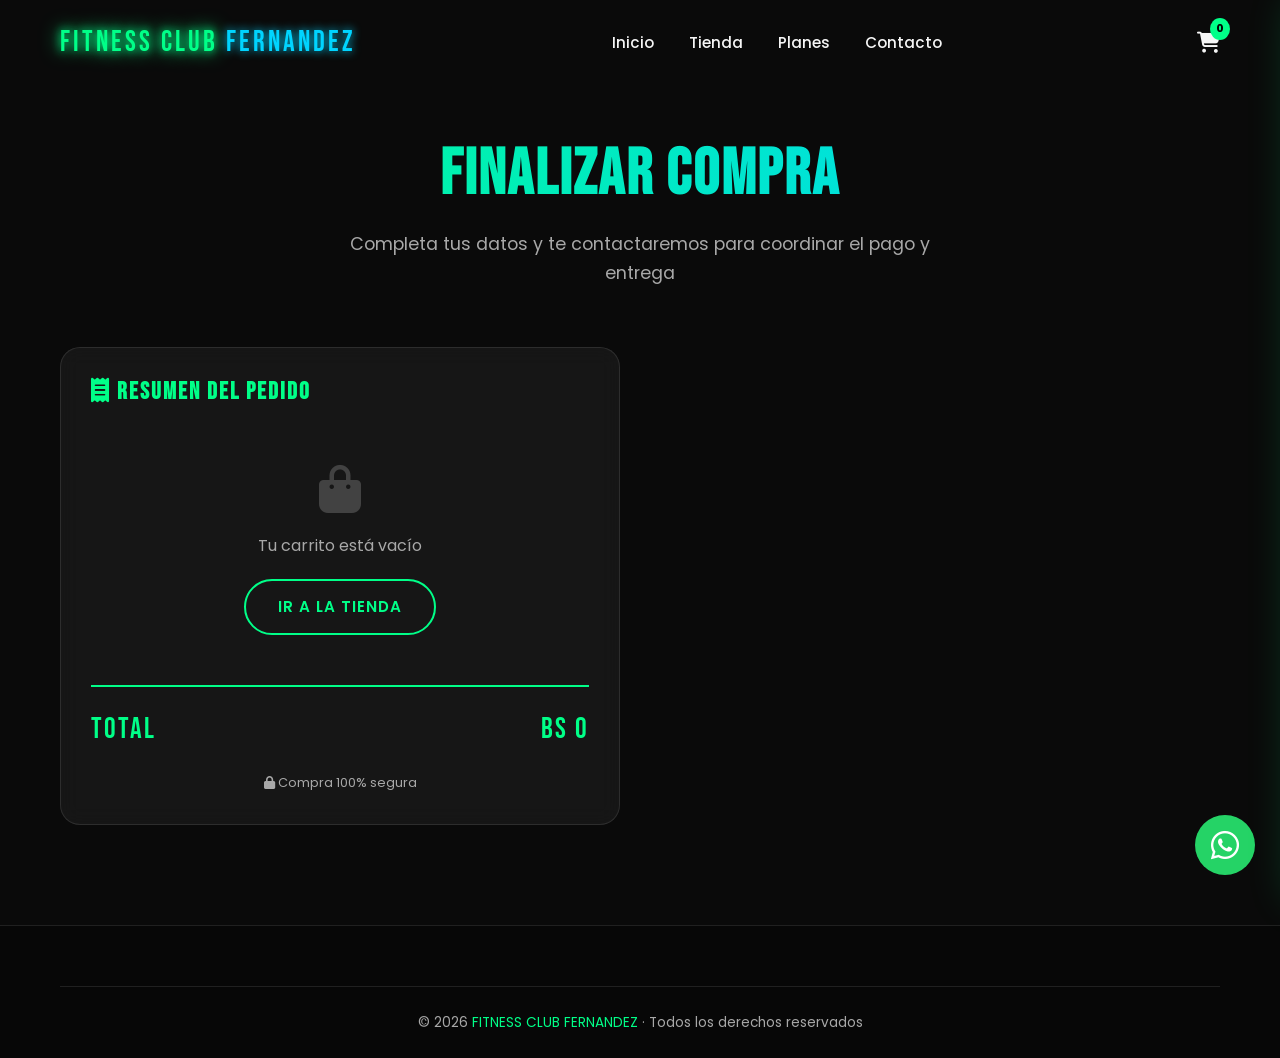
==== checkout.html @ b93fc381 "Add files via upload" ====
<!DOCTYPE html>
<html lang="es">
<head>
  <meta charset="UTF-8">
  <meta name="viewport" content="width=device-width, initial-scale=1.0">
  <title>Finalizar Compra | FITNESS CLUB FERNANDEZ</title>
  <meta name="description" content="Completa tu compra en la tienda Fitness Club Fernandez">
  <meta name="theme-color" content="#00ff88">
  <link rel="icon" type="image/svg+xml" href="assets/favicon.svg">

  <link rel="preconnect" href="https://fonts.googleapis.com">
  <link rel="preconnect" href="https://fonts.gstatic.com" crossorigin>
  <link href="https://fonts.googleapis.com/css2?family=Bebas+Neue&family=Poppins:wght@300;400;500;600;700&display=swap" rel="stylesheet">
  <link rel="stylesheet" href="https://cdnjs.cloudflare.com/ajax/libs/font-awesome/6.5.1/css/all.min.css">

  <link rel="stylesheet" href="css/style.css">
  <link rel="stylesheet" href="css/components.css">
  <link rel="stylesheet" href="css/responsive.css">
</head>
<body>

  <nav class="navbar scrolled" id="navbar">
    <div class="container nav-wrap">
      <a href="index.html" class="logo">FITNESS CLUB <span>FERNANDEZ</span></a>
      <ul class="nav-links" id="navLinks">
        <li><a href="index.html">Inicio</a></li>
        <li><a href="tienda.html">Tienda</a></li>
        <li><a href="index.html#planes">Planes</a></li>
        <li><a href="index.html#contacto">Contacto</a></li>
      </ul>
      <div class="nav-right">
        <div class="cart-icon" id="cartIcon" role="button" aria-label="Carrito">
          <i class="fas fa-shopping-cart"></i>
          <span class="cart-badge" id="cartBadge">0</span>
        </div>
        <i class="fas fa-bars menu-toggle" id="menuToggle" role="button" aria-label="Menú"></i>
      </div>
    </div>
  </nav>

  <section class="section" style="padding-top:140px">
    <div class="container">
      <h2 class="section-title reveal active">Finalizar Compra</h2>
      <p class="section-subtitle reveal active">Completa tus datos y te contactaremos para coordinar el pago y entrega</p>

      <div class="checkout-grid">

        <!-- Formulario -->
        <form class="contact-form" id="checkoutForm" novalidate>
          <h3 style="color:var(--neon-green);margin-bottom:20px;font-size:1.5rem">Datos del Cliente</h3>

          <div class="form-group">
            <label for="name">Nombre completo *</label>
            <input type="text" id="name" data-validate="name" required>
            <div class="form-error">Ingresa tu nombre completo</div>
          </div>

          <div class="form-group">
            <label for="phone">Teléfono / WhatsApp *</label>
            <input type="tel" id="phone" data-validate="phone" required>
            <div class="form-error">Solo números, entre 7 y 15 dígitos</div>
          </div>

          <div class="form-group">
            <label for="email">Email *</label>
            <input type="email" id="email" data-validate="email" required>
            <div class="form-error">Email inválido</div>
          </div>

          <div class="form-group">
            <label for="address">Dirección de entrega *</label>
            <input type="text" id="address" data-validate="address" required placeholder="Zona, calle, número, referencia">
            <div class="form-error">Ingresa una dirección válida</div>
          </div>

          <div class="form-group">
            <label>Método de pago *</label>
            <div class="payment-methods">
              <label class="payment-method">
                <input type="radio" name="payment" value="qr" style="display:none">
                <i class="fas fa-qrcode"></i><span>QR</span>
              </label>
              <label class="payment-method">
                <input type="radio" name="payment" value="transferencia" style="display:none">
                <i class="fas fa-university"></i><span>Transferencia</span>
              </label>
              <label class="payment-method">
                <input type="radio" name="payment" value="efectivo" style="display:none">
                <i class="fas fa-money-bill-wave"></i><span>Efectivo</span>
              </label>
              <label class="payment-method">
                <input type="radio" name="payment" value="tarjeta" style="display:none">
                <i class="far fa-credit-card"></i><span>Tarjeta</span>
              </label>
            </div>
            <input type="hidden" id="payment" data-validate="payment" required>
            <div class="form-error" id="paymentError">Selecciona un método de pago</div>
          </div>

          <div class="form-group">
            <label for="notes">Notas adicionales</label>
            <textarea id="notes" placeholder="Instrucciones especiales de entrega..."></textarea>
          </div>

          <button type="submit" class="btn btn-primary" style="width:100%">
            <i class="fab fa-whatsapp"></i> Confirmar pedido por WhatsApp
          </button>
          <div class="form-success" id="formSuccess">
            <i class="fas fa-check-circle"></i> ¡Pedido enviado! Te contactaremos por WhatsApp.
          </div>
        </form>

        <!-- Resumen del pedido -->
        <div class="checkout-summary">
          <h3><i class="fas fa-receipt"></i> Resumen del Pedido</h3>
          <div id="checkoutItems"></div>
          <div class="checkout-total">
            <span>TOTAL</span>
            <span id="checkoutTotal">Bs 0</span>
          </div>
          <p style="color:var(--text-dim);font-size:.8rem;margin-top:20px;text-align:center">
            <i class="fas fa-lock"></i> Compra 100% segura
          </p>
        </div>

      </div>
    </div>
  </section>

  <footer>
    <div class="container">
      <div class="footer-bottom">
        © 2026 <span style="color:var(--neon-green)">FITNESS CLUB FERNANDEZ</span> · Todos los derechos reservados
      </div>
    </div>
  </footer>

  <a href="https://wa.me/59168466609" target="_blank" rel="noopener" class="whatsapp-float" aria-label="WhatsApp">
    <i class="fab fa-whatsapp"></i>
    <span class="tooltip">¡Escríbenos!</span>
  </a>

  <!-- CART MODAL -->
  <div class="cart-overlay" id="cartOverlay"></div>
  <div class="cart-modal" id="cartModal">
    <div class="cart-header">
      <h3><i class="fas fa-shopping-cart"></i> Tu Carrito</h3>
      <span class="cart-close" id="cartClose" role="button"><i class="fas fa-times"></i></span>
    </div>
    <div class="cart-body" id="cartBody"></div>
    <div class="cart-footer">
      <div class="cart-total"><span>Total:</span><strong id="cartTotal">Bs 0</strong></div>
      <button class="cart-checkout" id="checkoutBtn" disabled style="opacity:.5;cursor:not-allowed">Ya estás en checkout</button>
    </div>
  </div>

  <script src="js/main.js"></script>
  <script src="js/cart.js"></script>
  <script src="js/validation.js"></script>

  <!-- Script específico del checkout -->
  <script>
    document.addEventListener('DOMContentLoaded', () => {
      const cart = window.FCFCart.getAll();
      const itemsEl = document.getElementById('checkoutItems');
      const totalEl = document.getElementById('checkoutTotal');

      // Si carrito vacío, redirigir
      if (cart.length === 0) {
        itemsEl.innerHTML = `
          <div style="text-align:center;padding:40px 20px;color:var(--text-dim)">
            <i class="fas fa-shopping-bag" style="font-size:3rem;opacity:.3;margin-bottom:20px;display:block"></i>
            <p>Tu carrito está vacío</p>
            <a href="tienda.html" class="btn btn-outline" style="margin-top:20px">Ir a la tienda</a>
          </div>`;
        totalEl.textContent = 'Bs 0';
        document.getElementById('checkoutForm').style.display = 'none';
      } else {
        itemsEl.innerHTML = cart.map(i => `
          <div class="checkout-item">
            <span>${i.name} × ${i.qty}</span>
            <strong>Bs ${i.price * i.qty}</strong>
          </div>
        `).join('');
        totalEl.textContent = `Bs ${window.FCFCart.getTotal()}`;
      }

      // Manejo métodos de pago
      document.querySelectorAll('.payment-method').forEach(m => {
        m.addEventListener('click', () => {
          document.querySelectorAll('.payment-method').forEach(x => x.classList.remove('selected'));
          m.classList.add('selected');
          const radio = m.querySelector('input');
          radio.checked = true;
          document.getElementById('payment').value = radio.value;
          document.getElementById('payment').closest('.form-group')?.classList.remove('error');
        });
      });

      // Envío del formulario → WhatsApp
      window.FCFValidation.setupFormValidation('checkoutForm', form => {
        const name = document.getElementById('name').value;
        const phone = document.getElementById('phone').value;
        const email = document.getElementById('email').value;
        const address = document.getElementById('address').value;
        const payment = document.getElementById('payment').value;
        const notes = document.getElementById('notes').value;

        const items = cart.map(i => `• ${i.name} × ${i.qty} = Bs ${i.price * i.qty}`).join('\n');
        const total = window.FCFCart.getTotal();

        const msg = `*NUEVO PEDIDO - Fitness Club Fernandez*%0A%0A` +
                    `*Cliente:* ${name}%0A` +
                    `*Teléfono:* ${phone}%0A` +
                    `*Email:* ${email}%0A` +
                    `*Dirección:* ${address}%0A` +
                    `*Pago:* ${payment}%0A%0A` +
                    `*Productos:*%0A${encodeURIComponent(items)}%0A%0A` +
                    `*TOTAL: Bs ${total}*%0A%0A` +
                    (notes ? `*Notas:* ${encodeURIComponent(notes)}` : '');

        const successMsg = document.getElementById('formSuccess');
        successMsg.classList.add('show');

        setTimeout(() => {
          window.open(`https://wa.me/59168466609?text=${msg}`, '_blank');
          window.FCFCart.clear();
        }, 800);
      });
    });
  </script>
</body>
</html>
---- css/style.css ----
/* =========================================
   FITNESS CLUB FERNANDEZ - Base Styles
   Variables, reset, tipografía, utilidades
========================================= */

/* Reset */
*,*::before,*::after{margin:0;padding:0;box-sizing:border-box}

/* Variables */
:root{
  --bg:#0a0a0a;
  --bg-2:#111;
  --bg-3:#080808;
  --neon-green:#00ff88;
  --neon-blue:#00d4ff;
  --neon-pink:#ff00ff;
  --text:#f5f5f5;
  --text-dim:#a8a8a8;
  --glass:rgba(255,255,255,.05);
  --glass-border:rgba(255,255,255,.1);
  --shadow-green:0 0 20px rgba(0,255,136,.5);
  --shadow-blue:0 0 20px rgba(0,212,255,.5);
  --danger:#ff4444;
  --whatsapp:#25D366;
}

/* Base */
html{scroll-behavior:smooth}
body{
  font-family:'Poppins',sans-serif;
  background:var(--bg);
  color:var(--text);
  overflow-x:hidden;
  line-height:1.6;
}
h1,h2,h3,h4{font-family:'Bebas Neue',sans-serif;letter-spacing:2px;line-height:1.1}
a{color:inherit;text-decoration:none}
img{max-width:100%;display:block}
button{font-family:inherit;cursor:pointer;border:none;background:none;color:inherit}
ul{list-style:none}

/* Scrollbar */
::-webkit-scrollbar{width:10px}
::-webkit-scrollbar-track{background:#0a0a0a}
::-webkit-scrollbar-thumb{background:linear-gradient(var(--neon-green),var(--neon-blue));border-radius:5px}

/* Utilidades / layout */
.container{max-width:1200px;margin:0 auto;padding:0 20px}
.section{padding:100px 0;position:relative}
.section-alt{background:var(--bg-3)}

.section-title{
  font-size:clamp(2.5rem,5vw,4rem);
  text-align:center;
  margin-bottom:20px;
  background:linear-gradient(90deg,var(--neon-green),var(--neon-blue));
  -webkit-background-clip:text;background-clip:text;
  -webkit-text-fill-color:transparent;
}
.section-subtitle{
  text-align:center;color:var(--text-dim);
  font-size:1.1rem;margin-bottom:60px;
  max-width:600px;margin-left:auto;margin-right:auto;
}

/* Animaciones globales */
@keyframes fadeIn{from{opacity:0;transform:translateY(20px)}to{opacity:1;transform:translateY(0)}}
@keyframes float{0%,100%{transform:translateY(0)}50%{transform:translateY(-10px)}}
@keyframes shine{to{background-position:200% center}}
@keyframes bounce{0%,100%{transform:translate(-50%,0)}50%{transform:translate(-50%,-15px)}}
@keyframes cursor-blink{0%,49%{opacity:1}50%,100%{opacity:0}}
@keyframes blink{
  0%,100%{box-shadow:0 0 15px var(--neon-green)}
  50%{box-shadow:0 0 30px var(--neon-blue),0 0 50px var(--neon-green)}
}
@keyframes pulse{
  0%{box-shadow:0 0 0 0 rgba(0,255,136,.7)}
  70%{box-shadow:0 0 0 25px rgba(0,255,136,0)}
  100%{box-shadow:0 0 0 0 rgba(0,255,136,0)}
}
@keyframes waPulse{
  0%{box-shadow:0 0 0 0 rgba(37,211,102,.7)}
  70%{box-shadow:0 0 0 20px rgba(37,211,102,0)}
  100%{box-shadow:0 0 0 0 rgba(37,211,102,0)}
}
@keyframes starPop{from{transform:scale(0)}to{transform:scale(1)}}

/* Reveal animations - Progressive enhancement:
   Solo ocultamos si JS está cargado (html.js).
   Si el JS falla, el contenido sigue visible. */
.reveal,.reveal-left,.reveal-right{transition:opacity .8s ease,transform .8s ease}
html.js .reveal{opacity:0;transform:translateY(40px)}
html.js .reveal-left{opacity:0;transform:translateX(-50px)}
html.js .reveal-right{opacity:0;transform:translateX(50px)}
html.js .reveal.active,
html.js .reveal-left.active,
html.js .reveal-right.active{opacity:1;transform:translate(0,0)}
---- css/components.css ----
/* =========================================
   FITNESS CLUB FERNANDEZ - Components
   Botones, Navbar, Hero, Cards, Modals, etc.
========================================= */

/* ============ BOTONES ============ */
.btn{
  display:inline-block;padding:14px 32px;
  border-radius:50px;font-weight:600;
  text-transform:uppercase;letter-spacing:1px;
  transition:.3s;cursor:pointer;font-size:.95rem;
}
.btn-primary{
  background:linear-gradient(90deg,var(--neon-green),var(--neon-blue));
  color:#000;box-shadow:var(--shadow-green);
}
.btn-primary:hover{transform:translateY(-3px);box-shadow:0 0 30px rgba(0,255,136,.8)}
.btn-outline{
  border:2px solid var(--neon-green);
  color:var(--neon-green);
  background:transparent;
}
.btn-outline:hover{background:var(--neon-green);color:#000;box-shadow:var(--shadow-green)}
.btn-pulse{animation:pulse 2s infinite}

/* ============ NAVBAR ============ */
.navbar{
  position:fixed;top:0;left:0;width:100%;
  padding:20px 0;z-index:1000;
  transition:.3s ease;
  background:transparent;
}
.navbar.scrolled{
  background:rgba(10,10,10,.95);
  backdrop-filter:blur(10px);
  padding:14px 0;
  box-shadow:0 2px 30px rgba(0,255,136,.2);
}
.nav-wrap{display:flex;align-items:center;justify-content:space-between}
.logo{
  font-family:'Bebas Neue',sans-serif;
  font-size:1.8rem;letter-spacing:3px;
  color:var(--neon-green);
  text-shadow:0 0 10px var(--neon-green),0 0 20px var(--neon-green);
}
.logo span{color:var(--neon-blue);text-shadow:0 0 10px var(--neon-blue)}
.nav-links{display:flex;gap:35px}
.nav-links a{font-weight:500;font-size:.95rem;position:relative;transition:.3s}
.nav-links a::after{
  content:'';position:absolute;bottom:-6px;left:0;
  width:0;height:2px;
  background:linear-gradient(90deg,var(--neon-green),var(--neon-blue));
  transition:.3s;box-shadow:var(--shadow-green);
}
.nav-links a:hover,.nav-links a.active{color:var(--neon-green)}
.nav-links a:hover::after,.nav-links a.active::after{width:100%}
.nav-cta{
  padding:10px 22px;border-radius:50px;
  background:linear-gradient(90deg,var(--neon-green),var(--neon-blue));
  color:#000;font-weight:700;font-size:.85rem;
  text-transform:uppercase;letter-spacing:1px;
  animation:blink 2s infinite;
}
.cart-icon{position:relative;font-size:1.3rem;color:var(--text);cursor:pointer;transition:.3s}
.cart-icon:hover{color:var(--neon-green);text-shadow:var(--shadow-green)}
.cart-badge{
  position:absolute;top:-8px;right:-10px;
  background:var(--neon-green);color:#000;
  font-size:.7rem;font-weight:700;
  padding:2px 6px;border-radius:50%;
  min-width:18px;text-align:center;
}
.nav-right{display:flex;align-items:center;gap:25px}
.menu-toggle{display:none;font-size:1.5rem;cursor:pointer;color:var(--neon-green)}

/* ============ HERO ============ */
.hero{
  min-height:100vh;
  display:flex;align-items:center;justify-content:center;
  position:relative;overflow:hidden;
  background:radial-gradient(ellipse at top,#0a1a14 0%,#0a0a0a 50%,#000 100%);
}
#particles-canvas{position:absolute;top:0;left:0;width:100%;height:100%;z-index:1}
.hero-content{position:relative;z-index:2;text-align:center;padding:0 20px;max-width:1000px}
.hero h1{
  font-size:clamp(2.5rem,7vw,6rem);
  margin-bottom:20px;line-height:1;
  background:linear-gradient(90deg,#fff,var(--neon-green),var(--neon-blue),#fff);
  background-size:200% auto;
  -webkit-background-clip:text;background-clip:text;
  -webkit-text-fill-color:transparent;
  animation:shine 4s linear infinite;
}
.hero .typed{display:inline-block;min-height:1.2em}
.hero .cursor{
  display:inline-block;width:4px;background:var(--neon-green);
  margin-left:5px;animation:cursor-blink 1s infinite;
  box-shadow:var(--shadow-green);
}
.hero p{
  font-size:clamp(1rem,2vw,1.3rem);
  color:var(--text-dim);
  margin-bottom:40px;max-width:700px;margin-left:auto;margin-right:auto;
}
.hero-cta{display:flex;gap:20px;justify-content:center;flex-wrap:wrap}
.hero-scroll{
  position:absolute;bottom:30px;left:50%;transform:translateX(-50%);
  color:var(--neon-green);font-size:1.5rem;
  animation:bounce 2s infinite;z-index:2;
}

/* ============ STATS ============ */
.stats{
  background:linear-gradient(135deg,#0a0a0a 0%,#0a1a14 100%);
  padding:60px 0;border-top:1px solid var(--glass-border);border-bottom:1px solid var(--glass-border);
}
.stats-grid{display:grid;grid-template-columns:repeat(auto-fit,minmax(200px,1fr));gap:30px;text-align:center}
.stat-item{padding:20px}
.stat-item i{font-size:2.5rem;color:var(--neon-green);margin-bottom:10px;text-shadow:var(--shadow-green)}
.stat-number{
  font-family:'Bebas Neue',sans-serif;font-size:3.5rem;
  background:linear-gradient(90deg,var(--neon-green),var(--neon-blue));
  -webkit-background-clip:text;background-clip:text;
  -webkit-text-fill-color:transparent;
}
.stat-label{color:var(--text-dim);text-transform:uppercase;letter-spacing:2px;font-size:.9rem}

/* ============ FLIP CARDS (CLASES) ============ */
.classes-grid{display:grid;grid-template-columns:repeat(auto-fit,minmax(280px,1fr));gap:30px}
.flip-card{height:380px;perspective:1500px}
.flip-inner{
  position:relative;width:100%;height:100%;
  transition:transform .8s cubic-bezier(.4,.2,.2,1);
  transform-style:preserve-3d;
}
.flip-card:hover .flip-inner{transform:rotateY(180deg)}
.flip-front,.flip-back{
  position:absolute;width:100%;height:100%;
  backface-visibility:hidden;border-radius:20px;padding:30px;
  display:flex;flex-direction:column;justify-content:center;align-items:center;
  text-align:center;background:var(--glass);
  backdrop-filter:blur(10px);border:1px solid var(--glass-border);
}
.flip-front{background:linear-gradient(135deg,rgba(0,255,136,.05),rgba(0,212,255,.05))}
.flip-back{
  transform:rotateY(180deg);
  background:linear-gradient(135deg,rgba(0,255,136,.15),rgba(0,212,255,.15));
  border-color:var(--neon-green);box-shadow:var(--shadow-green);
}
.flip-front i{font-size:5rem;color:var(--neon-green);margin-bottom:20px;text-shadow:var(--shadow-green);animation:float 3s ease-in-out infinite}
.flip-front h3{font-size:2rem;color:var(--text);margin-bottom:10px}
.flip-front p{color:var(--text-dim);font-size:.95rem}
.flip-back h3{font-size:1.8rem;color:var(--neon-green);margin-bottom:20px}
.flip-back .info-row{
  display:flex;justify-content:space-between;width:100%;
  padding:8px 0;border-bottom:1px solid var(--glass-border);font-size:.9rem;
}
.flip-back .info-row:last-child{border:none}
.flip-back .info-row span:first-child{color:var(--text-dim)}
.flip-back .info-row span:last-child{color:var(--neon-blue);font-weight:600}

/* ============ HORARIO ============ */
.schedule-filters{display:flex;gap:12px;justify-content:center;flex-wrap:wrap;margin-bottom:40px}
.filter-btn{
  padding:10px 24px;border:2px solid var(--glass-border);border-radius:50px;
  color:var(--text-dim);font-weight:500;font-size:.9rem;transition:.3s;
}
.filter-btn:hover,.filter-btn.active{border-color:var(--neon-green);color:var(--neon-green);box-shadow:var(--shadow-green)}
.schedule-grid{
  display:grid;grid-template-columns:80px repeat(7,1fr);gap:8px;
  background:var(--glass);backdrop-filter:blur(10px);
  border:1px solid var(--glass-border);border-radius:20px;
  padding:20px;overflow-x:auto;
}
.schedule-cell{padding:14px 8px;text-align:center;font-size:.85rem;border-radius:8px;transition:.3s;min-width:80px}
.schedule-cell.header{
  background:linear-gradient(135deg,rgba(0,255,136,.1),rgba(0,212,255,.1));
  font-family:'Bebas Neue',sans-serif;letter-spacing:2px;font-size:1rem;color:var(--neon-green);
}
.schedule-cell.time{background:rgba(255,255,255,.03);font-weight:600;color:var(--neon-blue);font-size:.8rem;text-transform:uppercase}
.schedule-cell.class-cell{background:rgba(255,255,255,.03);cursor:pointer;font-size:.75rem}
.schedule-cell.class-cell:hover{
  background:linear-gradient(135deg,var(--neon-green),var(--neon-blue));
  color:#000;font-weight:700;transform:scale(1.05);box-shadow:var(--shadow-green);
}
.schedule-cell.empty{background:transparent;color:#333}
.schedule-cell.hidden{opacity:.15;pointer-events:none}
.class-zumba{border-left:3px solid var(--neon-pink)}
.class-aerobic{border-left:3px solid var(--neon-blue)}
.class-fitness{border-left:3px solid var(--neon-green)}
.class-funcional{border-left:3px solid #ffaa00}

/* ============ TIENDA (PRODUCT CARDS) ============ */
.shop-grid{display:grid;grid-template-columns:repeat(auto-fill,minmax(250px,1fr));gap:25px}
.product-card{
  background:var(--glass);backdrop-filter:blur(10px);
  border:1px solid var(--glass-border);border-radius:20px;
  overflow:hidden;transition:.3s;display:flex;flex-direction:column;
}
.product-card:hover{transform:translateY(-8px);border-color:var(--neon-green);box-shadow:0 10px 40px rgba(0,255,136,.2)}
.product-img{height:200px;background:#111;display:flex;align-items:center;justify-content:center;position:relative;overflow:hidden}
.product-img img{width:100%;height:100%;object-fit:cover;transition:.5s}
.product-card:hover .product-img img{transform:scale(1.1)}
.product-badge{
  position:absolute;top:12px;left:12px;background:var(--neon-green);color:#000;
  padding:4px 10px;border-radius:50px;font-size:.7rem;font-weight:700;
  text-transform:uppercase;letter-spacing:1px;
}
.product-body{padding:20px;flex:1;display:flex;flex-direction:column}
.product-cat{font-size:.7rem;color:var(--neon-blue);text-transform:uppercase;letter-spacing:2px;margin-bottom:6px}
.product-name{font-size:1.15rem;font-weight:600;margin-bottom:8px;color:var(--text)}
.product-desc{font-size:.85rem;color:var(--text-dim);margin-bottom:15px;flex:1}
.product-price{
  font-family:'Bebas Neue',sans-serif;font-size:1.6rem;color:var(--neon-green);
  letter-spacing:2px;margin-bottom:12px;
}
.product-price small{font-size:.9rem;color:var(--text-dim)}
.btn-add{
  width:100%;padding:11px;border-radius:50px;background:transparent;
  border:2px solid var(--neon-green);color:var(--neon-green);
  font-weight:600;font-size:.85rem;text-transform:uppercase;letter-spacing:1px;transition:.3s;
}
.btn-add:hover{background:var(--neon-green);color:#000;box-shadow:var(--shadow-green)}

/* ============ PLANES ============ */
.plans-grid{display:grid;grid-template-columns:repeat(auto-fit,minmax(280px,1fr));gap:30px;align-items:stretch}
.plan-card{
  background:var(--glass);backdrop-filter:blur(10px);
  border:1px solid var(--glass-border);border-radius:20px;padding:40px 30px;
  text-align:center;transition:.4s;position:relative;display:flex;flex-direction:column;
}
.plan-card:hover{transform:translateY(-15px);border-color:var(--neon-green);box-shadow:0 20px 50px rgba(0,255,136,.25)}
.plan-card.featured{
  border:2px solid var(--neon-green);
  background:linear-gradient(135deg,rgba(0,255,136,.08),rgba(0,212,255,.08));
  box-shadow:var(--shadow-green);transform:scale(1.03);
}
.plan-card.featured:hover{transform:scale(1.03) translateY(-15px)}
.plan-badge{
  position:absolute;top:-12px;left:50%;transform:translateX(-50%);
  background:linear-gradient(90deg,var(--neon-green),var(--neon-blue));
  color:#000;padding:6px 18px;border-radius:50px;
  font-size:.75rem;font-weight:700;text-transform:uppercase;letter-spacing:2px;
}
.plan-name{font-size:2rem;color:var(--text);margin-bottom:10px}
.plan-desc{color:var(--text-dim);font-size:.9rem;margin-bottom:25px}
.plan-price{
  font-family:'Bebas Neue',sans-serif;font-size:4rem;
  background:linear-gradient(90deg,var(--neon-green),var(--neon-blue));
  -webkit-background-clip:text;background-clip:text;
  -webkit-text-fill-color:transparent;line-height:1;margin-bottom:8px;
}
.plan-price small{font-size:1rem;color:var(--text-dim);-webkit-text-fill-color:var(--text-dim)}
.plan-period{color:var(--text-dim);font-size:.85rem;margin-bottom:30px}
.plan-features{text-align:left;margin-bottom:30px;flex:1}
.plan-features li{padding:10px 0;color:var(--text-dim);font-size:.9rem;display:flex;align-items:center;gap:10px}
.plan-features li i{color:var(--neon-green);text-shadow:var(--shadow-green);font-size:.9rem}
.plan-features li.disabled{opacity:.4;text-decoration:line-through}
.plan-features li.disabled i{color:#555;text-shadow:none}

/* ============ GALERÍA ============ */
.gallery-wrap{position:relative;border-radius:20px;overflow:hidden;border:1px solid var(--glass-border)}
.gallery-track{display:flex;transition:transform .6s ease}
.gallery-slide{min-width:100%;height:500px;position:relative}
.gallery-slide img{width:100%;height:100%;object-fit:cover}
.gallery-caption{
  position:absolute;bottom:0;left:0;right:0;
  background:linear-gradient(transparent,rgba(0,0,0,.9));padding:30px;
}
.gallery-caption h3{font-size:2rem;color:var(--neon-green);margin-bottom:5px}
.gallery-caption p{color:var(--text-dim)}
.gallery-arrow{
  position:absolute;top:50%;transform:translateY(-50%);
  width:50px;height:50px;border-radius:50%;
  background:rgba(0,0,0,.6);backdrop-filter:blur(10px);
  border:1px solid var(--neon-green);color:var(--neon-green);
  font-size:1.2rem;cursor:pointer;transition:.3s;z-index:5;
  display:flex;align-items:center;justify-content:center;
}
.gallery-arrow:hover{background:var(--neon-green);color:#000;box-shadow:var(--shadow-green)}
.gallery-arrow.prev{left:20px}
.gallery-arrow.next{right:20px}
.gallery-dots{display:flex;justify-content:center;gap:10px;margin-top:20px}
.gallery-dot{width:12px;height:12px;border-radius:50%;background:var(--glass-border);cursor:pointer;transition:.3s}
.gallery-dot.active{background:var(--neon-green);box-shadow:var(--shadow-green);width:30px;border-radius:6px}

/* ============ TESTIMONIOS ============ */
.testimonials-wrap{position:relative;max-width:800px;margin:0 auto}
.testimonial-track{overflow:hidden}
.testimonial-slide{
  display:none;text-align:center;padding:40px 30px;
  background:var(--glass);backdrop-filter:blur(10px);
  border:1px solid var(--glass-border);border-radius:20px;
  animation:fadeIn .6s ease;
}
.testimonial-slide.active{display:block}
.testimonial-avatar{
  width:90px;height:90px;border-radius:50%;margin:0 auto 20px;
  border:3px solid var(--neon-green);box-shadow:var(--shadow-green);overflow:hidden;
}
.testimonial-avatar img{width:100%;height:100%;object-fit:cover}
.testimonial-stars{color:#ffd700;margin-bottom:15px;font-size:1.1rem}
.testimonial-stars i{margin:0 2px;animation:starPop .3s ease}
.testimonial-text{font-size:1.1rem;color:var(--text);font-style:italic;margin-bottom:20px;line-height:1.7}
.testimonial-name{font-family:'Bebas Neue',sans-serif;font-size:1.4rem;color:var(--neon-green);letter-spacing:2px}
.testimonial-role{color:var(--text-dim);font-size:.85rem;margin-top:4px}
.testimonial-nav{display:flex;justify-content:center;gap:10px;margin-top:25px}
.test-dot{width:12px;height:12px;border-radius:50%;background:var(--glass-border);cursor:pointer;transition:.3s}
.test-dot.active{background:var(--neon-green);box-shadow:var(--shadow-green);width:30px;border-radius:6px}

/* ============ FORMULARIO CONTACTO ============ */
.contact-grid{display:grid;grid-template-columns:1fr 1fr;gap:50px;align-items:start}
.contact-info h3{font-size:2rem;margin-bottom:20px;color:var(--neon-green)}
.contact-info p{color:var(--text-dim);margin-bottom:25px}
.contact-item{display:flex;align-items:center;gap:15px;margin-bottom:18px}
.contact-item i{
  width:45px;height:45px;border-radius:50%;
  background:var(--glass);border:1px solid var(--neon-green);
  display:flex;align-items:center;justify-content:center;
  color:var(--neon-green);font-size:1.1rem;box-shadow:var(--shadow-green);
}
.contact-form{
  background:var(--glass);backdrop-filter:blur(10px);
  border:1px solid var(--glass-border);border-radius:20px;padding:30px;
}
.form-group{margin-bottom:20px;position:relative}
.form-group label{
  display:block;margin-bottom:8px;color:var(--text-dim);
  font-size:.85rem;text-transform:uppercase;letter-spacing:1px;
}
.form-group input,.form-group select,.form-group textarea{
  width:100%;padding:12px 16px;background:rgba(255,255,255,.03);
  border:1px solid var(--glass-border);border-radius:10px;
  color:var(--text);font-family:inherit;font-size:.95rem;transition:.3s;
}
.form-group input:focus,.form-group select:focus,.form-group textarea:focus{
  outline:none;border-color:var(--neon-green);box-shadow:0 0 15px rgba(0,255,136,.2);
}
.form-group input.invalid,.form-group select.invalid,.form-group textarea.invalid{
  border-color:var(--danger);box-shadow:0 0 10px rgba(255,68,68,.3);
}
.form-group input.valid,.form-group select.valid,.form-group textarea.valid{border-color:var(--neon-green)}
.form-error{color:var(--danger);font-size:.75rem;margin-top:5px;display:none}
.form-group.error .form-error{display:block}
.form-group textarea{resize:vertical;min-height:100px}
.form-success{
  background:linear-gradient(135deg,rgba(0,255,136,.15),rgba(0,212,255,.15));
  border:1px solid var(--neon-green);border-radius:10px;padding:15px;
  color:var(--neon-green);margin-top:15px;text-align:center;display:none;
}
.form-success.show{display:block;animation:fadeIn .4s ease}

/* ============ FOOTER ============ */
footer{background:#070707;padding:60px 0 25px;border-top:1px solid var(--glass-border)}
.footer-grid{display:grid;grid-template-columns:2fr 1fr 1fr 1fr;gap:40px;margin-bottom:40px}
.footer-col h4{font-size:1.3rem;color:var(--neon-green);margin-bottom:20px;letter-spacing:2px}
.footer-col p,.footer-col li{color:var(--text-dim);font-size:.9rem;margin-bottom:10px}
.footer-col li{transition:.3s;cursor:pointer}
.footer-col li:hover{color:var(--neon-green);transform:translateX(5px)}
.footer-col li i{margin-right:8px;color:var(--neon-blue)}
.social-icons{display:flex;gap:12px;margin-top:20px}
.social-icons a{
  width:42px;height:42px;border-radius:50%;
  background:var(--glass);border:1px solid var(--glass-border);
  display:flex;align-items:center;justify-content:center;
  color:var(--text);transition:.3s;
}
.social-icons a:hover{
  background:var(--neon-green);color:#000;border-color:var(--neon-green);
  box-shadow:var(--shadow-green);transform:translateY(-3px);
}
.footer-bottom{text-align:center;padding-top:25px;border-top:1px solid var(--glass-border);color:var(--text-dim);font-size:.85rem}
.footer-bottom span{color:var(--neon-green)}

/* ============ WHATSAPP FLOAT ============ */
.whatsapp-float{
  position:fixed;bottom:25px;right:25px;
  width:60px;height:60px;border-radius:50%;
  background:var(--whatsapp);color:#fff;font-size:2rem;
  display:flex;align-items:center;justify-content:center;
  z-index:999;cursor:pointer;text-decoration:none;
  box-shadow:0 0 0 0 rgba(37,211,102,.7);
  animation:waPulse 2s infinite;
}
.whatsapp-float .tooltip{
  position:absolute;right:75px;top:50%;transform:translateY(-50%);
  background:#000;color:var(--neon-green);
  padding:8px 14px;border-radius:8px;
  font-size:.85rem;font-weight:600;white-space:nowrap;
  opacity:0;pointer-events:none;transition:.3s;
  border:1px solid var(--neon-green);
}
.whatsapp-float:hover .tooltip{opacity:1;right:80px}

/* ============ CART MODAL ============ */
.cart-modal{
  position:fixed;top:0;right:-400px;
  width:380px;max-width:100%;height:100vh;
  background:#0a0a0a;border-left:1px solid var(--neon-green);
  z-index:1100;transition:right .4s ease;
  display:flex;flex-direction:column;
  box-shadow:-10px 0 40px rgba(0,255,136,.2);
}
.cart-modal.open{right:0}
.cart-header{
  padding:20px;border-bottom:1px solid var(--glass-border);
  display:flex;justify-content:space-between;align-items:center;
}
.cart-header h3{font-size:1.5rem;color:var(--neon-green)}
.cart-close{font-size:1.5rem;cursor:pointer;color:var(--text)}
.cart-close:hover{color:var(--neon-green)}
.cart-body{flex:1;overflow-y:auto;padding:20px}
.cart-empty{text-align:center;color:var(--text-dim);padding:50px 20px}
.cart-empty i{font-size:4rem;margin-bottom:20px;opacity:.3}
.cart-item{
  display:flex;gap:12px;padding:12px;
  background:var(--glass);border-radius:10px;
  margin-bottom:12px;align-items:center;
}
.cart-item-img{width:60px;height:60px;border-radius:8px;overflow:hidden;flex-shrink:0;background:#222}
.cart-item-img img{width:100%;height:100%;object-fit:cover}
.cart-item-info{flex:1;min-width:0}
.cart-item-name{font-size:.9rem;font-weight:500;margin-bottom:3px}
.cart-item-price{color:var(--neon-green);font-size:.85rem}
.cart-item-qty{display:flex;align-items:center;gap:6px;margin-top:4px}
.cart-item-qty button{
  width:22px;height:22px;border-radius:50%;
  background:var(--glass);border:1px solid var(--neon-green);
  color:var(--neon-green);font-size:.7rem;cursor:pointer;
  display:flex;align-items:center;justify-content:center;transition:.2s;
}
.cart-item-qty button:hover{background:var(--neon-green);color:#000}
.cart-item-qty span{color:var(--text);font-size:.85rem;min-width:20px;text-align:center}
.cart-item-remove{color:var(--danger);cursor:pointer;font-size:1rem;padding:6px;transition:.3s}
.cart-item-remove:hover{transform:scale(1.2)}
.cart-footer{padding:20px;border-top:1px solid var(--glass-border)}
.cart-total{display:flex;justify-content:space-between;margin-bottom:15px;font-size:1.1rem}
.cart-total strong{color:var(--neon-green);font-family:'Bebas Neue',sans-serif;font-size:1.6rem;letter-spacing:2px}
.cart-checkout{
  width:100%;padding:14px;
  background:linear-gradient(90deg,var(--neon-green),var(--neon-blue));
  color:#000;font-weight:700;text-transform:uppercase;letter-spacing:1px;
  border-radius:50px;cursor:pointer;transition:.3s;
  text-align:center;text-decoration:none;display:block;
}
.cart-checkout:hover{box-shadow:0 0 30px rgba(0,255,136,.6)}
.cart-overlay{
  position:fixed;inset:0;background:rgba(0,0,0,.6);
  backdrop-filter:blur(5px);z-index:1050;
  opacity:0;pointer-events:none;transition:.3s;
}
.cart-overlay.open{opacity:1;pointer-events:auto}

/* ============ TIMELINE HORARIO ANIMADO ============ */
.timeline-schedule{
  max-width:900px;margin:0 auto;
  position:relative;padding:20px 0;
}
/* Línea central vertical */
.timeline-schedule::before{
  content:'';position:absolute;
  left:50px;top:0;bottom:0;width:3px;
  background:linear-gradient(180deg,var(--neon-green),var(--neon-blue),var(--neon-pink),transparent);
  box-shadow:0 0 15px var(--neon-green);
  animation:timelinePulse 3s ease-in-out infinite;
}
@keyframes timelinePulse{
  0%,100%{box-shadow:0 0 15px var(--neon-green)}
  33%{box-shadow:0 0 20px var(--neon-blue)}
  66%{box-shadow:0 0 20px var(--neon-pink)}
}

.timeline-item{
  position:relative;
  padding-left:110px;
  margin-bottom:30px;
  opacity:0;
  transform:translateX(-40px);
  transition:opacity .8s ease,transform .8s ease;
}
.timeline-item.active{opacity:1;transform:translateX(0)}
.timeline-item:nth-child(2){transition-delay:.15s}
.timeline-item:nth-child(3){transition-delay:.30s}
.timeline-item:nth-child(4){transition-delay:.45s}

/* Marcador circular con hora */
.timeline-marker{
  position:absolute;left:0;top:15px;
  width:100px;height:100px;
  border-radius:50%;
  display:flex;flex-direction:column;
  align-items:center;justify-content:center;
  background:radial-gradient(circle,rgba(0,255,136,.15) 0%,rgba(10,10,10,.9) 70%);
  border:2px solid var(--neon-green);
  box-shadow:0 0 25px rgba(0,255,136,.4),inset 0 0 15px rgba(0,255,136,.1);
  z-index:2;
  animation:markerPulse 2.5s ease-in-out infinite;
}
@keyframes markerPulse{
  0%,100%{box-shadow:0 0 25px rgba(0,255,136,.4),inset 0 0 15px rgba(0,255,136,.1);transform:scale(1)}
  50%{box-shadow:0 0 40px rgba(0,255,136,.7),inset 0 0 25px rgba(0,255,136,.2);transform:scale(1.05)}
}
.timeline-marker .hour{
  font-family:'Bebas Neue',sans-serif;
  font-size:1.9rem;color:var(--neon-green);
  letter-spacing:2px;line-height:1;
  text-shadow:0 0 10px var(--neon-green);
}
.timeline-marker .period{
  font-size:.65rem;color:var(--text-dim);
  letter-spacing:2px;font-weight:600;
  text-transform:uppercase;margin-top:3px;
}

/* Variantes de color por clase */
.timeline-item.zumba .timeline-marker{
  border-color:var(--neon-pink);
  background:radial-gradient(circle,rgba(255,0,255,.15) 0%,rgba(10,10,10,.9) 70%);
  box-shadow:0 0 25px rgba(255,0,255,.4),inset 0 0 15px rgba(255,0,255,.1);
  animation:markerPulsePink 2.5s ease-in-out infinite;
}
.timeline-item.zumba .timeline-marker .hour{color:var(--neon-pink);text-shadow:0 0 10px var(--neon-pink)}
@keyframes markerPulsePink{
  0%,100%{box-shadow:0 0 25px rgba(255,0,255,.4),inset 0 0 15px rgba(255,0,255,.1);transform:scale(1)}
  50%{box-shadow:0 0 40px rgba(255,0,255,.7),inset 0 0 25px rgba(255,0,255,.2);transform:scale(1.05)}
}
.timeline-item.aerobic .timeline-marker{
  border-color:var(--neon-blue);
  background:radial-gradient(circle,rgba(0,212,255,.15) 0%,rgba(10,10,10,.9) 70%);
  box-shadow:0 0 25px rgba(0,212,255,.4),inset 0 0 15px rgba(0,212,255,.1);
  animation:markerPulseBlue 2.5s ease-in-out infinite;
}
.timeline-item.aerobic .timeline-marker .hour{color:var(--neon-blue);text-shadow:0 0 10px var(--neon-blue)}
@keyframes markerPulseBlue{
  0%,100%{box-shadow:0 0 25px rgba(0,212,255,.4),inset 0 0 15px rgba(0,212,255,.1);transform:scale(1)}
  50%{box-shadow:0 0 40px rgba(0,212,255,.7),inset 0 0 25px rgba(0,212,255,.2);transform:scale(1.05)}
}
.timeline-item.saturday .timeline-marker{
  border-color:#ffaa00;
  background:radial-gradient(circle,rgba(255,170,0,.15) 0%,rgba(10,10,10,.9) 70%);
  box-shadow:0 0 25px rgba(255,170,0,.4),inset 0 0 15px rgba(255,170,0,.1);
}
.timeline-item.saturday .timeline-marker .hour{color:#ffaa00;text-shadow:0 0 10px #ffaa00}

/* Card de contenido */
.timeline-card{
  background:var(--glass);backdrop-filter:blur(10px);
  border:1px solid var(--glass-border);
  border-radius:16px;padding:22px 26px;
  transition:.4s;position:relative;
  overflow:hidden;
}
.timeline-card::before{
  content:'';position:absolute;top:0;left:0;bottom:0;width:4px;
  background:var(--neon-green);
  box-shadow:0 0 15px var(--neon-green);
}
.timeline-item.zumba .timeline-card::before{background:var(--neon-pink);box-shadow:0 0 15px var(--neon-pink)}
.timeline-item.aerobic .timeline-card::before{background:var(--neon-blue);box-shadow:0 0 15px var(--neon-blue)}
.timeline-item.saturday .timeline-card::before{background:#ffaa00;box-shadow:0 0 15px #ffaa00}
.timeline-card:hover{
  transform:translateX(8px);
  border-color:var(--neon-green);
  box-shadow:0 10px 30px rgba(0,255,136,.2);
}
.timeline-item.zumba .timeline-card:hover{border-color:var(--neon-pink);box-shadow:0 10px 30px rgba(255,0,255,.2)}
.timeline-item.aerobic .timeline-card:hover{border-color:var(--neon-blue);box-shadow:0 10px 30px rgba(0,212,255,.2)}

.timeline-head{
  display:flex;justify-content:space-between;align-items:flex-start;
  gap:15px;margin-bottom:14px;flex-wrap:wrap;
}
.timeline-title{
  display:flex;align-items:center;gap:12px;
}
.timeline-title .class-icon{
  font-size:1.8rem;color:var(--neon-green);
  text-shadow:0 0 12px var(--neon-green);
  animation:float 3s ease-in-out infinite;
}
.timeline-item.zumba .timeline-title .class-icon{color:var(--neon-pink);text-shadow:0 0 12px var(--neon-pink)}
.timeline-item.aerobic .timeline-title .class-icon{color:var(--neon-blue);text-shadow:0 0 12px var(--neon-blue)}
.timeline-item.saturday .timeline-title .class-icon{color:#ffaa00;text-shadow:0 0 12px #ffaa00}
.timeline-title h3{
  font-size:1.8rem;color:var(--text);
  letter-spacing:2px;line-height:1;
}

/* Chips de días */
.day-chips{display:flex;gap:5px;flex-wrap:wrap}
.day-chip{
  width:34px;height:34px;border-radius:8px;
  display:flex;align-items:center;justify-content:center;
  background:rgba(255,255,255,.03);
  border:1px solid var(--glass-border);
  font-family:'Bebas Neue',sans-serif;
  font-size:.85rem;letter-spacing:1px;
  color:var(--text-dim);
  transition:.3s;
}
.day-chip.on{
  background:linear-gradient(135deg,rgba(0,255,136,.2),rgba(0,212,255,.2));
  border-color:var(--neon-green);
  color:var(--neon-green);
  box-shadow:0 0 10px rgba(0,255,136,.4);
}
.timeline-item.zumba .day-chip.on{
  background:linear-gradient(135deg,rgba(255,0,255,.2),rgba(255,105,180,.2));
  border-color:var(--neon-pink);color:var(--neon-pink);
  box-shadow:0 0 10px rgba(255,0,255,.4);
}
.timeline-item.aerobic .day-chip.on{
  background:linear-gradient(135deg,rgba(0,212,255,.2),rgba(0,180,220,.2));
  border-color:var(--neon-blue);color:var(--neon-blue);
  box-shadow:0 0 10px rgba(0,212,255,.4);
}
.timeline-item.saturday .day-chip.on{
  background:linear-gradient(135deg,rgba(255,170,0,.2),rgba(255,140,0,.2));
  border-color:#ffaa00;color:#ffaa00;
  box-shadow:0 0 10px rgba(255,170,0,.4);
}

.timeline-details{
  display:flex;gap:15px;flex-wrap:wrap;
  color:var(--text-dim);font-size:.85rem;
}
.timeline-details span{
  display:flex;align-items:center;gap:6px;
}
.timeline-details i{color:var(--neon-green);font-size:.8rem}
.timeline-item.zumba .timeline-details i{color:var(--neon-pink)}
.timeline-item.aerobic .timeline-details i{color:var(--neon-blue)}
.timeline-item.saturday .timeline-details i{color:#ffaa00}
.timeline-desc{
  color:var(--text-dim);font-size:.9rem;
  margin-top:12px;line-height:1.5;
}

/* Responsive timeline */
@media(max-width:600px){
  .timeline-schedule::before{left:25px}
  .timeline-item{padding-left:65px;margin-bottom:20px}
  .timeline-marker{width:55px;height:55px;top:10px}
  .timeline-marker .hour{font-size:1.1rem}
  .timeline-marker .period{font-size:.55rem}
  .timeline-card{padding:16px 18px}
  .timeline-title h3{font-size:1.4rem}
  .timeline-title .class-icon{font-size:1.4rem}
  .day-chip{width:28px;height:28px;font-size:.7rem}
  .timeline-head{gap:10px}
  .timeline-details{font-size:.8rem;gap:10px}
}

/* ============ PROMO BANNER TOP ============ */
.promo-banner{
  position:fixed;top:0;left:0;width:100%;
  background:linear-gradient(90deg,var(--neon-green),var(--neon-blue),var(--neon-pink),var(--neon-green));
  background-size:300% 100%;
  color:#000;font-weight:700;font-size:.85rem;
  padding:8px 20px;text-align:center;
  z-index:1200;letter-spacing:1px;
  animation:promoSlide 6s linear infinite;
  display:flex;align-items:center;justify-content:center;gap:12px;
  flex-wrap:wrap;
}
@keyframes promoSlide{0%{background-position:0% 50%}100%{background-position:300% 50%}}
.promo-banner .promo-close{
  position:absolute;right:15px;top:50%;transform:translateY(-50%);
  cursor:pointer;font-size:1.1rem;color:#000;opacity:.7;transition:.3s;
}
.promo-banner .promo-close:hover{opacity:1;transform:translateY(-50%) scale(1.2)}
.promo-banner strong{text-transform:uppercase;letter-spacing:2px}
.promo-banner a{
  background:#000;color:var(--neon-green);
  padding:4px 14px;border-radius:50px;
  font-weight:700;text-decoration:none;
  font-size:.8rem;transition:.3s;
}
.promo-banner a:hover{box-shadow:0 0 15px rgba(0,255,136,.8);transform:scale(1.05)}
body.has-promo{padding-top:38px}
body.has-promo .navbar{top:38px}
@media(max-width:600px){
  .promo-banner{font-size:.7rem;padding:6px 30px 6px 10px}
  body.has-promo{padding-top:50px}
  body.has-promo .navbar{top:50px}
}

/* ============ PÓSTER PROMOCIONAL ============ */
/* Fallback cuando no existe la imagen */
.poster-fallback-content{display:none}
.poster-wrap.poster-fallback{
  cursor:default;
  aspect-ratio:3/4;
  max-width:400px;
  background:linear-gradient(135deg,rgba(0,255,136,.08),rgba(0,212,255,.08),rgba(255,0,255,.08));
  display:flex;align-items:center;justify-content:center;
}
.poster-wrap.poster-fallback .poster-badge-zoom{display:none}
.poster-wrap.poster-fallback .poster-fallback-content{
  display:flex;flex-direction:column;align-items:center;
  padding:40px 30px;text-align:center;
}
.poster-wrap.poster-fallback .poster-fallback-content i{
  font-size:4rem;color:var(--neon-green);
  margin-bottom:20px;text-shadow:var(--shadow-green);
  animation:float 3s ease-in-out infinite;
}
.poster-wrap.poster-fallback .poster-fallback-content p{
  color:var(--text);font-size:1.2rem;font-weight:600;
  margin-bottom:8px;
}
.poster-wrap.poster-fallback .poster-fallback-content small{
  color:var(--text-dim);font-size:.9rem;
}


.poster-wrap{
  max-width:550px;margin:0 auto 50px;
  position:relative;cursor:pointer;
  border-radius:20px;overflow:hidden;
  box-shadow:0 10px 40px rgba(255,0,255,.25),0 0 60px rgba(0,255,136,.15);
  transition:.4s;
}
.poster-wrap::before{
  content:'';position:absolute;inset:-2px;z-index:-1;
  background:linear-gradient(135deg,var(--neon-pink),var(--neon-blue),var(--neon-green),var(--neon-pink));
  background-size:400% 400%;
  border-radius:22px;
  animation:posterGlow 6s linear infinite;
}
@keyframes posterGlow{
  0%{background-position:0% 50%}
  100%{background-position:400% 50%}
}
.poster-wrap:hover{transform:translateY(-8px) scale(1.01);box-shadow:0 20px 60px rgba(255,0,255,.5),0 0 80px rgba(0,255,136,.3)}
.poster-wrap img{width:100%;height:auto;display:block;border-radius:20px}
.poster-badge-zoom{
  position:absolute;top:15px;right:15px;
  background:rgba(0,0,0,.7);backdrop-filter:blur(10px);
  color:var(--neon-green);
  padding:8px 14px;border-radius:50px;
  font-size:.75rem;font-weight:600;
  display:flex;align-items:center;gap:6px;
  opacity:0;transition:.3s;
  border:1px solid var(--neon-green);
}
.poster-wrap:hover .poster-badge-zoom{opacity:1}

/* Lightbox */
.poster-lightbox{
  position:fixed;inset:0;
  background:rgba(0,0,0,.95);
  z-index:2000;display:none;
  align-items:center;justify-content:center;
  padding:20px;overflow:auto;
}
.poster-lightbox.open{display:flex;animation:fadeIn .3s ease}
.poster-lightbox img{
  max-width:100%;max-height:95vh;
  border-radius:15px;
  box-shadow:0 0 60px rgba(0,255,136,.4);
  animation:fadeIn .4s ease;
}
.poster-lightbox-close{
  position:fixed;top:20px;right:20px;
  width:50px;height:50px;border-radius:50%;
  background:rgba(0,0,0,.7);
  border:1px solid var(--neon-green);
  color:var(--neon-green);font-size:1.3rem;
  cursor:pointer;z-index:2001;
  display:flex;align-items:center;justify-content:center;
  transition:.3s;
}
.poster-lightbox-close:hover{background:var(--neon-green);color:#000;box-shadow:var(--shadow-green);transform:rotate(90deg)}
@media(max-width:600px){
  .poster-wrap{max-width:100%;margin-bottom:40px;border-radius:15px}
  .poster-wrap img{border-radius:15px}
  .poster-badge-zoom{opacity:1;font-size:.7rem;padding:6px 10px}
  .poster-lightbox{padding:10px}
  .poster-lightbox-close{width:44px;height:44px;top:15px;right:15px;font-size:1.1rem}
}

/* ============ SECCIÓN PROMOCIONES JULIO ============ */
.promo-hero{
  text-align:center;margin-bottom:50px;
}
.promo-badge-top{
  display:inline-block;
  background:linear-gradient(90deg,var(--neon-pink),var(--neon-blue));
  color:#fff;padding:8px 22px;border-radius:50px;
  font-weight:700;font-size:.85rem;letter-spacing:2px;
  text-transform:uppercase;margin-bottom:15px;
  box-shadow:0 0 20px rgba(255,0,255,.5);
  animation:blink 2s infinite;
}
.promo-cards{
  display:grid;grid-template-columns:repeat(auto-fit,minmax(320px,1fr));
  gap:30px;max-width:900px;margin:0 auto;
}
.promo-card{
  background:var(--glass);backdrop-filter:blur(10px);
  border:2px solid var(--glass-border);border-radius:20px;
  padding:35px 30px;transition:.4s;
  position:relative;overflow:hidden;
}
.promo-card::before{
  content:'';position:absolute;top:0;left:0;right:0;height:5px;
  background:linear-gradient(90deg,var(--neon-green),var(--neon-blue));
}
.promo-card.zumba::before{background:linear-gradient(90deg,var(--neon-pink),#ff69b4)}
.promo-card:hover{
  transform:translateY(-10px);
  border-color:var(--neon-green);
  box-shadow:0 20px 50px rgba(0,255,136,.25);
}
.promo-card.zumba:hover{border-color:var(--neon-pink);box-shadow:0 20px 50px rgba(255,0,255,.25)}
.promo-card-header{
  display:flex;align-items:center;gap:15px;
  padding-bottom:20px;margin-bottom:20px;
  border-bottom:1px solid var(--glass-border);
}
.promo-card-header i{
  width:55px;height:55px;border-radius:50%;
  background:linear-gradient(135deg,rgba(0,255,136,.15),rgba(0,212,255,.15));
  border:1px solid var(--neon-green);
  display:flex;align-items:center;justify-content:center;
  color:var(--neon-green);font-size:1.5rem;
  box-shadow:var(--shadow-green);flex-shrink:0;
}
.promo-card.zumba .promo-card-header i{
  border-color:var(--neon-pink);color:var(--neon-pink);
  box-shadow:0 0 20px rgba(255,0,255,.5);
  background:linear-gradient(135deg,rgba(255,0,255,.15),rgba(255,105,180,.15));
}
.promo-card-header h3{font-size:2rem;color:var(--text);margin-bottom:3px}
.promo-card-header .time{color:var(--neon-blue);font-size:.9rem;font-family:'Poppins',sans-serif;letter-spacing:1px;font-weight:500}
.promo-card.zumba .promo-card-header .time{color:var(--neon-pink)}
.promo-list{margin-bottom:20px}
.promo-price-row{
  display:flex;justify-content:space-between;align-items:center;
  padding:14px 0;border-bottom:1px dashed var(--glass-border);
  transition:.3s;gap:10px;
}
.promo-price-row:last-child{border-bottom:none}
.promo-price-row:hover{padding-left:8px;background:rgba(255,255,255,.02)}
.promo-price-row .label{
  color:var(--text);font-size:.9rem;
  display:flex;align-items:center;gap:8px;flex:1;
}
.promo-price-row .price{
  font-family:'Bebas Neue',sans-serif;font-size:1.6rem;
  color:var(--neon-green);letter-spacing:2px;white-space:nowrap;
}
.promo-card.zumba .promo-price-row .price{color:var(--neon-pink)}
.promo-price-row .gift{
  color:var(--neon-blue);font-size:.7rem;
  display:block;margin-top:2px;
}
.promo-price-row.student{
  background:linear-gradient(90deg,rgba(0,212,255,.08),transparent);
  padding-left:12px;padding-right:12px;border-radius:10px;
  border:1px dashed rgba(0,212,255,.3);margin-top:10px;
}
.promo-cta-btn{
  display:block;text-align:center;
  padding:14px;border-radius:50px;
  background:linear-gradient(90deg,var(--neon-green),var(--neon-blue));
  color:#000;font-weight:700;text-transform:uppercase;
  letter-spacing:1px;font-size:.9rem;
  text-decoration:none;transition:.3s;
  box-shadow:var(--shadow-green);
}
.promo-card.zumba .promo-cta-btn{
  background:linear-gradient(90deg,var(--neon-pink),#ff69b4);
  color:#fff;box-shadow:0 0 20px rgba(255,0,255,.5);
}
.promo-cta-btn:hover{transform:translateY(-3px);box-shadow:0 0 30px rgba(0,255,136,.8)}
.promo-card.zumba .promo-cta-btn:hover{box-shadow:0 0 30px rgba(255,0,255,.8)}
.promo-motivational{
  text-align:center;margin-top:50px;
  padding:30px;border-radius:20px;
  background:linear-gradient(135deg,rgba(0,255,136,.08),rgba(0,212,255,.08));
  border:1px solid var(--glass-border);
}
.promo-motivational p{
  font-size:1.15rem;color:var(--text);
  line-height:1.6;margin-bottom:15px;
}
.promo-motivational p strong{
  background:linear-gradient(90deg,var(--neon-green),var(--neon-blue));
  -webkit-background-clip:text;background-clip:text;
  -webkit-text-fill-color:transparent;
}

/* ============ SHOP PAGE FILTERS ============ */
.shop-controls{
  display:flex;justify-content:space-between;align-items:center;
  gap:20px;margin-bottom:40px;flex-wrap:wrap;
}
.shop-search{
  flex:1;min-width:250px;position:relative;
}
.shop-search input{
  width:100%;padding:12px 20px 12px 45px;
  background:var(--glass);border:1px solid var(--glass-border);
  border-radius:50px;color:var(--text);font-family:inherit;
}
.shop-search input:focus{outline:none;border-color:var(--neon-green);box-shadow:var(--shadow-green)}
.shop-search i{position:absolute;left:18px;top:50%;transform:translateY(-50%);color:var(--neon-green)}
.shop-cats{display:flex;gap:10px;flex-wrap:wrap}

/* ============ CHECKOUT PAGE ============ */
.checkout-grid{display:grid;grid-template-columns:1fr 1fr;gap:40px;align-items:start}
.checkout-summary{
  background:var(--glass);backdrop-filter:blur(10px);
  border:1px solid var(--glass-border);border-radius:20px;padding:30px;
  position:sticky;top:100px;
}
.checkout-summary h3{color:var(--neon-green);margin-bottom:20px;font-size:1.5rem}
.checkout-item{
  display:flex;justify-content:space-between;
  padding:12px 0;border-bottom:1px solid var(--glass-border);
  color:var(--text-dim);font-size:.9rem;
}
.checkout-item strong{color:var(--text)}
.checkout-total{
  display:flex;justify-content:space-between;
  padding-top:20px;margin-top:10px;
  border-top:2px solid var(--neon-green);
  font-family:'Bebas Neue',sans-serif;font-size:1.8rem;
  color:var(--neon-green);letter-spacing:2px;
}
.payment-methods{display:grid;grid-template-columns:repeat(auto-fit,minmax(120px,1fr));gap:12px;margin:20px 0}
.payment-method{
  padding:15px;text-align:center;
  background:var(--glass);border:2px solid var(--glass-border);
  border-radius:12px;cursor:pointer;transition:.3s;
}
.payment-method:hover,.payment-method.selected{border-color:var(--neon-green);color:var(--neon-green);box-shadow:var(--shadow-green)}
.payment-method i{font-size:1.8rem;display:block;margin-bottom:6px}
.payment-method span{font-size:.8rem;font-weight:600}
---- css/responsive.css ----
/* =========================================
   FITNESS CLUB FERNANDEZ - Responsive
   Media queries mobile-first
========================================= */

/* Tablet y menores (≤ 900px) */
@media (max-width:900px){
  .nav-links{
    position:fixed;top:70px;left:0;width:100%;
    background:rgba(10,10,10,.98);backdrop-filter:blur(10px);
    flex-direction:column;gap:0;padding:20px 0;
    transform:translateY(-150%);transition:.4s;
    border-bottom:1px solid var(--neon-green);
  }
  .nav-links.open{transform:translateY(0)}
  .nav-links a{padding:15px 20px;width:100%;text-align:center}
  .menu-toggle{display:block}
  .nav-cta{display:none}
  .contact-grid,.checkout-grid{grid-template-columns:1fr}
  .checkout-summary{position:static}
  .footer-grid{grid-template-columns:1fr 1fr;gap:30px}
  .gallery-slide{height:350px}
  .schedule-grid{font-size:.7rem}
}

/* Móvil (≤ 600px) */
@media (max-width:600px){
  .section{padding:70px 0}
  .hero-cta{flex-direction:column;align-items:center}
  .hero-cta .btn{width:100%;max-width:280px;text-align:center}
  .footer-grid{grid-template-columns:1fr}
  .stat-number{font-size:2.5rem}
  .plan-card.featured{transform:none}
  .plan-card.featured:hover{transform:translateY(-15px)}
  .gallery-slide{height:280px}
  .whatsapp-float{width:55px;height:55px;font-size:1.7rem;bottom:20px;right:20px}
  .shop-controls{flex-direction:column;align-items:stretch}
}

/* Móvil pequeño (≤ 400px) */
@media (max-width:400px){
  .container{padding:0 15px}
  .logo{font-size:1.4rem}
  .cart-modal{width:100%}
  .schedule-grid{grid-template-columns:60px repeat(7,1fr);padding:12px;gap:4px}
  .schedule-cell{padding:10px 4px;min-width:60px;font-size:.65rem}
}
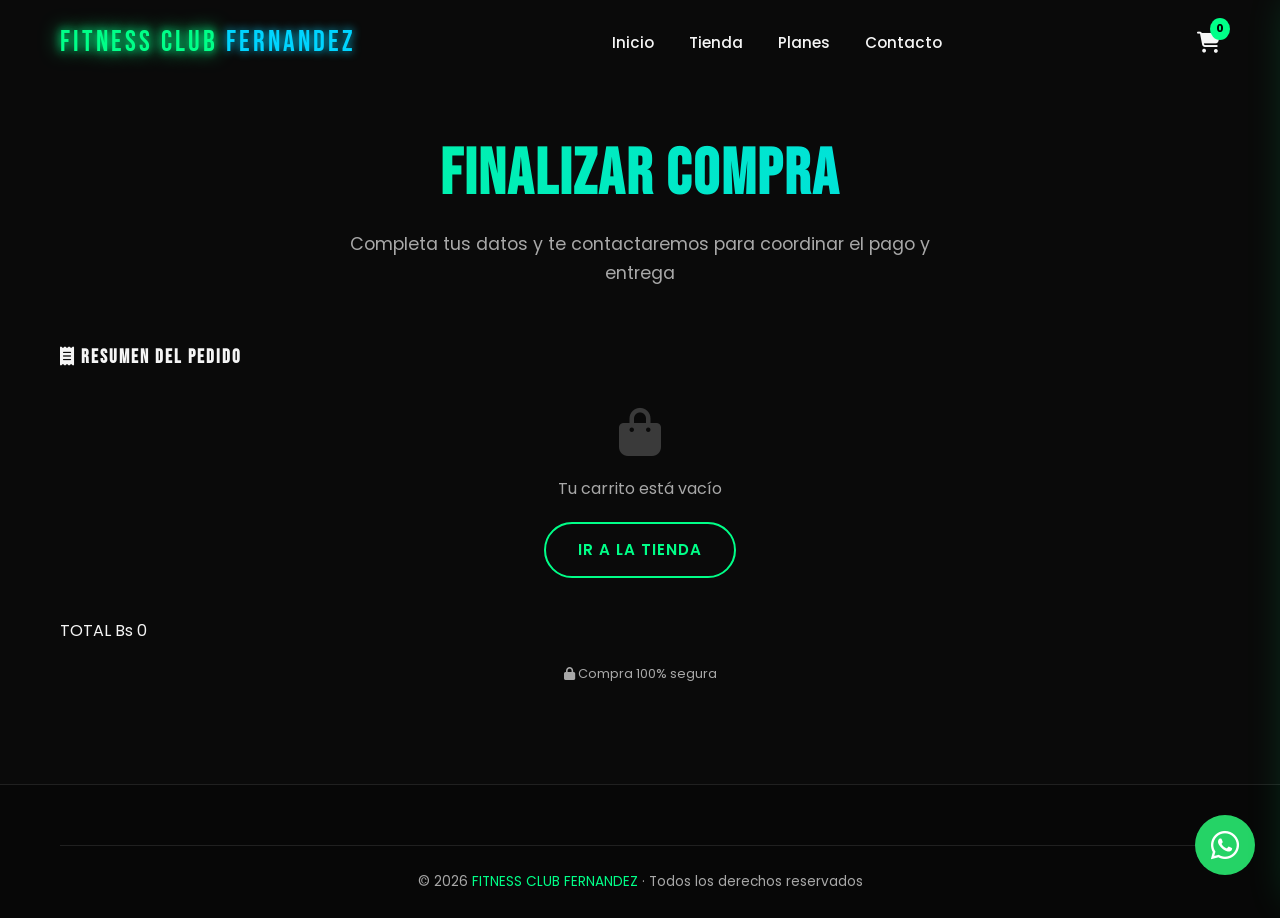
==== commit 7037e7ac: "Resolver conflictos de Git en planes y pulir sitio - Resolver marcadores de conflicto (stash pop) en" ====
--- a/checkout.html
+++ b/checkout.html
@@ -1,233 +1,238 @@
-<!DOCTYPE html>
-<html lang="es">
-<head>
-  <meta charset="UTF-8">
-  <meta name="viewport" content="width=device-width, initial-scale=1.0">
-  <title>Finalizar Compra | FITNESS CLUB FERNANDEZ</title>
-  <meta name="description" content="Completa tu compra en la tienda Fitness Club Fernandez">
-  <meta name="theme-color" content="#00ff88">
-  <link rel="icon" type="image/svg+xml" href="assets/favicon.svg">
-
-  <link rel="preconnect" href="https://fonts.googleapis.com">
-  <link rel="preconnect" href="https://fonts.gstatic.com" crossorigin>
-  <link href="https://fonts.googleapis.com/css2?family=Bebas+Neue&family=Poppins:wght@300;400;500;600;700&display=swap" rel="stylesheet">
-  <link rel="stylesheet" href="https://cdnjs.cloudflare.com/ajax/libs/font-awesome/6.5.1/css/all.min.css">
-
-  <link rel="stylesheet" href="css/style.css">
-  <link rel="stylesheet" href="css/components.css">
-  <link rel="stylesheet" href="css/responsive.css">
-</head>
-<body>
-
-  <nav class="navbar scrolled" id="navbar">
-    <div class="container nav-wrap">
-      <a href="index.html" class="logo">FITNESS CLUB <span>FERNANDEZ</span></a>
-      <ul class="nav-links" id="navLinks">
-        <li><a href="index.html">Inicio</a></li>
-        <li><a href="tienda.html">Tienda</a></li>
-        <li><a href="index.html#planes">Planes</a></li>
-        <li><a href="index.html#contacto">Contacto</a></li>
-      </ul>
-      <div class="nav-right">
-        <div class="cart-icon" id="cartIcon" role="button" aria-label="Carrito">
-          <i class="fas fa-shopping-cart"></i>
-          <span class="cart-badge" id="cartBadge">0</span>
-        </div>
-        <i class="fas fa-bars menu-toggle" id="menuToggle" role="button" aria-label="Menú"></i>
-      </div>
-    </div>
-  </nav>
-
-  <section class="section" style="padding-top:140px">
-    <div class="container">
-      <h2 class="section-title reveal active">Finalizar Compra</h2>
-      <p class="section-subtitle reveal active">Completa tus datos y te contactaremos para coordinar el pago y entrega</p>
-
-      <div class="checkout-grid">
-
-        <!-- Formulario -->
-        <form class="contact-form" id="checkoutForm" novalidate>
-          <h3 style="color:var(--neon-green);margin-bottom:20px;font-size:1.5rem">Datos del Cliente</h3>
-
-          <div class="form-group">
-            <label for="name">Nombre completo *</label>
-            <input type="text" id="name" data-validate="name" required>
-            <div class="form-error">Ingresa tu nombre completo</div>
-          </div>
-
-          <div class="form-group">
-            <label for="phone">Teléfono / WhatsApp *</label>
-            <input type="tel" id="phone" data-validate="phone" required>
-            <div class="form-error">Solo números, entre 7 y 15 dígitos</div>
-          </div>
-
-          <div class="form-group">
-            <label for="email">Email *</label>
-            <input type="email" id="email" data-validate="email" required>
-            <div class="form-error">Email inválido</div>
-          </div>
-
-          <div class="form-group">
-            <label for="address">Dirección de entrega *</label>
-            <input type="text" id="address" data-validate="address" required placeholder="Zona, calle, número, referencia">
-            <div class="form-error">Ingresa una dirección válida</div>
-          </div>
-
-          <div class="form-group">
-            <label>Método de pago *</label>
-            <div class="payment-methods">
-              <label class="payment-method">
-                <input type="radio" name="payment" value="qr" style="display:none">
-                <i class="fas fa-qrcode"></i><span>QR</span>
-              </label>
-              <label class="payment-method">
-                <input type="radio" name="payment" value="transferencia" style="display:none">
-                <i class="fas fa-university"></i><span>Transferencia</span>
-              </label>
-              <label class="payment-method">
-                <input type="radio" name="payment" value="efectivo" style="display:none">
-                <i class="fas fa-money-bill-wave"></i><span>Efectivo</span>
-              </label>
-              <label class="payment-method">
-                <input type="radio" name="payment" value="tarjeta" style="display:none">
-                <i class="far fa-credit-card"></i><span>Tarjeta</span>
-              </label>
-            </div>
-            <input type="hidden" id="payment" data-validate="payment" required>
-            <div class="form-error" id="paymentError">Selecciona un método de pago</div>
-          </div>
-
-          <div class="form-group">
-            <label for="notes">Notas adicionales</label>
-            <textarea id="notes" placeholder="Instrucciones especiales de entrega..."></textarea>
-          </div>
-
-          <button type="submit" class="btn btn-primary" style="width:100%">
-            <i class="fab fa-whatsapp"></i> Confirmar pedido por WhatsApp
-          </button>
-          <div class="form-success" id="formSuccess">
-            <i class="fas fa-check-circle"></i> ¡Pedido enviado! Te contactaremos por WhatsApp.
-          </div>
-        </form>
-
-        <!-- Resumen del pedido -->
-        <div class="checkout-summary">
-          <h3><i class="fas fa-receipt"></i> Resumen del Pedido</h3>
-          <div id="checkoutItems"></div>
-          <div class="checkout-total">
-            <span>TOTAL</span>
-            <span id="checkoutTotal">Bs 0</span>
-          </div>
-          <p style="color:var(--text-dim);font-size:.8rem;margin-top:20px;text-align:center">
-            <i class="fas fa-lock"></i> Compra 100% segura
-          </p>
-        </div>
-
-      </div>
-    </div>
-  </section>
-
-  <footer>
-    <div class="container">
-      <div class="footer-bottom">
-        © 2026 <span style="color:var(--neon-green)">FITNESS CLUB FERNANDEZ</span> · Todos los derechos reservados
-      </div>
-    </div>
-  </footer>
-
-  <a href="https://wa.me/59168466609" target="_blank" rel="noopener" class="whatsapp-float" aria-label="WhatsApp">
-    <i class="fab fa-whatsapp"></i>
-    <span class="tooltip">¡Escríbenos!</span>
-  </a>
-
-  <!-- CART MODAL -->
-  <div class="cart-overlay" id="cartOverlay"></div>
-  <div class="cart-modal" id="cartModal">
-    <div class="cart-header">
-      <h3><i class="fas fa-shopping-cart"></i> Tu Carrito</h3>
-      <span class="cart-close" id="cartClose" role="button"><i class="fas fa-times"></i></span>
-    </div>
-    <div class="cart-body" id="cartBody"></div>
-    <div class="cart-footer">
-      <div class="cart-total"><span>Total:</span><strong id="cartTotal">Bs 0</strong></div>
-      <button class="cart-checkout" id="checkoutBtn" disabled style="opacity:.5;cursor:not-allowed">Ya estás en checkout</button>
-    </div>
-  </div>
-
-  <script src="js/main.js"></script>
-  <script src="js/cart.js"></script>
-  <script src="js/validation.js"></script>
-
-  <!-- Script específico del checkout -->
-  <script>
-    document.addEventListener('DOMContentLoaded', () => {
-      const cart = window.FCFCart.getAll();
-      const itemsEl = document.getElementById('checkoutItems');
-      const totalEl = document.getElementById('checkoutTotal');
-
-      // Si carrito vacío, redirigir
-      if (cart.length === 0) {
-        itemsEl.innerHTML = `
-          <div style="text-align:center;padding:40px 20px;color:var(--text-dim)">
-            <i class="fas fa-shopping-bag" style="font-size:3rem;opacity:.3;margin-bottom:20px;display:block"></i>
-            <p>Tu carrito está vacío</p>
-            <a href="tienda.html" class="btn btn-outline" style="margin-top:20px">Ir a la tienda</a>
-          </div>`;
-        totalEl.textContent = 'Bs 0';
-        document.getElementById('checkoutForm').style.display = 'none';
-      } else {
-        itemsEl.innerHTML = cart.map(i => `
-          <div class="checkout-item">
-            <span>${i.name} × ${i.qty}</span>
-            <strong>Bs ${i.price * i.qty}</strong>
-          </div>
-        `).join('');
-        totalEl.textContent = `Bs ${window.FCFCart.getTotal()}`;
-      }
-
-      // Manejo métodos de pago
-      document.querySelectorAll('.payment-method').forEach(m => {
-        m.addEventListener('click', () => {
-          document.querySelectorAll('.payment-method').forEach(x => x.classList.remove('selected'));
-          m.classList.add('selected');
-          const radio = m.querySelector('input');
-          radio.checked = true;
-          document.getElementById('payment').value = radio.value;
-          document.getElementById('payment').closest('.form-group')?.classList.remove('error');
-        });
-      });
-
-      // Envío del formulario → WhatsApp
-      window.FCFValidation.setupFormValidation('checkoutForm', form => {
-        const name = document.getElementById('name').value;
-        const phone = document.getElementById('phone').value;
-        const email = document.getElementById('email').value;
-        const address = document.getElementById('address').value;
-        const payment = document.getElementById('payment').value;
-        const notes = document.getElementById('notes').value;
-
-        const items = cart.map(i => `• ${i.name} × ${i.qty} = Bs ${i.price * i.qty}`).join('\n');
-        const total = window.FCFCart.getTotal();
-
-        const msg = `*NUEVO PEDIDO - Fitness Club Fernandez*%0A%0A` +
-                    `*Cliente:* ${name}%0A` +
-                    `*Teléfono:* ${phone}%0A` +
-                    `*Email:* ${email}%0A` +
-                    `*Dirección:* ${address}%0A` +
-                    `*Pago:* ${payment}%0A%0A` +
-                    `*Productos:*%0A${encodeURIComponent(items)}%0A%0A` +
-                    `*TOTAL: Bs ${total}*%0A%0A` +
-                    (notes ? `*Notas:* ${encodeURIComponent(notes)}` : '');
-
-        const successMsg = document.getElementById('formSuccess');
-        successMsg.classList.add('show');
-
-        setTimeout(() => {
-          window.open(`https://wa.me/59168466609?text=${msg}`, '_blank');
-          window.FCFCart.clear();
-        }, 800);
-      });
-    });
-  </script>
-</body>
-</html>
+<!DOCTYPE html>
+<html lang="es">
+<head>
+  <meta charset="UTF-8">
+  <meta name="viewport" content="width=device-width, initial-scale=1.0">
+  <title>Finalizar Compra | FITNESS CLUB FERNANDEZ</title>
+  <meta name="description" content="Completa tu compra en la tienda Fitness Club Fernandez">
+  <meta name="theme-color" content="#00ff88">
+  <link rel="icon" type="image/svg+xml" href="assets/favicon.svg">
+
+  <link rel="preconnect" href="https://fonts.googleapis.com">
+  <link rel="preconnect" href="https://fonts.gstatic.com" crossorigin>
+  <link href="https://fonts.googleapis.com/css2?family=Bebas+Neue&family=Poppins:wght@300;400;500;600;700&display=swap" rel="stylesheet">
+  <link rel="stylesheet" href="https://cdnjs.cloudflare.com/ajax/libs/font-awesome/6.5.1/css/all.min.css">
+
+  <link rel="stylesheet" href="css/style.css?v=julio2026">
+  <link rel="stylesheet" href="css/components.css?v=julio2026">
+  <link rel="stylesheet" href="css/responsive.css?v=julio2026">
+</head>
+<body>
+
+  <nav class="navbar scrolled" id="navbar">
+    <div class="container nav-wrap">
+      <a href="index.html" class="logo">FITNESS CLUB <span>FERNANDEZ</span></a>
+      <ul class="nav-links" id="navLinks">
+        <li><a href="index.html">Inicio</a></li>
+        <li><a href="tienda.html">Tienda</a></li>
+        <li><a href="index.html#planes">Planes</a></li>
+        <li><a href="index.html#contacto">Contacto</a></li>
+      </ul>
+      <div class="nav-right">
+        <div class="cart-icon" id="cartIcon" role="button" aria-label="Carrito">
+          <i class="fas fa-shopping-cart"></i>
+          <span class="cart-badge" id="cartBadge">0</span>
+        </div>
+        <i class="fas fa-bars menu-toggle" id="menuToggle" role="button" aria-label="Menú"></i>
+      </div>
+    </div>
+  </nav>
+
+  <section class="section" style="padding-top:140px">
+    <div class="container">
+      <h2 class="section-title reveal active">Finalizar Compra</h2>
+      <p class="section-subtitle reveal active">Completa tus datos y te contactaremos para coordinar el pago y entrega</p>
+
+      <div class="checkout-grid">
+
+        <!-- Formulario -->
+        <form class="contact-form" id="checkoutForm" novalidate>
+          <h3 style="color:var(--neon-green);margin-bottom:20px;font-size:1.5rem">Datos del Cliente</h3>
+
+          <div class="form-group">
+            <label for="name">Nombre completo *</label>
+            <input type="text" id="name" data-validate="name" required>
+            <div class="form-error">Ingresa tu nombre completo</div>
+          </div>
+
+          <div class="form-group">
+            <label for="phone">Teléfono / WhatsApp *</label>
+            <input type="tel" id="phone" data-validate="phone" required>
+            <div class="form-error">Solo números, entre 7 y 15 dígitos</div>
+          </div>
+
+          <div class="form-group">
+            <label for="email">Email *</label>
+            <input type="email" id="email" data-validate="email" required>
+            <div class="form-error">Email inválido</div>
+          </div>
+
+          <div class="form-group">
+            <label for="address">Dirección de entrega *</label>
+            <input type="text" id="address" data-validate="address" required placeholder="Zona, calle, número, referencia">
+            <div class="form-error">Ingresa una dirección válida</div>
+          </div>
+
+          <div class="form-group">
+            <label>Método de pago *</label>
+            <div class="payment-methods">
+              <label class="payment-method">
+                <input type="radio" name="payment" value="qr" style="display:none">
+                <i class="fas fa-qrcode"></i><span>QR</span>
+              </label>
+              <label class="payment-method">
+                <input type="radio" name="payment" value="transferencia" style="display:none">
+                <i class="fas fa-university"></i><span>Transferencia</span>
+              </label>
+              <label class="payment-method">
+                <input type="radio" name="payment" value="efectivo" style="display:none">
+                <i class="fas fa-money-bill-wave"></i><span>Efectivo</span>
+              </label>
+              <label class="payment-method">
+                <input type="radio" name="payment" value="tarjeta" style="display:none">
+                <i class="far fa-credit-card"></i><span>Tarjeta</span>
+              </label>
+            </div>
+            <input type="hidden" id="payment" data-validate="payment" required>
+            <div class="form-error" id="paymentError">Selecciona un método de pago</div>
+          </div>
+
+          <div class="form-group">
+            <label for="notes">Notas adicionales</label>
+            <textarea id="notes" placeholder="Instrucciones especiales de entrega..."></textarea>
+          </div>
+
+          <button type="submit" class="btn btn-primary" style="width:100%">
+            <i class="fab fa-whatsapp"></i> Confirmar pedido por WhatsApp
+          </button>
+          <div class="form-success" id="formSuccess">
+            <i class="fas fa-check-circle"></i> ¡Pedido enviado! Te contactaremos por WhatsApp.
+          </div>
+        </form>
+
+        <!-- Resumen del pedido -->
+        <div class="checkout-summary">
+          <h3><i class="fas fa-receipt"></i> Resumen del Pedido</h3>
+          <div id="checkoutItems"></div>
+          <div class="checkout-total">
+            <span>TOTAL</span>
+            <span id="checkoutTotal">Bs 0</span>
+          </div>
+          <p style="color:var(--text-dim);font-size:.8rem;margin-top:20px;text-align:center">
+            <i class="fas fa-lock"></i> Compra 100% segura
+          </p>
+        </div>
+
+      </div>
+    </div>
+  </section>
+
+  <footer>
+    <div class="container">
+      <div class="footer-bottom">
+        © 2026 <span style="color:var(--neon-green)">FITNESS CLUB FERNANDEZ</span> · Todos los derechos reservados
+      </div>
+    </div>
+  </footer>
+
+  <a href="https://wa.me/59168466609" target="_blank" rel="noopener" class="whatsapp-float" aria-label="WhatsApp">
+    <i class="fab fa-whatsapp"></i>
+    <span class="tooltip">¡Escríbenos!</span>
+  </a>
+
+  <!-- CART MODAL -->
+  <div class="cart-overlay" id="cartOverlay"></div>
+  <div class="cart-modal" id="cartModal">
+    <div class="cart-header">
+      <h3><i class="fas fa-shopping-cart"></i> Tu Carrito</h3>
+      <span class="cart-close" id="cartClose" role="button"><i class="fas fa-times"></i></span>
+    </div>
+    <div class="cart-body" id="cartBody"></div>
+    <div class="cart-footer">
+      <div class="cart-total"><span>Total:</span><strong id="cartTotal">Bs 0</strong></div>
+      <button class="cart-checkout" id="checkoutBtn" disabled style="opacity:.5;cursor:not-allowed">Ya estás en checkout</button>
+    </div>
+  </div>
+
+  <script src="js/main.js?v=julio2026"></script>
+  <script src="js/cart.js?v=julio2026"></script>
+  <script src="js/validation.js?v=julio2026"></script>
+  <script src="js/whatsapp.js?v=julio2026"></script>
+
+  <!-- Script específico del checkout -->
+  <script>
+    document.addEventListener('DOMContentLoaded', () => {
+      const cart = window.FCFCart.getAll();
+      const itemsEl = document.getElementById('checkoutItems');
+      const totalEl = document.getElementById('checkoutTotal');
+
+      // Si carrito vacío, redirigir
+      if (cart.length === 0) {
+        itemsEl.innerHTML = `
+          <div style="text-align:center;padding:40px 20px;color:var(--text-dim)">
+            <i class="fas fa-shopping-bag" style="font-size:3rem;opacity:.3;margin-bottom:20px;display:block"></i>
+            <p>Tu carrito está vacío</p>
+            <a href="tienda.html" class="btn btn-outline" style="margin-top:20px">Ir a la tienda</a>
+          </div>`;
+        totalEl.textContent = 'Bs 0';
+        document.getElementById('checkoutForm').style.display = 'none';
+      } else {
+        itemsEl.innerHTML = cart.map(i => `
+          <div class="checkout-item">
+            <span>${i.name} × ${i.qty}</span>
+            <strong>Bs ${i.price * i.qty}</strong>
+          </div>
+        `).join('');
+        totalEl.textContent = `Bs ${window.FCFCart.getTotal()}`;
+      }
+
+      // Manejo métodos de pago
+      document.querySelectorAll('.payment-method').forEach(m => {
+        m.addEventListener('click', () => {
+          document.querySelectorAll('.payment-method').forEach(x => x.classList.remove('selected'));
+          m.classList.add('selected');
+          const radio = m.querySelector('input');
+          radio.checked = true;
+          document.getElementById('payment').value = radio.value;
+          document.getElementById('payment').closest('.form-group')?.classList.remove('error');
+        });
+      });
+
+      // Envío del formulario → WhatsApp
+      window.FCFValidation.setupFormValidation('checkoutForm', form => {
+        const name = document.getElementById('name').value;
+        const phone = document.getElementById('phone').value;
+        const email = document.getElementById('email').value;
+        const address = document.getElementById('address').value;
+        const payment = document.getElementById('payment').value;
+        const notes = document.getElementById('notes').value;
+
+        const items = cart.map(i => `• ${i.name} × ${i.qty} = Bs ${i.price * i.qty}`).join('\n');
+        const total = window.FCFCart.getTotal();
+
+        // Construir el mensaje con saltos de línea reales y codificar TODO junto una sola vez
+        const rawMsg =
+          `*NUEVO PEDIDO - Fitness Club Fernandez*\n\n` +
+          `*Cliente:* ${name}\n` +
+          `*Teléfono:* ${phone}\n` +
+          `*Email:* ${email}\n` +
+          `*Dirección:* ${address}\n` +
+          `*Pago:* ${payment}\n\n` +
+          `*Productos:*\n${items}\n\n` +
+          `*TOTAL: Bs ${total}*\n\n` +
+          (notes ? `*Notas:* ${notes}` : '');
+        const msg = encodeURIComponent(rawMsg);
+
+        const successMsg = document.getElementById('formSuccess');
+        successMsg.classList.add('show');
+
+        setTimeout(() => {
+          // Selector: el cliente elige a qué asesora enviar el pedido.
+          // El carrito se vacía solo cuando confirma un contacto.
+          window.FCFWhatsApp.open(rawMsg, () => window.FCFCart.clear());
+        }, 800);
+      });
+    });
+  </script>
+</body>
+</html>
--- a/css/style.css
+++ b/css/style.css
@@ -1,97 +1,97 @@
-/* =========================================
-   FITNESS CLUB FERNANDEZ - Base Styles
-   Variables, reset, tipografía, utilidades
-========================================= */
-
-/* Reset */
-*,*::before,*::after{margin:0;padding:0;box-sizing:border-box}
-
-/* Variables */
-:root{
-  --bg:#0a0a0a;
-  --bg-2:#111;
-  --bg-3:#080808;
-  --neon-green:#00ff88;
-  --neon-blue:#00d4ff;
-  --neon-pink:#ff00ff;
-  --text:#f5f5f5;
-  --text-dim:#a8a8a8;
-  --glass:rgba(255,255,255,.05);
-  --glass-border:rgba(255,255,255,.1);
-  --shadow-green:0 0 20px rgba(0,255,136,.5);
-  --shadow-blue:0 0 20px rgba(0,212,255,.5);
-  --danger:#ff4444;
-  --whatsapp:#25D366;
-}
-
-/* Base */
-html{scroll-behavior:smooth}
-body{
-  font-family:'Poppins',sans-serif;
-  background:var(--bg);
-  color:var(--text);
-  overflow-x:hidden;
-  line-height:1.6;
-}
-h1,h2,h3,h4{font-family:'Bebas Neue',sans-serif;letter-spacing:2px;line-height:1.1}
-a{color:inherit;text-decoration:none}
-img{max-width:100%;display:block}
-button{font-family:inherit;cursor:pointer;border:none;background:none;color:inherit}
-ul{list-style:none}
-
-/* Scrollbar */
-::-webkit-scrollbar{width:10px}
-::-webkit-scrollbar-track{background:#0a0a0a}
-::-webkit-scrollbar-thumb{background:linear-gradient(var(--neon-green),var(--neon-blue));border-radius:5px}
-
-/* Utilidades / layout */
-.container{max-width:1200px;margin:0 auto;padding:0 20px}
-.section{padding:100px 0;position:relative}
-.section-alt{background:var(--bg-3)}
-
-.section-title{
-  font-size:clamp(2.5rem,5vw,4rem);
-  text-align:center;
-  margin-bottom:20px;
-  background:linear-gradient(90deg,var(--neon-green),var(--neon-blue));
-  -webkit-background-clip:text;background-clip:text;
-  -webkit-text-fill-color:transparent;
-}
-.section-subtitle{
-  text-align:center;color:var(--text-dim);
-  font-size:1.1rem;margin-bottom:60px;
-  max-width:600px;margin-left:auto;margin-right:auto;
-}
-
-/* Animaciones globales */
-@keyframes fadeIn{from{opacity:0;transform:translateY(20px)}to{opacity:1;transform:translateY(0)}}
-@keyframes float{0%,100%{transform:translateY(0)}50%{transform:translateY(-10px)}}
-@keyframes shine{to{background-position:200% center}}
-@keyframes bounce{0%,100%{transform:translate(-50%,0)}50%{transform:translate(-50%,-15px)}}
-@keyframes cursor-blink{0%,49%{opacity:1}50%,100%{opacity:0}}
-@keyframes blink{
-  0%,100%{box-shadow:0 0 15px var(--neon-green)}
-  50%{box-shadow:0 0 30px var(--neon-blue),0 0 50px var(--neon-green)}
-}
-@keyframes pulse{
-  0%{box-shadow:0 0 0 0 rgba(0,255,136,.7)}
-  70%{box-shadow:0 0 0 25px rgba(0,255,136,0)}
-  100%{box-shadow:0 0 0 0 rgba(0,255,136,0)}
-}
-@keyframes waPulse{
-  0%{box-shadow:0 0 0 0 rgba(37,211,102,.7)}
-  70%{box-shadow:0 0 0 20px rgba(37,211,102,0)}
-  100%{box-shadow:0 0 0 0 rgba(37,211,102,0)}
-}
-@keyframes starPop{from{transform:scale(0)}to{transform:scale(1)}}
-
-/* Reveal animations - Progressive enhancement:
-   Solo ocultamos si JS está cargado (html.js).
-   Si el JS falla, el contenido sigue visible. */
-.reveal,.reveal-left,.reveal-right{transition:opacity .8s ease,transform .8s ease}
-html.js .reveal{opacity:0;transform:translateY(40px)}
-html.js .reveal-left{opacity:0;transform:translateX(-50px)}
-html.js .reveal-right{opacity:0;transform:translateX(50px)}
-html.js .reveal.active,
-html.js .reveal-left.active,
-html.js .reveal-right.active{opacity:1;transform:translate(0,0)}
+/* =========================================
+   FITNESS CLUB FERNANDEZ - Base Styles
+   Variables, reset, tipografía, utilidades
+========================================= */
+
+/* Reset */
+*,*::before,*::after{margin:0;padding:0;box-sizing:border-box}
+
+/* Variables */
+:root{
+  --bg:#0a0a0a;
+  --bg-2:#111;
+  --bg-3:#080808;
+  --neon-green:#00ff88;
+  --neon-blue:#00d4ff;
+  --neon-pink:#ff00ff;
+  --text:#f5f5f5;
+  --text-dim:#a8a8a8;
+  --glass:rgba(255,255,255,.05);
+  --glass-border:rgba(255,255,255,.1);
+  --shadow-green:0 0 20px rgba(0,255,136,.5);
+  --shadow-blue:0 0 20px rgba(0,212,255,.5);
+  --danger:#ff4444;
+  --whatsapp:#25D366;
+}
+
+/* Base */
+html{scroll-behavior:smooth}
+body{
+  font-family:'Poppins',sans-serif;
+  background:var(--bg);
+  color:var(--text);
+  overflow-x:hidden;
+  line-height:1.6;
+}
+h1,h2,h3,h4{font-family:'Bebas Neue',sans-serif;letter-spacing:2px;line-height:1.1}
+a{color:inherit;text-decoration:none}
+img{max-width:100%;display:block}
+button{font-family:inherit;cursor:pointer;border:none;background:none;color:inherit}
+ul{list-style:none}
+
+/* Scrollbar */
+::-webkit-scrollbar{width:10px}
+::-webkit-scrollbar-track{background:#0a0a0a}
+::-webkit-scrollbar-thumb{background:linear-gradient(var(--neon-green),var(--neon-blue));border-radius:5px}
+
+/* Utilidades / layout */
+.container{max-width:1200px;margin:0 auto;padding:0 20px}
+.section{padding:100px 0;position:relative}
+.section-alt{background:var(--bg-3)}
+
+.section-title{
+  font-size:clamp(2.5rem,5vw,4rem);
+  text-align:center;
+  margin-bottom:20px;
+  background:linear-gradient(90deg,var(--neon-green),var(--neon-blue));
+  -webkit-background-clip:text;background-clip:text;
+  -webkit-text-fill-color:transparent;
+}
+.section-subtitle{
+  text-align:center;color:var(--text-dim);
+  font-size:1.1rem;margin-bottom:60px;
+  max-width:600px;margin-left:auto;margin-right:auto;
+}
+
+/* Animaciones globales */
+@keyframes fadeIn{from{opacity:0;transform:translateY(20px)}to{opacity:1;transform:translateY(0)}}
+@keyframes float{0%,100%{transform:translateY(0)}50%{transform:translateY(-10px)}}
+@keyframes shine{to{background-position:200% center}}
+@keyframes bounce{0%,100%{transform:translate(-50%,0)}50%{transform:translate(-50%,-15px)}}
+@keyframes cursor-blink{0%,49%{opacity:1}50%,100%{opacity:0}}
+@keyframes blink{
+  0%,100%{box-shadow:0 0 15px var(--neon-green)}
+  50%{box-shadow:0 0 30px var(--neon-blue),0 0 50px var(--neon-green)}
+}
+@keyframes pulse{
+  0%{box-shadow:0 0 0 0 rgba(0,255,136,.7)}
+  70%{box-shadow:0 0 0 25px rgba(0,255,136,0)}
+  100%{box-shadow:0 0 0 0 rgba(0,255,136,0)}
+}
+@keyframes waPulse{
+  0%{box-shadow:0 0 0 0 rgba(37,211,102,.7)}
+  70%{box-shadow:0 0 0 20px rgba(37,211,102,0)}
+  100%{box-shadow:0 0 0 0 rgba(37,211,102,0)}
+}
+@keyframes starPop{from{transform:scale(0)}to{transform:scale(1)}}
+
+/* Reveal animations - Progressive enhancement:
+   Solo ocultamos si JS está cargado (html.js).
+   Si el JS falla, el contenido sigue visible. */
+.reveal,.reveal-left,.reveal-right{transition:opacity .8s ease,transform .8s ease}
+html.js .reveal{opacity:0;transform:translateY(40px)}
+html.js .reveal-left{opacity:0;transform:translateX(-50px)}
+html.js .reveal-right{opacity:0;transform:translateX(50px)}
+html.js .reveal.active,
+html.js .reveal-left.active,
+html.js .reveal-right.active{opacity:1;transform:translate(0,0)}
--- a/css/components.css
+++ b/css/components.css
@@ -1,941 +1,1005 @@
-/* =========================================
-   FITNESS CLUB FERNANDEZ - Components
-   Botones, Navbar, Hero, Cards, Modals, etc.
-========================================= */
-
-/* ============ BOTONES ============ */
-.btn{
-  display:inline-block;padding:14px 32px;
-  border-radius:50px;font-weight:600;
-  text-transform:uppercase;letter-spacing:1px;
-  transition:.3s;cursor:pointer;font-size:.95rem;
-}
-.btn-primary{
-  background:linear-gradient(90deg,var(--neon-green),var(--neon-blue));
-  color:#000;box-shadow:var(--shadow-green);
-}
-.btn-primary:hover{transform:translateY(-3px);box-shadow:0 0 30px rgba(0,255,136,.8)}
-.btn-outline{
-  border:2px solid var(--neon-green);
-  color:var(--neon-green);
-  background:transparent;
-}
-.btn-outline:hover{background:var(--neon-green);color:#000;box-shadow:var(--shadow-green)}
-.btn-pulse{animation:pulse 2s infinite}
-
-/* ============ NAVBAR ============ */
-.navbar{
-  position:fixed;top:0;left:0;width:100%;
-  padding:20px 0;z-index:1000;
-  transition:.3s ease;
-  background:transparent;
-}
-.navbar.scrolled{
-  background:rgba(10,10,10,.95);
-  backdrop-filter:blur(10px);
-  padding:14px 0;
-  box-shadow:0 2px 30px rgba(0,255,136,.2);
-}
-.nav-wrap{display:flex;align-items:center;justify-content:space-between}
-.logo{
-  font-family:'Bebas Neue',sans-serif;
-  font-size:1.8rem;letter-spacing:3px;
-  color:var(--neon-green);
-  text-shadow:0 0 10px var(--neon-green),0 0 20px var(--neon-green);
-}
-.logo span{color:var(--neon-blue);text-shadow:0 0 10px var(--neon-blue)}
-.nav-links{display:flex;gap:35px}
-.nav-links a{font-weight:500;font-size:.95rem;position:relative;transition:.3s}
-.nav-links a::after{
-  content:'';position:absolute;bottom:-6px;left:0;
-  width:0;height:2px;
-  background:linear-gradient(90deg,var(--neon-green),var(--neon-blue));
-  transition:.3s;box-shadow:var(--shadow-green);
-}
-.nav-links a:hover,.nav-links a.active{color:var(--neon-green)}
-.nav-links a:hover::after,.nav-links a.active::after{width:100%}
-.nav-cta{
-  padding:10px 22px;border-radius:50px;
-  background:linear-gradient(90deg,var(--neon-green),var(--neon-blue));
-  color:#000;font-weight:700;font-size:.85rem;
-  text-transform:uppercase;letter-spacing:1px;
-  animation:blink 2s infinite;
-}
-.cart-icon{position:relative;font-size:1.3rem;color:var(--text);cursor:pointer;transition:.3s}
-.cart-icon:hover{color:var(--neon-green);text-shadow:var(--shadow-green)}
-.cart-badge{
-  position:absolute;top:-8px;right:-10px;
-  background:var(--neon-green);color:#000;
-  font-size:.7rem;font-weight:700;
-  padding:2px 6px;border-radius:50%;
-  min-width:18px;text-align:center;
-}
-.nav-right{display:flex;align-items:center;gap:25px}
-.menu-toggle{display:none;font-size:1.5rem;cursor:pointer;color:var(--neon-green)}
-
-/* ============ HERO ============ */
-.hero{
-  min-height:100vh;
-  display:flex;align-items:center;justify-content:center;
-  position:relative;overflow:hidden;
-  background:radial-gradient(ellipse at top,#0a1a14 0%,#0a0a0a 50%,#000 100%);
-}
-#particles-canvas{position:absolute;top:0;left:0;width:100%;height:100%;z-index:1}
-.hero-content{position:relative;z-index:2;text-align:center;padding:0 20px;max-width:1000px}
-.hero h1{
-  font-size:clamp(2.5rem,7vw,6rem);
-  margin-bottom:20px;line-height:1;
-  background:linear-gradient(90deg,#fff,var(--neon-green),var(--neon-blue),#fff);
-  background-size:200% auto;
-  -webkit-background-clip:text;background-clip:text;
-  -webkit-text-fill-color:transparent;
-  animation:shine 4s linear infinite;
-}
-.hero .typed{display:inline-block;min-height:1.2em}
-.hero .cursor{
-  display:inline-block;width:4px;background:var(--neon-green);
-  margin-left:5px;animation:cursor-blink 1s infinite;
-  box-shadow:var(--shadow-green);
-}
-.hero p{
-  font-size:clamp(1rem,2vw,1.3rem);
-  color:var(--text-dim);
-  margin-bottom:40px;max-width:700px;margin-left:auto;margin-right:auto;
-}
-.hero-cta{display:flex;gap:20px;justify-content:center;flex-wrap:wrap}
-.hero-scroll{
-  position:absolute;bottom:30px;left:50%;transform:translateX(-50%);
-  color:var(--neon-green);font-size:1.5rem;
-  animation:bounce 2s infinite;z-index:2;
-}
-
-/* ============ STATS ============ */
-.stats{
-  background:linear-gradient(135deg,#0a0a0a 0%,#0a1a14 100%);
-  padding:60px 0;border-top:1px solid var(--glass-border);border-bottom:1px solid var(--glass-border);
-}
-.stats-grid{display:grid;grid-template-columns:repeat(auto-fit,minmax(200px,1fr));gap:30px;text-align:center}
-.stat-item{padding:20px}
-.stat-item i{font-size:2.5rem;color:var(--neon-green);margin-bottom:10px;text-shadow:var(--shadow-green)}
-.stat-number{
-  font-family:'Bebas Neue',sans-serif;font-size:3.5rem;
-  background:linear-gradient(90deg,var(--neon-green),var(--neon-blue));
-  -webkit-background-clip:text;background-clip:text;
-  -webkit-text-fill-color:transparent;
-}
-.stat-label{color:var(--text-dim);text-transform:uppercase;letter-spacing:2px;font-size:.9rem}
-
-/* ============ FLIP CARDS (CLASES) ============ */
-.classes-grid{display:grid;grid-template-columns:repeat(auto-fit,minmax(280px,1fr));gap:30px}
-.flip-card{height:380px;perspective:1500px}
-.flip-inner{
-  position:relative;width:100%;height:100%;
-  transition:transform .8s cubic-bezier(.4,.2,.2,1);
-  transform-style:preserve-3d;
-}
-.flip-card:hover .flip-inner{transform:rotateY(180deg)}
-.flip-front,.flip-back{
-  position:absolute;width:100%;height:100%;
-  backface-visibility:hidden;border-radius:20px;padding:30px;
-  display:flex;flex-direction:column;justify-content:center;align-items:center;
-  text-align:center;background:var(--glass);
-  backdrop-filter:blur(10px);border:1px solid var(--glass-border);
-}
-.flip-front{background:linear-gradient(135deg,rgba(0,255,136,.05),rgba(0,212,255,.05))}
-.flip-back{
-  transform:rotateY(180deg);
-  background:linear-gradient(135deg,rgba(0,255,136,.15),rgba(0,212,255,.15));
-  border-color:var(--neon-green);box-shadow:var(--shadow-green);
-}
-.flip-front i{font-size:5rem;color:var(--neon-green);margin-bottom:20px;text-shadow:var(--shadow-green);animation:float 3s ease-in-out infinite}
-.flip-front h3{font-size:2rem;color:var(--text);margin-bottom:10px}
-.flip-front p{color:var(--text-dim);font-size:.95rem}
-.flip-back h3{font-size:1.8rem;color:var(--neon-green);margin-bottom:20px}
-.flip-back .info-row{
-  display:flex;justify-content:space-between;width:100%;
-  padding:8px 0;border-bottom:1px solid var(--glass-border);font-size:.9rem;
-}
-.flip-back .info-row:last-child{border:none}
-.flip-back .info-row span:first-child{color:var(--text-dim)}
-.flip-back .info-row span:last-child{color:var(--neon-blue);font-weight:600}
-
-/* ============ HORARIO ============ */
-.schedule-filters{display:flex;gap:12px;justify-content:center;flex-wrap:wrap;margin-bottom:40px}
-.filter-btn{
-  padding:10px 24px;border:2px solid var(--glass-border);border-radius:50px;
-  color:var(--text-dim);font-weight:500;font-size:.9rem;transition:.3s;
-}
-.filter-btn:hover,.filter-btn.active{border-color:var(--neon-green);color:var(--neon-green);box-shadow:var(--shadow-green)}
-.schedule-grid{
-  display:grid;grid-template-columns:80px repeat(7,1fr);gap:8px;
-  background:var(--glass);backdrop-filter:blur(10px);
-  border:1px solid var(--glass-border);border-radius:20px;
-  padding:20px;overflow-x:auto;
-}
-.schedule-cell{padding:14px 8px;text-align:center;font-size:.85rem;border-radius:8px;transition:.3s;min-width:80px}
-.schedule-cell.header{
-  background:linear-gradient(135deg,rgba(0,255,136,.1),rgba(0,212,255,.1));
-  font-family:'Bebas Neue',sans-serif;letter-spacing:2px;font-size:1rem;color:var(--neon-green);
-}
-.schedule-cell.time{background:rgba(255,255,255,.03);font-weight:600;color:var(--neon-blue);font-size:.8rem;text-transform:uppercase}
-.schedule-cell.class-cell{background:rgba(255,255,255,.03);cursor:pointer;font-size:.75rem}
-.schedule-cell.class-cell:hover{
-  background:linear-gradient(135deg,var(--neon-green),var(--neon-blue));
-  color:#000;font-weight:700;transform:scale(1.05);box-shadow:var(--shadow-green);
-}
-.schedule-cell.empty{background:transparent;color:#333}
-.schedule-cell.hidden{opacity:.15;pointer-events:none}
-.class-zumba{border-left:3px solid var(--neon-pink)}
-.class-aerobic{border-left:3px solid var(--neon-blue)}
-.class-fitness{border-left:3px solid var(--neon-green)}
-.class-funcional{border-left:3px solid #ffaa00}
-
-/* ============ TIENDA (PRODUCT CARDS) ============ */
-.shop-grid{display:grid;grid-template-columns:repeat(auto-fill,minmax(250px,1fr));gap:25px}
-.product-card{
-  background:var(--glass);backdrop-filter:blur(10px);
-  border:1px solid var(--glass-border);border-radius:20px;
-  overflow:hidden;transition:.3s;display:flex;flex-direction:column;
-}
-.product-card:hover{transform:translateY(-8px);border-color:var(--neon-green);box-shadow:0 10px 40px rgba(0,255,136,.2)}
-.product-img{height:200px;background:#111;display:flex;align-items:center;justify-content:center;position:relative;overflow:hidden}
-.product-img img{width:100%;height:100%;object-fit:cover;transition:.5s}
-.product-card:hover .product-img img{transform:scale(1.1)}
-.product-badge{
-  position:absolute;top:12px;left:12px;background:var(--neon-green);color:#000;
-  padding:4px 10px;border-radius:50px;font-size:.7rem;font-weight:700;
-  text-transform:uppercase;letter-spacing:1px;
-}
-.product-body{padding:20px;flex:1;display:flex;flex-direction:column}
-.product-cat{font-size:.7rem;color:var(--neon-blue);text-transform:uppercase;letter-spacing:2px;margin-bottom:6px}
-.product-name{font-size:1.15rem;font-weight:600;margin-bottom:8px;color:var(--text)}
-.product-desc{font-size:.85rem;color:var(--text-dim);margin-bottom:15px;flex:1}
-.product-price{
-  font-family:'Bebas Neue',sans-serif;font-size:1.6rem;color:var(--neon-green);
-  letter-spacing:2px;margin-bottom:12px;
-}
-.product-price small{font-size:.9rem;color:var(--text-dim)}
-.btn-add{
-  width:100%;padding:11px;border-radius:50px;background:transparent;
-  border:2px solid var(--neon-green);color:var(--neon-green);
-  font-weight:600;font-size:.85rem;text-transform:uppercase;letter-spacing:1px;transition:.3s;
-}
-.btn-add:hover{background:var(--neon-green);color:#000;box-shadow:var(--shadow-green)}
-
-/* ============ PLANES ============ */
-.plans-grid{display:grid;grid-template-columns:repeat(auto-fit,minmax(280px,1fr));gap:30px;align-items:stretch}
-.plan-card{
-  background:var(--glass);backdrop-filter:blur(10px);
-  border:1px solid var(--glass-border);border-radius:20px;padding:40px 30px;
-  text-align:center;transition:.4s;position:relative;display:flex;flex-direction:column;
-}
-.plan-card:hover{transform:translateY(-15px);border-color:var(--neon-green);box-shadow:0 20px 50px rgba(0,255,136,.25)}
-.plan-card.featured{
-  border:2px solid var(--neon-green);
-  background:linear-gradient(135deg,rgba(0,255,136,.08),rgba(0,212,255,.08));
-  box-shadow:var(--shadow-green);transform:scale(1.03);
-}
-.plan-card.featured:hover{transform:scale(1.03) translateY(-15px)}
-.plan-badge{
-  position:absolute;top:-12px;left:50%;transform:translateX(-50%);
-  background:linear-gradient(90deg,var(--neon-green),var(--neon-blue));
-  color:#000;padding:6px 18px;border-radius:50px;
-  font-size:.75rem;font-weight:700;text-transform:uppercase;letter-spacing:2px;
-}
-.plan-name{font-size:2rem;color:var(--text);margin-bottom:10px}
-.plan-desc{color:var(--text-dim);font-size:.9rem;margin-bottom:25px}
-.plan-price{
-  font-family:'Bebas Neue',sans-serif;font-size:4rem;
-  background:linear-gradient(90deg,var(--neon-green),var(--neon-blue));
-  -webkit-background-clip:text;background-clip:text;
-  -webkit-text-fill-color:transparent;line-height:1;margin-bottom:8px;
-}
-.plan-price small{font-size:1rem;color:var(--text-dim);-webkit-text-fill-color:var(--text-dim)}
-.plan-period{color:var(--text-dim);font-size:.85rem;margin-bottom:30px}
-.plan-features{text-align:left;margin-bottom:30px;flex:1}
-.plan-features li{padding:10px 0;color:var(--text-dim);font-size:.9rem;display:flex;align-items:center;gap:10px}
-.plan-features li i{color:var(--neon-green);text-shadow:var(--shadow-green);font-size:.9rem}
-.plan-features li.disabled{opacity:.4;text-decoration:line-through}
-.plan-features li.disabled i{color:#555;text-shadow:none}
-
-/* ============ GALERÍA ============ */
-.gallery-wrap{position:relative;border-radius:20px;overflow:hidden;border:1px solid var(--glass-border)}
-.gallery-track{display:flex;transition:transform .6s ease}
-.gallery-slide{min-width:100%;height:500px;position:relative}
-.gallery-slide img{width:100%;height:100%;object-fit:cover}
-.gallery-caption{
-  position:absolute;bottom:0;left:0;right:0;
-  background:linear-gradient(transparent,rgba(0,0,0,.9));padding:30px;
-}
-.gallery-caption h3{font-size:2rem;color:var(--neon-green);margin-bottom:5px}
-.gallery-caption p{color:var(--text-dim)}
-.gallery-arrow{
-  position:absolute;top:50%;transform:translateY(-50%);
-  width:50px;height:50px;border-radius:50%;
-  background:rgba(0,0,0,.6);backdrop-filter:blur(10px);
-  border:1px solid var(--neon-green);color:var(--neon-green);
-  font-size:1.2rem;cursor:pointer;transition:.3s;z-index:5;
-  display:flex;align-items:center;justify-content:center;
-}
-.gallery-arrow:hover{background:var(--neon-green);color:#000;box-shadow:var(--shadow-green)}
-.gallery-arrow.prev{left:20px}
-.gallery-arrow.next{right:20px}
-.gallery-dots{display:flex;justify-content:center;gap:10px;margin-top:20px}
-.gallery-dot{width:12px;height:12px;border-radius:50%;background:var(--glass-border);cursor:pointer;transition:.3s}
-.gallery-dot.active{background:var(--neon-green);box-shadow:var(--shadow-green);width:30px;border-radius:6px}
-
-/* ============ TESTIMONIOS ============ */
-.testimonials-wrap{position:relative;max-width:800px;margin:0 auto}
-.testimonial-track{overflow:hidden}
-.testimonial-slide{
-  display:none;text-align:center;padding:40px 30px;
-  background:var(--glass);backdrop-filter:blur(10px);
-  border:1px solid var(--glass-border);border-radius:20px;
-  animation:fadeIn .6s ease;
-}
-.testimonial-slide.active{display:block}
-.testimonial-avatar{
-  width:90px;height:90px;border-radius:50%;margin:0 auto 20px;
-  border:3px solid var(--neon-green);box-shadow:var(--shadow-green);overflow:hidden;
-}
-.testimonial-avatar img{width:100%;height:100%;object-fit:cover}
-.testimonial-stars{color:#ffd700;margin-bottom:15px;font-size:1.1rem}
-.testimonial-stars i{margin:0 2px;animation:starPop .3s ease}
-.testimonial-text{font-size:1.1rem;color:var(--text);font-style:italic;margin-bottom:20px;line-height:1.7}
-.testimonial-name{font-family:'Bebas Neue',sans-serif;font-size:1.4rem;color:var(--neon-green);letter-spacing:2px}
-.testimonial-role{color:var(--text-dim);font-size:.85rem;margin-top:4px}
-.testimonial-nav{display:flex;justify-content:center;gap:10px;margin-top:25px}
-.test-dot{width:12px;height:12px;border-radius:50%;background:var(--glass-border);cursor:pointer;transition:.3s}
-.test-dot.active{background:var(--neon-green);box-shadow:var(--shadow-green);width:30px;border-radius:6px}
-
-/* ============ FORMULARIO CONTACTO ============ */
-.contact-grid{display:grid;grid-template-columns:1fr 1fr;gap:50px;align-items:start}
-.contact-info h3{font-size:2rem;margin-bottom:20px;color:var(--neon-green)}
-.contact-info p{color:var(--text-dim);margin-bottom:25px}
-.contact-item{display:flex;align-items:center;gap:15px;margin-bottom:18px}
-.contact-item i{
-  width:45px;height:45px;border-radius:50%;
-  background:var(--glass);border:1px solid var(--neon-green);
-  display:flex;align-items:center;justify-content:center;
-  color:var(--neon-green);font-size:1.1rem;box-shadow:var(--shadow-green);
-}
-.contact-form{
-  background:var(--glass);backdrop-filter:blur(10px);
-  border:1px solid var(--glass-border);border-radius:20px;padding:30px;
-}
-.form-group{margin-bottom:20px;position:relative}
-.form-group label{
-  display:block;margin-bottom:8px;color:var(--text-dim);
-  font-size:.85rem;text-transform:uppercase;letter-spacing:1px;
-}
-.form-group input,.form-group select,.form-group textarea{
-  width:100%;padding:12px 16px;background:rgba(255,255,255,.03);
-  border:1px solid var(--glass-border);border-radius:10px;
-  color:var(--text);font-family:inherit;font-size:.95rem;transition:.3s;
-}
-.form-group input:focus,.form-group select:focus,.form-group textarea:focus{
-  outline:none;border-color:var(--neon-green);box-shadow:0 0 15px rgba(0,255,136,.2);
-}
-.form-group input.invalid,.form-group select.invalid,.form-group textarea.invalid{
-  border-color:var(--danger);box-shadow:0 0 10px rgba(255,68,68,.3);
-}
-.form-group input.valid,.form-group select.valid,.form-group textarea.valid{border-color:var(--neon-green)}
-.form-error{color:var(--danger);font-size:.75rem;margin-top:5px;display:none}
-.form-group.error .form-error{display:block}
-.form-group textarea{resize:vertical;min-height:100px}
-.form-success{
-  background:linear-gradient(135deg,rgba(0,255,136,.15),rgba(0,212,255,.15));
-  border:1px solid var(--neon-green);border-radius:10px;padding:15px;
-  color:var(--neon-green);margin-top:15px;text-align:center;display:none;
-}
-.form-success.show{display:block;animation:fadeIn .4s ease}
-
-/* ============ FOOTER ============ */
-footer{background:#070707;padding:60px 0 25px;border-top:1px solid var(--glass-border)}
-.footer-grid{display:grid;grid-template-columns:2fr 1fr 1fr 1fr;gap:40px;margin-bottom:40px}
-.footer-col h4{font-size:1.3rem;color:var(--neon-green);margin-bottom:20px;letter-spacing:2px}
-.footer-col p,.footer-col li{color:var(--text-dim);font-size:.9rem;margin-bottom:10px}
-.footer-col li{transition:.3s;cursor:pointer}
-.footer-col li:hover{color:var(--neon-green);transform:translateX(5px)}
-.footer-col li i{margin-right:8px;color:var(--neon-blue)}
-.social-icons{display:flex;gap:12px;margin-top:20px}
-.social-icons a{
-  width:42px;height:42px;border-radius:50%;
-  background:var(--glass);border:1px solid var(--glass-border);
-  display:flex;align-items:center;justify-content:center;
-  color:var(--text);transition:.3s;
-}
-.social-icons a:hover{
-  background:var(--neon-green);color:#000;border-color:var(--neon-green);
-  box-shadow:var(--shadow-green);transform:translateY(-3px);
-}
-.footer-bottom{text-align:center;padding-top:25px;border-top:1px solid var(--glass-border);color:var(--text-dim);font-size:.85rem}
-.footer-bottom span{color:var(--neon-green)}
-
-/* ============ WHATSAPP FLOAT ============ */
-.whatsapp-float{
-  position:fixed;bottom:25px;right:25px;
-  width:60px;height:60px;border-radius:50%;
-  background:var(--whatsapp);color:#fff;font-size:2rem;
-  display:flex;align-items:center;justify-content:center;
-  z-index:999;cursor:pointer;text-decoration:none;
-  box-shadow:0 0 0 0 rgba(37,211,102,.7);
-  animation:waPulse 2s infinite;
-}
-.whatsapp-float .tooltip{
-  position:absolute;right:75px;top:50%;transform:translateY(-50%);
-  background:#000;color:var(--neon-green);
-  padding:8px 14px;border-radius:8px;
-  font-size:.85rem;font-weight:600;white-space:nowrap;
-  opacity:0;pointer-events:none;transition:.3s;
-  border:1px solid var(--neon-green);
-}
-.whatsapp-float:hover .tooltip{opacity:1;right:80px}
-
-/* ============ CART MODAL ============ */
-.cart-modal{
-  position:fixed;top:0;right:-400px;
-  width:380px;max-width:100%;height:100vh;
-  background:#0a0a0a;border-left:1px solid var(--neon-green);
-  z-index:1100;transition:right .4s ease;
-  display:flex;flex-direction:column;
-  box-shadow:-10px 0 40px rgba(0,255,136,.2);
-}
-.cart-modal.open{right:0}
-.cart-header{
-  padding:20px;border-bottom:1px solid var(--glass-border);
-  display:flex;justify-content:space-between;align-items:center;
-}
-.cart-header h3{font-size:1.5rem;color:var(--neon-green)}
-.cart-close{font-size:1.5rem;cursor:pointer;color:var(--text)}
-.cart-close:hover{color:var(--neon-green)}
-.cart-body{flex:1;overflow-y:auto;padding:20px}
-.cart-empty{text-align:center;color:var(--text-dim);padding:50px 20px}
-.cart-empty i{font-size:4rem;margin-bottom:20px;opacity:.3}
-.cart-item{
-  display:flex;gap:12px;padding:12px;
-  background:var(--glass);border-radius:10px;
-  margin-bottom:12px;align-items:center;
-}
-.cart-item-img{width:60px;height:60px;border-radius:8px;overflow:hidden;flex-shrink:0;background:#222}
-.cart-item-img img{width:100%;height:100%;object-fit:cover}
-.cart-item-info{flex:1;min-width:0}
-.cart-item-name{font-size:.9rem;font-weight:500;margin-bottom:3px}
-.cart-item-price{color:var(--neon-green);font-size:.85rem}
-.cart-item-qty{display:flex;align-items:center;gap:6px;margin-top:4px}
-.cart-item-qty button{
-  width:22px;height:22px;border-radius:50%;
-  background:var(--glass);border:1px solid var(--neon-green);
-  color:var(--neon-green);font-size:.7rem;cursor:pointer;
-  display:flex;align-items:center;justify-content:center;transition:.2s;
-}
-.cart-item-qty button:hover{background:var(--neon-green);color:#000}
-.cart-item-qty span{color:var(--text);font-size:.85rem;min-width:20px;text-align:center}
-.cart-item-remove{color:var(--danger);cursor:pointer;font-size:1rem;padding:6px;transition:.3s}
-.cart-item-remove:hover{transform:scale(1.2)}
-.cart-footer{padding:20px;border-top:1px solid var(--glass-border)}
-.cart-total{display:flex;justify-content:space-between;margin-bottom:15px;font-size:1.1rem}
-.cart-total strong{color:var(--neon-green);font-family:'Bebas Neue',sans-serif;font-size:1.6rem;letter-spacing:2px}
-.cart-checkout{
-  width:100%;padding:14px;
-  background:linear-gradient(90deg,var(--neon-green),var(--neon-blue));
-  color:#000;font-weight:700;text-transform:uppercase;letter-spacing:1px;
-  border-radius:50px;cursor:pointer;transition:.3s;
-  text-align:center;text-decoration:none;display:block;
-}
-.cart-checkout:hover{box-shadow:0 0 30px rgba(0,255,136,.6)}
-.cart-overlay{
-  position:fixed;inset:0;background:rgba(0,0,0,.6);
-  backdrop-filter:blur(5px);z-index:1050;
-  opacity:0;pointer-events:none;transition:.3s;
-}
-.cart-overlay.open{opacity:1;pointer-events:auto}
-
-/* ============ TIMELINE HORARIO ANIMADO ============ */
-.timeline-schedule{
-  max-width:900px;margin:0 auto;
-  position:relative;padding:20px 0;
-}
-/* Línea central vertical */
-.timeline-schedule::before{
-  content:'';position:absolute;
-  left:50px;top:0;bottom:0;width:3px;
-  background:linear-gradient(180deg,var(--neon-green),var(--neon-blue),var(--neon-pink),transparent);
-  box-shadow:0 0 15px var(--neon-green);
-  animation:timelinePulse 3s ease-in-out infinite;
-}
-@keyframes timelinePulse{
-  0%,100%{box-shadow:0 0 15px var(--neon-green)}
-  33%{box-shadow:0 0 20px var(--neon-blue)}
-  66%{box-shadow:0 0 20px var(--neon-pink)}
-}
-
-.timeline-item{
-  position:relative;
-  padding-left:110px;
-  margin-bottom:30px;
-  opacity:0;
-  transform:translateX(-40px);
-  transition:opacity .8s ease,transform .8s ease;
-}
-.timeline-item.active{opacity:1;transform:translateX(0)}
-.timeline-item:nth-child(2){transition-delay:.15s}
-.timeline-item:nth-child(3){transition-delay:.30s}
-.timeline-item:nth-child(4){transition-delay:.45s}
-
-/* Marcador circular con hora */
-.timeline-marker{
-  position:absolute;left:0;top:15px;
-  width:100px;height:100px;
-  border-radius:50%;
-  display:flex;flex-direction:column;
-  align-items:center;justify-content:center;
-  background:radial-gradient(circle,rgba(0,255,136,.15) 0%,rgba(10,10,10,.9) 70%);
-  border:2px solid var(--neon-green);
-  box-shadow:0 0 25px rgba(0,255,136,.4),inset 0 0 15px rgba(0,255,136,.1);
-  z-index:2;
-  animation:markerPulse 2.5s ease-in-out infinite;
-}
-@keyframes markerPulse{
-  0%,100%{box-shadow:0 0 25px rgba(0,255,136,.4),inset 0 0 15px rgba(0,255,136,.1);transform:scale(1)}
-  50%{box-shadow:0 0 40px rgba(0,255,136,.7),inset 0 0 25px rgba(0,255,136,.2);transform:scale(1.05)}
-}
-.timeline-marker .hour{
-  font-family:'Bebas Neue',sans-serif;
-  font-size:1.9rem;color:var(--neon-green);
-  letter-spacing:2px;line-height:1;
-  text-shadow:0 0 10px var(--neon-green);
-}
-.timeline-marker .period{
-  font-size:.65rem;color:var(--text-dim);
-  letter-spacing:2px;font-weight:600;
-  text-transform:uppercase;margin-top:3px;
-}
-
-/* Variantes de color por clase */
-.timeline-item.zumba .timeline-marker{
-  border-color:var(--neon-pink);
-  background:radial-gradient(circle,rgba(255,0,255,.15) 0%,rgba(10,10,10,.9) 70%);
-  box-shadow:0 0 25px rgba(255,0,255,.4),inset 0 0 15px rgba(255,0,255,.1);
-  animation:markerPulsePink 2.5s ease-in-out infinite;
-}
-.timeline-item.zumba .timeline-marker .hour{color:var(--neon-pink);text-shadow:0 0 10px var(--neon-pink)}
-@keyframes markerPulsePink{
-  0%,100%{box-shadow:0 0 25px rgba(255,0,255,.4),inset 0 0 15px rgba(255,0,255,.1);transform:scale(1)}
-  50%{box-shadow:0 0 40px rgba(255,0,255,.7),inset 0 0 25px rgba(255,0,255,.2);transform:scale(1.05)}
-}
-.timeline-item.aerobic .timeline-marker{
-  border-color:var(--neon-blue);
-  background:radial-gradient(circle,rgba(0,212,255,.15) 0%,rgba(10,10,10,.9) 70%);
-  box-shadow:0 0 25px rgba(0,212,255,.4),inset 0 0 15px rgba(0,212,255,.1);
-  animation:markerPulseBlue 2.5s ease-in-out infinite;
-}
-.timeline-item.aerobic .timeline-marker .hour{color:var(--neon-blue);text-shadow:0 0 10px var(--neon-blue)}
-@keyframes markerPulseBlue{
-  0%,100%{box-shadow:0 0 25px rgba(0,212,255,.4),inset 0 0 15px rgba(0,212,255,.1);transform:scale(1)}
-  50%{box-shadow:0 0 40px rgba(0,212,255,.7),inset 0 0 25px rgba(0,212,255,.2);transform:scale(1.05)}
-}
-.timeline-item.saturday .timeline-marker{
-  border-color:#ffaa00;
-  background:radial-gradient(circle,rgba(255,170,0,.15) 0%,rgba(10,10,10,.9) 70%);
-  box-shadow:0 0 25px rgba(255,170,0,.4),inset 0 0 15px rgba(255,170,0,.1);
-}
-.timeline-item.saturday .timeline-marker .hour{color:#ffaa00;text-shadow:0 0 10px #ffaa00}
-
-/* Card de contenido */
-.timeline-card{
-  background:var(--glass);backdrop-filter:blur(10px);
-  border:1px solid var(--glass-border);
-  border-radius:16px;padding:22px 26px;
-  transition:.4s;position:relative;
-  overflow:hidden;
-}
-.timeline-card::before{
-  content:'';position:absolute;top:0;left:0;bottom:0;width:4px;
-  background:var(--neon-green);
-  box-shadow:0 0 15px var(--neon-green);
-}
-.timeline-item.zumba .timeline-card::before{background:var(--neon-pink);box-shadow:0 0 15px var(--neon-pink)}
-.timeline-item.aerobic .timeline-card::before{background:var(--neon-blue);box-shadow:0 0 15px var(--neon-blue)}
-.timeline-item.saturday .timeline-card::before{background:#ffaa00;box-shadow:0 0 15px #ffaa00}
-.timeline-card:hover{
-  transform:translateX(8px);
-  border-color:var(--neon-green);
-  box-shadow:0 10px 30px rgba(0,255,136,.2);
-}
-.timeline-item.zumba .timeline-card:hover{border-color:var(--neon-pink);box-shadow:0 10px 30px rgba(255,0,255,.2)}
-.timeline-item.aerobic .timeline-card:hover{border-color:var(--neon-blue);box-shadow:0 10px 30px rgba(0,212,255,.2)}
-
-.timeline-head{
-  display:flex;justify-content:space-between;align-items:flex-start;
-  gap:15px;margin-bottom:14px;flex-wrap:wrap;
-}
-.timeline-title{
-  display:flex;align-items:center;gap:12px;
-}
-.timeline-title .class-icon{
-  font-size:1.8rem;color:var(--neon-green);
-  text-shadow:0 0 12px var(--neon-green);
-  animation:float 3s ease-in-out infinite;
-}
-.timeline-item.zumba .timeline-title .class-icon{color:var(--neon-pink);text-shadow:0 0 12px var(--neon-pink)}
-.timeline-item.aerobic .timeline-title .class-icon{color:var(--neon-blue);text-shadow:0 0 12px var(--neon-blue)}
-.timeline-item.saturday .timeline-title .class-icon{color:#ffaa00;text-shadow:0 0 12px #ffaa00}
-.timeline-title h3{
-  font-size:1.8rem;color:var(--text);
-  letter-spacing:2px;line-height:1;
-}
-
-/* Chips de días */
-.day-chips{display:flex;gap:5px;flex-wrap:wrap}
-.day-chip{
-  width:34px;height:34px;border-radius:8px;
-  display:flex;align-items:center;justify-content:center;
-  background:rgba(255,255,255,.03);
-  border:1px solid var(--glass-border);
-  font-family:'Bebas Neue',sans-serif;
-  font-size:.85rem;letter-spacing:1px;
-  color:var(--text-dim);
-  transition:.3s;
-}
-.day-chip.on{
-  background:linear-gradient(135deg,rgba(0,255,136,.2),rgba(0,212,255,.2));
-  border-color:var(--neon-green);
-  color:var(--neon-green);
-  box-shadow:0 0 10px rgba(0,255,136,.4);
-}
-.timeline-item.zumba .day-chip.on{
-  background:linear-gradient(135deg,rgba(255,0,255,.2),rgba(255,105,180,.2));
-  border-color:var(--neon-pink);color:var(--neon-pink);
-  box-shadow:0 0 10px rgba(255,0,255,.4);
-}
-.timeline-item.aerobic .day-chip.on{
-  background:linear-gradient(135deg,rgba(0,212,255,.2),rgba(0,180,220,.2));
-  border-color:var(--neon-blue);color:var(--neon-blue);
-  box-shadow:0 0 10px rgba(0,212,255,.4);
-}
-.timeline-item.saturday .day-chip.on{
-  background:linear-gradient(135deg,rgba(255,170,0,.2),rgba(255,140,0,.2));
-  border-color:#ffaa00;color:#ffaa00;
-  box-shadow:0 0 10px rgba(255,170,0,.4);
-}
-
-.timeline-details{
-  display:flex;gap:15px;flex-wrap:wrap;
-  color:var(--text-dim);font-size:.85rem;
-}
-.timeline-details span{
-  display:flex;align-items:center;gap:6px;
-}
-.timeline-details i{color:var(--neon-green);font-size:.8rem}
-.timeline-item.zumba .timeline-details i{color:var(--neon-pink)}
-.timeline-item.aerobic .timeline-details i{color:var(--neon-blue)}
-.timeline-item.saturday .timeline-details i{color:#ffaa00}
-.timeline-desc{
-  color:var(--text-dim);font-size:.9rem;
-  margin-top:12px;line-height:1.5;
-}
-
-/* Responsive timeline */
-@media(max-width:600px){
-  .timeline-schedule::before{left:25px}
-  .timeline-item{padding-left:65px;margin-bottom:20px}
-  .timeline-marker{width:55px;height:55px;top:10px}
-  .timeline-marker .hour{font-size:1.1rem}
-  .timeline-marker .period{font-size:.55rem}
-  .timeline-card{padding:16px 18px}
-  .timeline-title h3{font-size:1.4rem}
-  .timeline-title .class-icon{font-size:1.4rem}
-  .day-chip{width:28px;height:28px;font-size:.7rem}
-  .timeline-head{gap:10px}
-  .timeline-details{font-size:.8rem;gap:10px}
-}
-
-/* ============ PROMO BANNER TOP ============ */
-.promo-banner{
-  position:fixed;top:0;left:0;width:100%;
-  background:linear-gradient(90deg,var(--neon-green),var(--neon-blue),var(--neon-pink),var(--neon-green));
-  background-size:300% 100%;
-  color:#000;font-weight:700;font-size:.85rem;
-  padding:8px 20px;text-align:center;
-  z-index:1200;letter-spacing:1px;
-  animation:promoSlide 6s linear infinite;
-  display:flex;align-items:center;justify-content:center;gap:12px;
-  flex-wrap:wrap;
-}
-@keyframes promoSlide{0%{background-position:0% 50%}100%{background-position:300% 50%}}
-.promo-banner .promo-close{
-  position:absolute;right:15px;top:50%;transform:translateY(-50%);
-  cursor:pointer;font-size:1.1rem;color:#000;opacity:.7;transition:.3s;
-}
-.promo-banner .promo-close:hover{opacity:1;transform:translateY(-50%) scale(1.2)}
-.promo-banner strong{text-transform:uppercase;letter-spacing:2px}
-.promo-banner a{
-  background:#000;color:var(--neon-green);
-  padding:4px 14px;border-radius:50px;
-  font-weight:700;text-decoration:none;
-  font-size:.8rem;transition:.3s;
-}
-.promo-banner a:hover{box-shadow:0 0 15px rgba(0,255,136,.8);transform:scale(1.05)}
-body.has-promo{padding-top:38px}
-body.has-promo .navbar{top:38px}
-@media(max-width:600px){
-  .promo-banner{font-size:.7rem;padding:6px 30px 6px 10px}
-  body.has-promo{padding-top:50px}
-  body.has-promo .navbar{top:50px}
-}
-
-/* ============ PÓSTER PROMOCIONAL ============ */
-/* Fallback cuando no existe la imagen */
-.poster-fallback-content{display:none}
-.poster-wrap.poster-fallback{
-  cursor:default;
-  aspect-ratio:3/4;
-  max-width:400px;
-  background:linear-gradient(135deg,rgba(0,255,136,.08),rgba(0,212,255,.08),rgba(255,0,255,.08));
-  display:flex;align-items:center;justify-content:center;
-}
-.poster-wrap.poster-fallback .poster-badge-zoom{display:none}
-.poster-wrap.poster-fallback .poster-fallback-content{
-  display:flex;flex-direction:column;align-items:center;
-  padding:40px 30px;text-align:center;
-}
-.poster-wrap.poster-fallback .poster-fallback-content i{
-  font-size:4rem;color:var(--neon-green);
-  margin-bottom:20px;text-shadow:var(--shadow-green);
-  animation:float 3s ease-in-out infinite;
-}
-.poster-wrap.poster-fallback .poster-fallback-content p{
-  color:var(--text);font-size:1.2rem;font-weight:600;
-  margin-bottom:8px;
-}
-.poster-wrap.poster-fallback .poster-fallback-content small{
-  color:var(--text-dim);font-size:.9rem;
-}
-
-
-.poster-wrap{
-  max-width:550px;margin:0 auto 50px;
-  position:relative;cursor:pointer;
-  border-radius:20px;overflow:hidden;
-  box-shadow:0 10px 40px rgba(255,0,255,.25),0 0 60px rgba(0,255,136,.15);
-  transition:.4s;
-}
-.poster-wrap::before{
-  content:'';position:absolute;inset:-2px;z-index:-1;
-  background:linear-gradient(135deg,var(--neon-pink),var(--neon-blue),var(--neon-green),var(--neon-pink));
-  background-size:400% 400%;
-  border-radius:22px;
-  animation:posterGlow 6s linear infinite;
-}
-@keyframes posterGlow{
-  0%{background-position:0% 50%}
-  100%{background-position:400% 50%}
-}
-.poster-wrap:hover{transform:translateY(-8px) scale(1.01);box-shadow:0 20px 60px rgba(255,0,255,.5),0 0 80px rgba(0,255,136,.3)}
-.poster-wrap img{width:100%;height:auto;display:block;border-radius:20px}
-.poster-badge-zoom{
-  position:absolute;top:15px;right:15px;
-  background:rgba(0,0,0,.7);backdrop-filter:blur(10px);
-  color:var(--neon-green);
-  padding:8px 14px;border-radius:50px;
-  font-size:.75rem;font-weight:600;
-  display:flex;align-items:center;gap:6px;
-  opacity:0;transition:.3s;
-  border:1px solid var(--neon-green);
-}
-.poster-wrap:hover .poster-badge-zoom{opacity:1}
-
-/* Lightbox */
-.poster-lightbox{
-  position:fixed;inset:0;
-  background:rgba(0,0,0,.95);
-  z-index:2000;display:none;
-  align-items:center;justify-content:center;
-  padding:20px;overflow:auto;
-}
-.poster-lightbox.open{display:flex;animation:fadeIn .3s ease}
-.poster-lightbox img{
-  max-width:100%;max-height:95vh;
-  border-radius:15px;
-  box-shadow:0 0 60px rgba(0,255,136,.4);
-  animation:fadeIn .4s ease;
-}
-.poster-lightbox-close{
-  position:fixed;top:20px;right:20px;
-  width:50px;height:50px;border-radius:50%;
-  background:rgba(0,0,0,.7);
-  border:1px solid var(--neon-green);
-  color:var(--neon-green);font-size:1.3rem;
-  cursor:pointer;z-index:2001;
-  display:flex;align-items:center;justify-content:center;
-  transition:.3s;
-}
-.poster-lightbox-close:hover{background:var(--neon-green);color:#000;box-shadow:var(--shadow-green);transform:rotate(90deg)}
-@media(max-width:600px){
-  .poster-wrap{max-width:100%;margin-bottom:40px;border-radius:15px}
-  .poster-wrap img{border-radius:15px}
-  .poster-badge-zoom{opacity:1;font-size:.7rem;padding:6px 10px}
-  .poster-lightbox{padding:10px}
-  .poster-lightbox-close{width:44px;height:44px;top:15px;right:15px;font-size:1.1rem}
-}
-
-/* ============ SECCIÓN PROMOCIONES JULIO ============ */
-.promo-hero{
-  text-align:center;margin-bottom:50px;
-}
-.promo-badge-top{
-  display:inline-block;
-  background:linear-gradient(90deg,var(--neon-pink),var(--neon-blue));
-  color:#fff;padding:8px 22px;border-radius:50px;
-  font-weight:700;font-size:.85rem;letter-spacing:2px;
-  text-transform:uppercase;margin-bottom:15px;
-  box-shadow:0 0 20px rgba(255,0,255,.5);
-  animation:blink 2s infinite;
-}
-.promo-cards{
-  display:grid;grid-template-columns:repeat(auto-fit,minmax(320px,1fr));
-  gap:30px;max-width:900px;margin:0 auto;
-}
-.promo-card{
-  background:var(--glass);backdrop-filter:blur(10px);
-  border:2px solid var(--glass-border);border-radius:20px;
-  padding:35px 30px;transition:.4s;
-  position:relative;overflow:hidden;
-}
-.promo-card::before{
-  content:'';position:absolute;top:0;left:0;right:0;height:5px;
-  background:linear-gradient(90deg,var(--neon-green),var(--neon-blue));
-}
-.promo-card.zumba::before{background:linear-gradient(90deg,var(--neon-pink),#ff69b4)}
-.promo-card:hover{
-  transform:translateY(-10px);
-  border-color:var(--neon-green);
-  box-shadow:0 20px 50px rgba(0,255,136,.25);
-}
-.promo-card.zumba:hover{border-color:var(--neon-pink);box-shadow:0 20px 50px rgba(255,0,255,.25)}
-.promo-card-header{
-  display:flex;align-items:center;gap:15px;
-  padding-bottom:20px;margin-bottom:20px;
-  border-bottom:1px solid var(--glass-border);
-}
-.promo-card-header i{
-  width:55px;height:55px;border-radius:50%;
-  background:linear-gradient(135deg,rgba(0,255,136,.15),rgba(0,212,255,.15));
-  border:1px solid var(--neon-green);
-  display:flex;align-items:center;justify-content:center;
-  color:var(--neon-green);font-size:1.5rem;
-  box-shadow:var(--shadow-green);flex-shrink:0;
-}
-.promo-card.zumba .promo-card-header i{
-  border-color:var(--neon-pink);color:var(--neon-pink);
-  box-shadow:0 0 20px rgba(255,0,255,.5);
-  background:linear-gradient(135deg,rgba(255,0,255,.15),rgba(255,105,180,.15));
-}
-.promo-card-header h3{font-size:2rem;color:var(--text);margin-bottom:3px}
-.promo-card-header .time{color:var(--neon-blue);font-size:.9rem;font-family:'Poppins',sans-serif;letter-spacing:1px;font-weight:500}
-.promo-card.zumba .promo-card-header .time{color:var(--neon-pink)}
-.promo-list{margin-bottom:20px}
-.promo-price-row{
-  display:flex;justify-content:space-between;align-items:center;
-  padding:14px 0;border-bottom:1px dashed var(--glass-border);
-  transition:.3s;gap:10px;
-}
-.promo-price-row:last-child{border-bottom:none}
-.promo-price-row:hover{padding-left:8px;background:rgba(255,255,255,.02)}
-.promo-price-row .label{
-  color:var(--text);font-size:.9rem;
-  display:flex;align-items:center;gap:8px;flex:1;
-}
-.promo-price-row .price{
-  font-family:'Bebas Neue',sans-serif;font-size:1.6rem;
-  color:var(--neon-green);letter-spacing:2px;white-space:nowrap;
-}
-.promo-card.zumba .promo-price-row .price{color:var(--neon-pink)}
-.promo-price-row .gift{
-  color:var(--neon-blue);font-size:.7rem;
-  display:block;margin-top:2px;
-}
-.promo-price-row.student{
-  background:linear-gradient(90deg,rgba(0,212,255,.08),transparent);
-  padding-left:12px;padding-right:12px;border-radius:10px;
-  border:1px dashed rgba(0,212,255,.3);margin-top:10px;
-}
-.promo-cta-btn{
-  display:block;text-align:center;
-  padding:14px;border-radius:50px;
-  background:linear-gradient(90deg,var(--neon-green),var(--neon-blue));
-  color:#000;font-weight:700;text-transform:uppercase;
-  letter-spacing:1px;font-size:.9rem;
-  text-decoration:none;transition:.3s;
-  box-shadow:var(--shadow-green);
-}
-.promo-card.zumba .promo-cta-btn{
-  background:linear-gradient(90deg,var(--neon-pink),#ff69b4);
-  color:#fff;box-shadow:0 0 20px rgba(255,0,255,.5);
-}
-.promo-cta-btn:hover{transform:translateY(-3px);box-shadow:0 0 30px rgba(0,255,136,.8)}
-.promo-card.zumba .promo-cta-btn:hover{box-shadow:0 0 30px rgba(255,0,255,.8)}
-.promo-motivational{
-  text-align:center;margin-top:50px;
-  padding:30px;border-radius:20px;
-  background:linear-gradient(135deg,rgba(0,255,136,.08),rgba(0,212,255,.08));
-  border:1px solid var(--glass-border);
-}
-.promo-motivational p{
-  font-size:1.15rem;color:var(--text);
-  line-height:1.6;margin-bottom:15px;
-}
-.promo-motivational p strong{
-  background:linear-gradient(90deg,var(--neon-green),var(--neon-blue));
-  -webkit-background-clip:text;background-clip:text;
-  -webkit-text-fill-color:transparent;
-}
-
-/* ============ SHOP PAGE FILTERS ============ */
-.shop-controls{
-  display:flex;justify-content:space-between;align-items:center;
-  gap:20px;margin-bottom:40px;flex-wrap:wrap;
-}
-.shop-search{
-  flex:1;min-width:250px;position:relative;
-}
-.shop-search input{
-  width:100%;padding:12px 20px 12px 45px;
-  background:var(--glass);border:1px solid var(--glass-border);
-  border-radius:50px;color:var(--text);font-family:inherit;
-}
-.shop-search input:focus{outline:none;border-color:var(--neon-green);box-shadow:var(--shadow-green)}
-.shop-search i{position:absolute;left:18px;top:50%;transform:translateY(-50%);color:var(--neon-green)}
-.shop-cats{display:flex;gap:10px;flex-wrap:wrap}
-
-/* ============ CHECKOUT PAGE ============ */
-.checkout-grid{display:grid;grid-template-columns:1fr 1fr;gap:40px;align-items:start}
-.checkout-summary{
-  background:var(--glass);backdrop-filter:blur(10px);
-  border:1px solid var(--glass-border);border-radius:20px;padding:30px;
-  position:sticky;top:100px;
-}
-.checkout-summary h3{color:var(--neon-green);margin-bottom:20px;font-size:1.5rem}
-.checkout-item{
-  display:flex;justify-content:space-between;
-  padding:12px 0;border-bottom:1px solid var(--glass-border);
-  color:var(--text-dim);font-size:.9rem;
-}
-.checkout-item strong{color:var(--text)}
-.checkout-total{
-  display:flex;justify-content:space-between;
-  padding-top:20px;margin-top:10px;
-  border-top:2px solid var(--neon-green);
-  font-family:'Bebas Neue',sans-serif;font-size:1.8rem;
-  color:var(--neon-green);letter-spacing:2px;
-}
-.payment-methods{display:grid;grid-template-columns:repeat(auto-fit,minmax(120px,1fr));gap:12px;margin:20px 0}
-.payment-method{
-  padding:15px;text-align:center;
-  background:var(--glass);border:2px solid var(--glass-border);
-  border-radius:12px;cursor:pointer;transition:.3s;
-}
-.payment-method:hover,.payment-method.selected{border-color:var(--neon-green);color:var(--neon-green);box-shadow:var(--shadow-green)}
-.payment-method i{font-size:1.8rem;display:block;margin-bottom:6px}
-.payment-method span{font-size:.8rem;font-weight:600}
+/* =========================================
+   FITNESS CLUB FERNANDEZ - Components
+   Botones, Navbar, Hero, Cards, Modals, etc.
+========================================= */
+
+/* ============ SELECTOR WHATSAPP ============ */
+.wa-chooser{
+  position:fixed;inset:0;z-index:3000;
+  display:flex;align-items:center;justify-content:center;
+  background:rgba(0,0,0,.75);backdrop-filter:blur(6px);
+  opacity:0;visibility:hidden;transition:opacity .3s ease,visibility .3s ease;
+  padding:20px;
+}
+.wa-chooser.open{opacity:1;visibility:visible}
+.wa-chooser-box{
+  width:100%;max-width:400px;
+  background:#0d0d0d;border:1px solid var(--glass-border,rgba(255,255,255,.1));
+  border-radius:18px;overflow:hidden;
+  box-shadow:0 20px 60px rgba(0,0,0,.6);
+  transform:translateY(20px) scale(.97);transition:transform .3s ease;
+}
+.wa-chooser.open .wa-chooser-box{transform:translateY(0) scale(1)}
+.wa-chooser-head{
+  display:flex;align-items:center;justify-content:space-between;
+  padding:18px 20px;border-bottom:1px solid var(--glass-border,rgba(255,255,255,.08));
+}
+.wa-chooser-head h3{font-size:1.1rem;color:var(--neon-green,#00ff88);display:flex;align-items:center;gap:8px}
+.wa-chooser-close{font-size:1.6rem;line-height:1;color:var(--text-dim,#888);cursor:pointer;transition:.2s}
+.wa-chooser-close:hover{color:#fff}
+.wa-chooser-list{padding:12px}
+.wa-contact{
+  width:100%;display:flex;align-items:center;gap:14px;
+  background:rgba(255,255,255,.03);border:1px solid var(--glass-border,rgba(255,255,255,.08));
+  border-radius:12px;padding:14px 16px;margin-bottom:10px;cursor:pointer;
+  transition:.25s;text-align:left;
+}
+.wa-contact:last-child{margin-bottom:0}
+.wa-contact:hover{
+  background:rgba(0,255,136,.08);border-color:var(--neon-green,#00ff88);
+  transform:translateX(3px);
+}
+.wa-contact-icon{
+  width:44px;height:44px;flex-shrink:0;border-radius:50%;
+  background:#25D366;color:#fff;font-size:1.3rem;
+  display:flex;align-items:center;justify-content:center;
+}
+.wa-contact-info{display:flex;flex-direction:column;flex:1;min-width:0}
+.wa-contact-name{color:#fff;font-weight:600;font-size:1rem}
+.wa-contact-number{color:var(--text-dim,#888);font-size:.85rem}
+.wa-contact-arrow{color:var(--neon-green,#00ff88);font-size:.9rem}
+
+/* ============ BOTONES ============ */
+.btn{
+  display:inline-block;padding:14px 32px;
+  border-radius:50px;font-weight:600;
+  text-transform:uppercase;letter-spacing:1px;
+  transition:.3s;cursor:pointer;font-size:.95rem;
+}
+.btn-primary{
+  background:linear-gradient(90deg,var(--neon-green),var(--neon-blue));
+  color:#000;box-shadow:var(--shadow-green);
+}
+.btn-primary:hover{transform:translateY(-3px);box-shadow:0 0 30px rgba(0,255,136,.8)}
+.btn-outline{
+  border:2px solid var(--neon-green);
+  color:var(--neon-green);
+  background:transparent;
+}
+.btn-outline:hover{background:var(--neon-green);color:#000;box-shadow:var(--shadow-green)}
+.btn-pulse{animation:pulse 2s infinite}
+
+/* ============ NAVBAR ============ */
+.navbar{
+  position:fixed;top:0;left:0;width:100%;
+  padding:20px 0;z-index:1000;
+  transition:.3s ease;
+  background:transparent;
+}
+.navbar.scrolled{
+  background:rgba(10,10,10,.95);
+  backdrop-filter:blur(10px);
+  padding:14px 0;
+  box-shadow:0 2px 30px rgba(0,255,136,.2);
+}
+.nav-wrap{display:flex;align-items:center;justify-content:space-between}
+.logo{
+  font-family:'Bebas Neue',sans-serif;
+  font-size:1.8rem;letter-spacing:3px;
+  color:var(--neon-green);
+  text-shadow:0 0 10px var(--neon-green),0 0 20px var(--neon-green);
+}
+.logo span{color:var(--neon-blue);text-shadow:0 0 10px var(--neon-blue)}
+.nav-links{display:flex;gap:35px}
+.nav-links a{font-weight:500;font-size:.95rem;position:relative;transition:.3s}
+.nav-links a::after{
+  content:'';position:absolute;bottom:-6px;left:0;
+  width:0;height:2px;
+  background:linear-gradient(90deg,var(--neon-green),var(--neon-blue));
+  transition:.3s;box-shadow:var(--shadow-green);
+}
+.nav-links a:hover,.nav-links a.active{color:var(--neon-green)}
+.nav-links a:hover::after,.nav-links a.active::after{width:100%}
+.nav-cta{
+  padding:10px 22px;border-radius:50px;
+  background:linear-gradient(90deg,var(--neon-green),var(--neon-blue));
+  color:#000;font-weight:700;font-size:.85rem;
+  text-transform:uppercase;letter-spacing:1px;
+  animation:blink 2s infinite;
+}
+.cart-icon{position:relative;font-size:1.3rem;color:var(--text);cursor:pointer;transition:.3s}
+.cart-icon:hover{color:var(--neon-green);text-shadow:var(--shadow-green)}
+.cart-badge{
+  position:absolute;top:-8px;right:-10px;
+  background:var(--neon-green);color:#000;
+  font-size:.7rem;font-weight:700;
+  padding:2px 6px;border-radius:50%;
+  min-width:18px;text-align:center;
+}
+.nav-right{display:flex;align-items:center;gap:25px}
+.menu-toggle{display:none;font-size:1.5rem;cursor:pointer;color:var(--neon-green)}
+
+/* ============ HERO ============ */
+.hero{
+  min-height:100vh;
+  display:flex;align-items:center;justify-content:center;
+  position:relative;overflow:hidden;
+  background:radial-gradient(ellipse at top,#0a1a14 0%,#0a0a0a 50%,#000 100%);
+}
+#particles-canvas{position:absolute;top:0;left:0;width:100%;height:100%;z-index:1}
+.hero-content{position:relative;z-index:2;text-align:center;padding:0 20px;max-width:1000px}
+.hero h1{
+  font-size:clamp(2.5rem,7vw,6rem);
+  margin-bottom:20px;line-height:1;
+  background:linear-gradient(90deg,#fff,var(--neon-green),var(--neon-blue),#fff);
+  background-size:200% auto;
+  -webkit-background-clip:text;background-clip:text;
+  -webkit-text-fill-color:transparent;
+  animation:shine 4s linear infinite;
+}
+.hero .typed{display:inline-block;min-height:1.2em}
+.hero .cursor{
+  display:inline-block;width:4px;background:var(--neon-green);
+  margin-left:5px;animation:cursor-blink 1s infinite;
+  box-shadow:var(--shadow-green);
+}
+.hero p{
+  font-size:clamp(1rem,2vw,1.3rem);
+  color:var(--text-dim);
+  margin-bottom:40px;max-width:700px;margin-left:auto;margin-right:auto;
+}
+.hero-cta{display:flex;gap:20px;justify-content:center;flex-wrap:wrap}
+.hero-scroll{
+  position:absolute;bottom:30px;left:50%;transform:translateX(-50%);
+  color:var(--neon-green);font-size:1.5rem;
+  animation:bounce 2s infinite;z-index:2;
+}
+
+/* ============ STATS ============ */
+.stats{
+  background:linear-gradient(135deg,#0a0a0a 0%,#0a1a14 100%);
+  padding:60px 0;border-top:1px solid var(--glass-border);border-bottom:1px solid var(--glass-border);
+}
+.stats-grid{display:grid;grid-template-columns:repeat(auto-fit,minmax(200px,1fr));gap:30px;text-align:center}
+.stat-item{padding:20px}
+.stat-item i{font-size:2.5rem;color:var(--neon-green);margin-bottom:10px;text-shadow:var(--shadow-green)}
+.stat-number{
+  font-family:'Bebas Neue',sans-serif;font-size:3.5rem;
+  background:linear-gradient(90deg,var(--neon-green),var(--neon-blue));
+  -webkit-background-clip:text;background-clip:text;
+  -webkit-text-fill-color:transparent;
+}
+.stat-label{color:var(--text-dim);text-transform:uppercase;letter-spacing:2px;font-size:.9rem}
+
+/* ============ FLIP CARDS (CLASES) ============ */
+.classes-grid{display:grid;grid-template-columns:repeat(auto-fit,minmax(280px,1fr));gap:30px}
+.flip-card{height:380px;perspective:1500px}
+.flip-inner{
+  position:relative;width:100%;height:100%;
+  transition:transform .8s cubic-bezier(.4,.2,.2,1);
+  transform-style:preserve-3d;
+}
+.flip-card:hover .flip-inner{transform:rotateY(180deg)}
+.flip-front,.flip-back{
+  position:absolute;width:100%;height:100%;
+  backface-visibility:hidden;border-radius:20px;padding:30px;
+  display:flex;flex-direction:column;justify-content:center;align-items:center;
+  text-align:center;background:var(--glass);
+  backdrop-filter:blur(10px);border:1px solid var(--glass-border);
+}
+.flip-front{background:linear-gradient(135deg,rgba(0,255,136,.05),rgba(0,212,255,.05))}
+.flip-back{
+  transform:rotateY(180deg);
+  background:linear-gradient(135deg,rgba(0,255,136,.15),rgba(0,212,255,.15));
+  border-color:var(--neon-green);box-shadow:var(--shadow-green);
+}
+.flip-front i{font-size:5rem;color:var(--neon-green);margin-bottom:20px;text-shadow:var(--shadow-green);animation:float 3s ease-in-out infinite}
+.flip-front h3{font-size:2rem;color:var(--text);margin-bottom:10px}
+.flip-front p{color:var(--text-dim);font-size:.95rem}
+.flip-back h3{font-size:1.8rem;color:var(--neon-green);margin-bottom:20px}
+.flip-back .info-row{
+  display:flex;justify-content:space-between;width:100%;
+  padding:8px 0;border-bottom:1px solid var(--glass-border);font-size:.9rem;
+}
+.flip-back .info-row:last-child{border:none}
+.flip-back .info-row span:first-child{color:var(--text-dim)}
+.flip-back .info-row span:last-child{color:var(--neon-blue);font-weight:600}
+
+/* ============ HORARIO ============ */
+.schedule-filters{display:flex;gap:12px;justify-content:center;flex-wrap:wrap;margin-bottom:40px}
+.filter-btn{
+  padding:10px 24px;border:2px solid var(--glass-border);border-radius:50px;
+  color:var(--text-dim);font-weight:500;font-size:.9rem;transition:.3s;
+}
+.filter-btn:hover,.filter-btn.active{border-color:var(--neon-green);color:var(--neon-green);box-shadow:var(--shadow-green)}
+.schedule-grid{
+  display:grid;grid-template-columns:80px repeat(7,1fr);gap:8px;
+  background:var(--glass);backdrop-filter:blur(10px);
+  border:1px solid var(--glass-border);border-radius:20px;
+  padding:20px;overflow-x:auto;
+}
+.schedule-cell{padding:14px 8px;text-align:center;font-size:.85rem;border-radius:8px;transition:.3s;min-width:80px}
+.schedule-cell.header{
+  background:linear-gradient(135deg,rgba(0,255,136,.1),rgba(0,212,255,.1));
+  font-family:'Bebas Neue',sans-serif;letter-spacing:2px;font-size:1rem;color:var(--neon-green);
+}
+.schedule-cell.time{background:rgba(255,255,255,.03);font-weight:600;color:var(--neon-blue);font-size:.8rem;text-transform:uppercase}
+.schedule-cell.class-cell{background:rgba(255,255,255,.03);cursor:pointer;font-size:.75rem}
+.schedule-cell.class-cell:hover{
+  background:linear-gradient(135deg,var(--neon-green),var(--neon-blue));
+  color:#000;font-weight:700;transform:scale(1.05);box-shadow:var(--shadow-green);
+}
+.schedule-cell.empty{background:transparent;color:#333}
+.schedule-cell.hidden{opacity:.15;pointer-events:none}
+.class-zumba{border-left:3px solid var(--neon-pink)}
+.class-aerobic{border-left:3px solid var(--neon-blue)}
+.class-fitness{border-left:3px solid var(--neon-green)}
+.class-funcional{border-left:3px solid #ffaa00}
+
+/* ============ TIENDA (PRODUCT CARDS) ============ */
+.shop-grid{display:grid;grid-template-columns:repeat(auto-fill,minmax(250px,1fr));gap:25px}
+.product-card{
+  background:var(--glass);backdrop-filter:blur(10px);
+  border:1px solid var(--glass-border);border-radius:20px;
+  overflow:hidden;transition:.3s;display:flex;flex-direction:column;
+}
+.product-card:hover{transform:translateY(-8px);border-color:var(--neon-green);box-shadow:0 10px 40px rgba(0,255,136,.2)}
+.product-img{height:200px;background:#111;display:flex;align-items:center;justify-content:center;position:relative;overflow:hidden}
+.product-img img{width:100%;height:100%;object-fit:cover;transition:.5s}
+.product-card:hover .product-img img{transform:scale(1.1)}
+.product-badge{
+  position:absolute;top:12px;left:12px;background:var(--neon-green);color:#000;
+  padding:4px 10px;border-radius:50px;font-size:.7rem;font-weight:700;
+  text-transform:uppercase;letter-spacing:1px;
+}
+.product-body{padding:20px;flex:1;display:flex;flex-direction:column}
+.product-cat{font-size:.7rem;color:var(--neon-blue);text-transform:uppercase;letter-spacing:2px;margin-bottom:6px}
+.product-name{font-size:1.15rem;font-weight:600;margin-bottom:8px;color:var(--text)}
+.product-desc{font-size:.85rem;color:var(--text-dim);margin-bottom:15px;flex:1}
+.product-price{
+  font-family:'Bebas Neue',sans-serif;font-size:1.6rem;color:var(--neon-green);
+  letter-spacing:2px;margin-bottom:12px;
+}
+.product-price small{font-size:.9rem;color:var(--text-dim)}
+.btn-add{
+  width:100%;padding:11px;border-radius:50px;background:transparent;
+  border:2px solid var(--neon-green);color:var(--neon-green);
+  font-weight:600;font-size:.85rem;text-transform:uppercase;letter-spacing:1px;transition:.3s;
+}
+.btn-add:hover{background:var(--neon-green);color:#000;box-shadow:var(--shadow-green)}
+
+/* ============ PLANES ============ */
+.plans-grid{display:grid;grid-template-columns:repeat(auto-fit,minmax(280px,1fr));gap:30px;align-items:stretch}
+.plan-card{
+  background:var(--glass);backdrop-filter:blur(10px);
+  border:1px solid var(--glass-border);border-radius:20px;padding:40px 30px;
+  text-align:center;transition:.4s;position:relative;display:flex;flex-direction:column;
+}
+.plan-card:hover{transform:translateY(-15px);border-color:var(--neon-green);box-shadow:0 20px 50px rgba(0,255,136,.25)}
+.plan-card.featured{
+  border:2px solid var(--neon-green);
+  background:linear-gradient(135deg,rgba(0,255,136,.08),rgba(0,212,255,.08));
+  box-shadow:var(--shadow-green);transform:scale(1.03);
+}
+.plan-card.featured:hover{transform:scale(1.03) translateY(-15px)}
+.plan-badge{
+  position:absolute;top:-12px;left:50%;transform:translateX(-50%);
+  background:linear-gradient(90deg,var(--neon-green),var(--neon-blue));
+  color:#000;padding:6px 18px;border-radius:50px;
+  font-size:.75rem;font-weight:700;text-transform:uppercase;letter-spacing:2px;
+}
+.plan-name{font-size:2rem;color:var(--text);margin-bottom:10px}
+.plan-desc{color:var(--text-dim);font-size:.9rem;margin-bottom:25px}
+.plan-price{
+  font-family:'Bebas Neue',sans-serif;font-size:4rem;
+  background:linear-gradient(90deg,var(--neon-green),var(--neon-blue));
+  -webkit-background-clip:text;background-clip:text;
+  -webkit-text-fill-color:transparent;line-height:1;margin-bottom:8px;
+}
+.plan-price small{font-size:1rem;color:var(--text-dim);-webkit-text-fill-color:var(--text-dim)}
+.plan-period{color:var(--text-dim);font-size:.85rem;margin-bottom:30px}
+.plan-features{text-align:left;margin-bottom:30px;flex:1}
+.plan-features li{padding:10px 0;color:var(--text-dim);font-size:.9rem;display:flex;align-items:center;gap:10px}
+.plan-features li i{color:var(--neon-green);text-shadow:var(--shadow-green);font-size:.9rem}
+.plan-features li.disabled{opacity:.4;text-decoration:line-through}
+.plan-features li.disabled i{color:#555;text-shadow:none}
+
+/* ---- Pago por sesión (clase suelta) ---- */
+.dropin-banner{
+  margin-top:40px;display:flex;align-items:center;gap:30px;flex-wrap:wrap;
+  background:linear-gradient(135deg,rgba(0,255,136,.09),rgba(0,212,255,.05));
+  border:1px solid var(--neon-green);border-radius:20px;
+  padding:30px 35px;position:relative;overflow:hidden;
+  box-shadow:0 12px 40px rgba(0,0,0,.35);
+}
+.dropin-icon{
+  width:70px;height:70px;flex-shrink:0;border-radius:50%;
+  background:var(--neon-green);color:#000;font-size:1.8rem;
+  display:flex;align-items:center;justify-content:center;
+  box-shadow:0 0 25px rgba(0,255,136,.5);
+}
+.dropin-info{flex:1;min-width:240px}
+.dropin-tag{
+  display:inline-block;background:rgba(0,255,136,.15);color:var(--neon-green);
+  font-size:.72rem;font-weight:600;text-transform:uppercase;letter-spacing:1px;
+  padding:5px 13px;border-radius:50px;margin-bottom:12px;
+}
+.dropin-info h3{font-size:1.6rem;color:var(--text,#fff);margin-bottom:8px}
+.dropin-info p{color:var(--text-dim);font-size:.95rem;max-width:440px;line-height:1.5}
+.dropin-price{
+  display:flex;flex-direction:column;align-items:center;gap:10px;
+  text-align:center;min-width:200px;
+}
+.dropin-free{color:var(--neon-green);font-weight:600;font-size:.95rem}
+.dropin-amount{
+  font-family:'Bebas Neue',sans-serif;font-size:3rem;line-height:1;color:var(--text,#fff);
+}
+.dropin-amount small{font-size:1rem;color:var(--text-dim);font-weight:400}
+.dropin-price .btn{width:100%}
+
+/* ============ GALERÍA ============ */
+.gallery-wrap{position:relative;border-radius:20px;overflow:hidden;border:1px solid var(--glass-border)}
+.gallery-track{display:flex;transition:transform .6s ease}
+.gallery-slide{
+  min-width:100%;height:500px;position:relative;
+  display:flex;align-items:center;justify-content:center;
+  overflow:hidden;background:#080808;
+}
+/* Fondo borroso con la misma imagen para rellenar los lados */
+.gallery-slide::before{
+  content:'';position:absolute;inset:0;
+  background:var(--slide-bg) center/cover no-repeat;
+  filter:blur(28px) brightness(.45);
+  transform:scale(1.15);z-index:0;
+}
+/* Imagen completa, sin recortes, centrada */
+.gallery-slide img{
+  position:relative;z-index:1;
+  max-width:100%;max-height:100%;width:auto;height:auto;
+  object-fit:contain;
+  box-shadow:0 10px 40px rgba(0,0,0,.5);
+}
+.gallery-caption{
+  position:absolute;bottom:0;left:0;right:0;z-index:2;
+  background:linear-gradient(transparent,rgba(0,0,0,.9));padding:30px;
+}
+.gallery-caption h3{font-size:2rem;color:var(--neon-green);margin-bottom:5px}
+.gallery-caption p{color:var(--text-dim)}
+.gallery-arrow{
+  position:absolute;top:50%;transform:translateY(-50%);
+  width:50px;height:50px;border-radius:50%;
+  background:rgba(0,0,0,.6);backdrop-filter:blur(10px);
+  border:1px solid var(--neon-green);color:var(--neon-green);
+  font-size:1.2rem;cursor:pointer;transition:.3s;z-index:5;
+  display:flex;align-items:center;justify-content:center;
+}
+.gallery-arrow:hover{background:var(--neon-green);color:#000;box-shadow:var(--shadow-green)}
+.gallery-arrow.prev{left:20px}
+.gallery-arrow.next{right:20px}
+.gallery-dots{display:flex;justify-content:center;gap:10px;margin-top:20px}
+.gallery-dot{width:12px;height:12px;border-radius:50%;background:var(--glass-border);cursor:pointer;transition:.3s}
+.gallery-dot.active{background:var(--neon-green);box-shadow:var(--shadow-green);width:30px;border-radius:6px}
+
+/* ============ TESTIMONIOS ============ */
+.testimonials-wrap{position:relative;max-width:800px;margin:0 auto}
+.testimonial-track{overflow:hidden}
+.testimonial-slide{
+  display:none;text-align:center;padding:40px 30px;
+  background:var(--glass);backdrop-filter:blur(10px);
+  border:1px solid var(--glass-border);border-radius:20px;
+  animation:fadeIn .6s ease;
+}
+.testimonial-slide.active{display:block}
+.testimonial-avatar{
+  width:90px;height:90px;border-radius:50%;margin:0 auto 20px;
+  border:3px solid var(--neon-green);box-shadow:var(--shadow-green);overflow:hidden;
+}
+.testimonial-avatar img{width:100%;height:100%;object-fit:cover}
+.testimonial-stars{color:#ffd700;margin-bottom:15px;font-size:1.1rem}
+.testimonial-stars i{margin:0 2px;animation:starPop .3s ease}
+.testimonial-text{font-size:1.1rem;color:var(--text);font-style:italic;margin-bottom:20px;line-height:1.7}
+.testimonial-name{font-family:'Bebas Neue',sans-serif;font-size:1.4rem;color:var(--neon-green);letter-spacing:2px}
+.testimonial-role{color:var(--text-dim);font-size:.85rem;margin-top:4px}
+.testimonial-nav{display:flex;justify-content:center;gap:10px;margin-top:25px}
+.test-dot{width:12px;height:12px;border-radius:50%;background:var(--glass-border);cursor:pointer;transition:.3s}
+.test-dot.active{background:var(--neon-green);box-shadow:var(--shadow-green);width:30px;border-radius:6px}
+
+/* ============ FORMULARIO CONTACTO ============ */
+.contact-grid{display:grid;grid-template-columns:1fr 1fr;gap:50px;align-items:start}
+.contact-info h3{font-size:2rem;margin-bottom:20px;color:var(--neon-green)}
+.contact-info p{color:var(--text-dim);margin-bottom:25px}
+.contact-item{display:flex;align-items:center;gap:15px;margin-bottom:18px}
+.contact-item i{
+  width:45px;height:45px;border-radius:50%;
+  background:var(--glass);border:1px solid var(--neon-green);
+  display:flex;align-items:center;justify-content:center;
+  color:var(--neon-green);font-size:1.1rem;box-shadow:var(--shadow-green);
+}
+.contact-form{
+  background:var(--glass);backdrop-filter:blur(10px);
+  border:1px solid var(--glass-border);border-radius:20px;padding:30px;
+}
+.form-group{margin-bottom:20px;position:relative}
+.form-group label{
+  display:block;margin-bottom:8px;color:var(--text-dim);
+  font-size:.85rem;text-transform:uppercase;letter-spacing:1px;
+}
+.form-group input,.form-group select,.form-group textarea{
+  width:100%;padding:12px 16px;background:rgba(255,255,255,.03);
+  border:1px solid var(--glass-border);border-radius:10px;
+  color:var(--text);font-family:inherit;font-size:.95rem;transition:.3s;
+}
+.form-group input:focus,.form-group select:focus,.form-group textarea:focus{
+  outline:none;border-color:var(--neon-green);box-shadow:0 0 15px rgba(0,255,136,.2);
+}
+.form-group input.invalid,.form-group select.invalid,.form-group textarea.invalid{
+  border-color:var(--danger);box-shadow:0 0 10px rgba(255,68,68,.3);
+}
+.form-group input.valid,.form-group select.valid,.form-group textarea.valid{border-color:var(--neon-green)}
+.form-error{color:var(--danger);font-size:.75rem;margin-top:5px;display:none}
+.form-group.error .form-error{display:block}
+.form-group textarea{resize:vertical;min-height:100px}
+.form-success{
+  background:linear-gradient(135deg,rgba(0,255,136,.15),rgba(0,212,255,.15));
+  border:1px solid var(--neon-green);border-radius:10px;padding:15px;
+  color:var(--neon-green);margin-top:15px;text-align:center;display:none;
+}
+.form-success.show{display:block;animation:fadeIn .4s ease}
+
+/* ============ FOOTER ============ */
+footer{background:#070707;padding:60px 0 25px;border-top:1px solid var(--glass-border)}
+.footer-grid{display:grid;grid-template-columns:2fr 1fr 1fr 1fr;gap:40px;margin-bottom:40px}
+.footer-col h4{font-size:1.3rem;color:var(--neon-green);margin-bottom:20px;letter-spacing:2px}
+.footer-col p,.footer-col li{color:var(--text-dim);font-size:.9rem;margin-bottom:10px}
+.footer-col li{transition:.3s;cursor:pointer}
+.footer-col li:hover{color:var(--neon-green);transform:translateX(5px)}
+.footer-col li i{margin-right:8px;color:var(--neon-blue)}
+.social-icons{display:flex;gap:12px;margin-top:20px}
+.social-icons a{
+  width:42px;height:42px;border-radius:50%;
+  background:var(--glass);border:1px solid var(--glass-border);
+  display:flex;align-items:center;justify-content:center;
+  color:var(--text);transition:.3s;
+}
+.social-icons a:hover{
+  background:var(--neon-green);color:#000;border-color:var(--neon-green);
+  box-shadow:var(--shadow-green);transform:translateY(-3px);
+}
+.footer-bottom{text-align:center;padding-top:25px;border-top:1px solid var(--glass-border);color:var(--text-dim);font-size:.85rem}
+.footer-bottom span{color:var(--neon-green)}
+
+/* ============ WHATSAPP FLOAT ============ */
+.whatsapp-float{
+  position:fixed;bottom:25px;right:25px;
+  width:60px;height:60px;border-radius:50%;
+  background:var(--whatsapp);color:#fff;font-size:2rem;
+  display:flex;align-items:center;justify-content:center;
+  z-index:999;cursor:pointer;text-decoration:none;
+  box-shadow:0 0 0 0 rgba(37,211,102,.7);
+  animation:waPulse 2s infinite;
+}
+.whatsapp-float .tooltip{
+  position:absolute;right:75px;top:50%;transform:translateY(-50%);
+  background:#000;color:var(--neon-green);
+  padding:8px 14px;border-radius:8px;
+  font-size:.85rem;font-weight:600;white-space:nowrap;
+  opacity:0;pointer-events:none;transition:.3s;
+  border:1px solid var(--neon-green);
+}
+.whatsapp-float:hover .tooltip{opacity:1;right:80px}
+
+/* ============ CART MODAL ============ */
+.cart-modal{
+  position:fixed;top:0;right:-400px;
+  width:380px;max-width:100%;height:100vh;
+  background:#0a0a0a;border-left:1px solid var(--neon-green);
+  z-index:1100;transition:right .4s ease;
+  display:flex;flex-direction:column;
+  box-shadow:-10px 0 40px rgba(0,255,136,.2);
+}
+.cart-modal.open{right:0}
+.cart-header{
+  padding:20px;border-bottom:1px solid var(--glass-border);
+  display:flex;justify-content:space-between;align-items:center;
+}
+.cart-header h3{font-size:1.5rem;color:var(--neon-green)}
+.cart-close{font-size:1.5rem;cursor:pointer;color:var(--text)}
+.cart-close:hover{color:var(--neon-green)}
+.cart-body{flex:1;overflow-y:auto;padding:20px}
+.cart-empty{text-align:center;color:var(--text-dim);padding:50px 20px}
+.cart-empty i{font-size:4rem;margin-bottom:20px;opacity:.3}
+.cart-item{
+  display:flex;gap:12px;padding:12px;
+  background:var(--glass);border-radius:10px;
+  margin-bottom:12px;align-items:center;
+}
+.cart-item-img{width:60px;height:60px;border-radius:8px;overflow:hidden;flex-shrink:0;background:#222}
+.cart-item-img img{width:100%;height:100%;object-fit:cover}
+.cart-item-info{flex:1;min-width:0}
+.cart-item-name{font-size:.9rem;font-weight:500;margin-bottom:3px}
+.cart-item-price{color:var(--neon-green);font-size:.85rem}
+.cart-item-qty{display:flex;align-items:center;gap:6px;margin-top:4px}
+.cart-item-qty button{
+  width:22px;height:22px;border-radius:50%;
+  background:var(--glass);border:1px solid var(--neon-green);
+  color:var(--neon-green);font-size:.7rem;cursor:pointer;
+  display:flex;align-items:center;justify-content:center;transition:.2s;
+}
+.cart-item-qty button:hover{background:var(--neon-green);color:#000}
+.cart-item-qty span{color:var(--text);font-size:.85rem;min-width:20px;text-align:center}
+.cart-item-remove{color:var(--danger);cursor:pointer;font-size:1rem;padding:6px;transition:.3s}
+.cart-item-remove:hover{transform:scale(1.2)}
+.cart-footer{padding:20px;border-top:1px solid var(--glass-border)}
+.cart-total{display:flex;justify-content:space-between;margin-bottom:15px;font-size:1.1rem}
+.cart-total strong{color:var(--neon-green);font-family:'Bebas Neue',sans-serif;font-size:1.6rem;letter-spacing:2px}
+.cart-checkout{
+  width:100%;padding:14px;
+  background:linear-gradient(90deg,var(--neon-green),var(--neon-blue));
+  color:#000;font-weight:700;text-transform:uppercase;letter-spacing:1px;
+  border-radius:50px;cursor:pointer;transition:.3s;
+  text-align:center;text-decoration:none;display:block;
+}
+.cart-checkout:hover{box-shadow:0 0 30px rgba(0,255,136,.6)}
+.cart-overlay{
+  position:fixed;inset:0;background:rgba(0,0,0,.6);
+  backdrop-filter:blur(5px);z-index:1050;
+  opacity:0;pointer-events:none;transition:.3s;
+}
+.cart-overlay.open{opacity:1;pointer-events:auto}
+
+/* ============ TIMELINE HORARIO ANIMADO ============ */
+.timeline-schedule{
+  max-width:900px;margin:0 auto;
+  position:relative;padding:20px 0;
+}
+/* Línea central vertical */
+.timeline-schedule::before{
+  content:'';position:absolute;
+  left:50px;top:0;bottom:0;width:3px;
+  background:linear-gradient(180deg,var(--neon-green),var(--neon-blue),var(--neon-pink),transparent);
+  box-shadow:0 0 15px var(--neon-green);
+  animation:timelinePulse 3s ease-in-out infinite;
+}
+@keyframes timelinePulse{
+  0%,100%{box-shadow:0 0 15px var(--neon-green)}
+  33%{box-shadow:0 0 20px var(--neon-blue)}
+  66%{box-shadow:0 0 20px var(--neon-pink)}
+}
+
+.timeline-item{
+  position:relative;
+  padding-left:110px;
+  margin-bottom:30px;
+  opacity:0;
+  transform:translateX(-40px);
+  transition:opacity .8s ease,transform .8s ease;
+}
+.timeline-item.active{opacity:1;transform:translateX(0)}
+.timeline-item:nth-child(2){transition-delay:.15s}
+.timeline-item:nth-child(3){transition-delay:.30s}
+.timeline-item:nth-child(4){transition-delay:.45s}
+
+/* Marcador circular con hora */
+.timeline-marker{
+  position:absolute;left:0;top:15px;
+  width:100px;height:100px;
+  border-radius:50%;
+  display:flex;flex-direction:column;
+  align-items:center;justify-content:center;
+  background:radial-gradient(circle,rgba(0,255,136,.15) 0%,rgba(10,10,10,.9) 70%);
+  border:2px solid var(--neon-green);
+  box-shadow:0 0 25px rgba(0,255,136,.4),inset 0 0 15px rgba(0,255,136,.1);
+  z-index:2;
+  animation:markerPulse 2.5s ease-in-out infinite;
+}
+@keyframes markerPulse{
+  0%,100%{box-shadow:0 0 25px rgba(0,255,136,.4),inset 0 0 15px rgba(0,255,136,.1);transform:scale(1)}
+  50%{box-shadow:0 0 40px rgba(0,255,136,.7),inset 0 0 25px rgba(0,255,136,.2);transform:scale(1.05)}
+}
+.timeline-marker .hour{
+  font-family:'Bebas Neue',sans-serif;
+  font-size:1.9rem;color:var(--neon-green);
+  letter-spacing:2px;line-height:1;
+  text-shadow:0 0 10px var(--neon-green);
+}
+.timeline-marker .period{
+  font-size:.65rem;color:var(--text-dim);
+  letter-spacing:2px;font-weight:600;
+  text-transform:uppercase;margin-top:3px;
+}
+
+/* Variantes de color por clase */
+.timeline-item.zumba .timeline-marker{
+  border-color:var(--neon-pink);
+  background:radial-gradient(circle,rgba(255,0,255,.15) 0%,rgba(10,10,10,.9) 70%);
+  box-shadow:0 0 25px rgba(255,0,255,.4),inset 0 0 15px rgba(255,0,255,.1);
+  animation:markerPulsePink 2.5s ease-in-out infinite;
+}
+.timeline-item.zumba .timeline-marker .hour{color:var(--neon-pink);text-shadow:0 0 10px var(--neon-pink)}
+@keyframes markerPulsePink{
+  0%,100%{box-shadow:0 0 25px rgba(255,0,255,.4),inset 0 0 15px rgba(255,0,255,.1);transform:scale(1)}
+  50%{box-shadow:0 0 40px rgba(255,0,255,.7),inset 0 0 25px rgba(255,0,255,.2);transform:scale(1.05)}
+}
+.timeline-item.aerobic .timeline-marker{
+  border-color:var(--neon-blue);
+  background:radial-gradient(circle,rgba(0,212,255,.15) 0%,rgba(10,10,10,.9) 70%);
+  box-shadow:0 0 25px rgba(0,212,255,.4),inset 0 0 15px rgba(0,212,255,.1);
+  animation:markerPulseBlue 2.5s ease-in-out infinite;
+}
+.timeline-item.aerobic .timeline-marker .hour{color:var(--neon-blue);text-shadow:0 0 10px var(--neon-blue)}
+@keyframes markerPulseBlue{
+  0%,100%{box-shadow:0 0 25px rgba(0,212,255,.4),inset 0 0 15px rgba(0,212,255,.1);transform:scale(1)}
+  50%{box-shadow:0 0 40px rgba(0,212,255,.7),inset 0 0 25px rgba(0,212,255,.2);transform:scale(1.05)}
+}
+.timeline-item.saturday .timeline-marker{
+  border-color:#ffaa00;
+  background:radial-gradient(circle,rgba(255,170,0,.15) 0%,rgba(10,10,10,.9) 70%);
+  box-shadow:0 0 25px rgba(255,170,0,.4),inset 0 0 15px rgba(255,170,0,.1);
+}
+.timeline-item.saturday .timeline-marker .hour{color:#ffaa00;text-shadow:0 0 10px #ffaa00}
+
+/* Card de contenido */
+.timeline-card{
+  background:var(--glass);backdrop-filter:blur(10px);
+  border:1px solid var(--glass-border);
+  border-radius:16px;padding:22px 26px;
+  transition:.4s;position:relative;
+  overflow:hidden;
+}
+.timeline-card::before{
+  content:'';position:absolute;top:0;left:0;bottom:0;width:4px;
+  background:var(--neon-green);
+  box-shadow:0 0 15px var(--neon-green);
+}
+.timeline-item.zumba .timeline-card::before{background:var(--neon-pink);box-shadow:0 0 15px var(--neon-pink)}
+.timeline-item.aerobic .timeline-card::before{background:var(--neon-blue);box-shadow:0 0 15px var(--neon-blue)}
+.timeline-item.saturday .timeline-card::before{background:#ffaa00;box-shadow:0 0 15px #ffaa00}
+.timeline-card:hover{
+  transform:translateX(8px);
+  border-color:var(--neon-green);
+  box-shadow:0 10px 30px rgba(0,255,136,.2);
+}
+.timeline-item.zumba .timeline-card:hover{border-color:var(--neon-pink);box-shadow:0 10px 30px rgba(255,0,255,.2)}
+.timeline-item.aerobic .timeline-card:hover{border-color:var(--neon-blue);box-shadow:0 10px 30px rgba(0,212,255,.2)}
+
+.timeline-head{
+  display:flex;justify-content:space-between;align-items:flex-start;
+  gap:15px;margin-bottom:14px;flex-wrap:wrap;
+}
+.timeline-title{
+  display:flex;align-items:center;gap:12px;
+}
+.timeline-title .class-icon{
+  font-size:1.8rem;color:var(--neon-green);
+  text-shadow:0 0 12px var(--neon-green);
+  animation:float 3s ease-in-out infinite;
+}
+.timeline-item.zumba .timeline-title .class-icon{color:var(--neon-pink);text-shadow:0 0 12px var(--neon-pink)}
+.timeline-item.aerobic .timeline-title .class-icon{color:var(--neon-blue);text-shadow:0 0 12px var(--neon-blue)}
+.timeline-item.saturday .timeline-title .class-icon{color:#ffaa00;text-shadow:0 0 12px #ffaa00}
+.timeline-title h3{
+  font-size:1.8rem;color:var(--text);
+  letter-spacing:2px;line-height:1;
+}
+
+/* Chips de días */
+.day-chips{display:flex;gap:5px;flex-wrap:wrap}
+.day-chip{
+  width:34px;height:34px;border-radius:8px;
+  display:flex;align-items:center;justify-content:center;
+  background:rgba(255,255,255,.03);
+  border:1px solid var(--glass-border);
+  font-family:'Bebas Neue',sans-serif;
+  font-size:.85rem;letter-spacing:1px;
+  color:var(--text-dim);
+  transition:.3s;
+}
+.day-chip.on{
+  background:linear-gradient(135deg,rgba(0,255,136,.2),rgba(0,212,255,.2));
+  border-color:var(--neon-green);
+  color:var(--neon-green);
+  box-shadow:0 0 10px rgba(0,255,136,.4);
+}
+.timeline-item.zumba .day-chip.on{
+  background:linear-gradient(135deg,rgba(255,0,255,.2),rgba(255,105,180,.2));
+  border-color:var(--neon-pink);color:var(--neon-pink);
+  box-shadow:0 0 10px rgba(255,0,255,.4);
+}
+.timeline-item.aerobic .day-chip.on{
+  background:linear-gradient(135deg,rgba(0,212,255,.2),rgba(0,180,220,.2));
+  border-color:var(--neon-blue);color:var(--neon-blue);
+  box-shadow:0 0 10px rgba(0,212,255,.4);
+}
+.timeline-item.saturday .day-chip.on{
+  background:linear-gradient(135deg,rgba(255,170,0,.2),rgba(255,140,0,.2));
+  border-color:#ffaa00;color:#ffaa00;
+  box-shadow:0 0 10px rgba(255,170,0,.4);
+}
+
+.timeline-details{
+  display:flex;gap:15px;flex-wrap:wrap;
+  color:var(--text-dim);font-size:.85rem;
+}
+.timeline-details span{
+  display:flex;align-items:center;gap:6px;
+}
+.timeline-details i{color:var(--neon-green);font-size:.8rem}
+.timeline-item.zumba .timeline-details i{color:var(--neon-pink)}
+.timeline-item.aerobic .timeline-details i{color:var(--neon-blue)}
+.timeline-item.saturday .timeline-details i{color:#ffaa00}
+.timeline-desc{
+  color:var(--text-dim);font-size:.9rem;
+  margin-top:12px;line-height:1.5;
+}
+
+/* Responsive timeline */
+@media(max-width:600px){
+  .timeline-schedule::before{left:25px}
+  .timeline-item{padding-left:65px;margin-bottom:20px}
+  .timeline-marker{width:55px;height:55px;top:10px}
+  .timeline-marker .hour{font-size:1.1rem}
+  .timeline-marker .period{font-size:.55rem}
+  .timeline-card{padding:16px 18px}
+  .timeline-title h3{font-size:1.4rem}
+  .timeline-title .class-icon{font-size:1.4rem}
+  .day-chip{width:28px;height:28px;font-size:.7rem}
+  .timeline-head{gap:10px}
+  .timeline-details{font-size:.8rem;gap:10px}
+}
+
+/* ============ PROMO BANNER TOP ============ */
+.promo-banner{
+  position:fixed;top:0;left:0;width:100%;
+  background:linear-gradient(90deg,var(--neon-green),var(--neon-blue),var(--neon-pink),var(--neon-green));
+  background-size:300% 100%;
+  color:#000;font-weight:700;font-size:.85rem;
+  padding:8px 20px;text-align:center;
+  z-index:1200;letter-spacing:1px;
+  animation:promoSlide 6s linear infinite;
+  display:flex;align-items:center;justify-content:center;gap:12px;
+  flex-wrap:wrap;
+}
+@keyframes promoSlide{0%{background-position:0% 50%}100%{background-position:300% 50%}}
+.promo-banner .promo-close{
+  position:absolute;right:15px;top:50%;transform:translateY(-50%);
+  cursor:pointer;font-size:1.1rem;color:#000;opacity:.7;transition:.3s;
+}
+.promo-banner .promo-close:hover{opacity:1;transform:translateY(-50%) scale(1.2)}
+.promo-banner strong{text-transform:uppercase;letter-spacing:2px}
+.promo-banner a{
+  background:#000;color:var(--neon-green);
+  padding:4px 14px;border-radius:50px;
+  font-weight:700;text-decoration:none;
+  font-size:.8rem;transition:.3s;
+}
+.promo-banner a:hover{box-shadow:0 0 15px rgba(0,255,136,.8);transform:scale(1.05)}
+body.has-promo{padding-top:38px}
+body.has-promo .navbar{top:38px}
+@media(max-width:600px){
+  .promo-banner{font-size:.7rem;padding:6px 30px 6px 10px}
+  body.has-promo{padding-top:50px}
+  body.has-promo .navbar{top:50px}
+}
+
+/* ============ PÓSTER PROMOCIONAL ============ */
+/* Fallback cuando no existe la imagen */
+.poster-fallback-content{display:none}
+.poster-wrap.poster-fallback{
+  cursor:default;
+  aspect-ratio:3/4;
+  max-width:400px;
+  background:linear-gradient(135deg,rgba(0,255,136,.08),rgba(0,212,255,.08),rgba(255,0,255,.08));
+  display:flex;align-items:center;justify-content:center;
+}
+.poster-wrap.poster-fallback .poster-badge-zoom{display:none}
+.poster-wrap.poster-fallback .poster-fallback-content{
+  display:flex;flex-direction:column;align-items:center;
+  padding:40px 30px;text-align:center;
+}
+.poster-wrap.poster-fallback .poster-fallback-content i{
+  font-size:4rem;color:var(--neon-green);
+  margin-bottom:20px;text-shadow:var(--shadow-green);
+  animation:float 3s ease-in-out infinite;
+}
+.poster-wrap.poster-fallback .poster-fallback-content p{
+  color:var(--text);font-size:1.2rem;font-weight:600;
+  margin-bottom:8px;
+}
+.poster-wrap.poster-fallback .poster-fallback-content small{
+  color:var(--text-dim);font-size:.9rem;
+}
+
+
+.poster-wrap{
+  max-width:550px;margin:0 auto 50px;
+  position:relative;cursor:pointer;
+  border-radius:20px;overflow:hidden;
+  box-shadow:0 10px 40px rgba(255,0,255,.25),0 0 60px rgba(0,255,136,.15);
+  transition:.4s;
+}
+.poster-wrap::before{
+  content:'';position:absolute;inset:-2px;z-index:-1;
+  background:linear-gradient(135deg,var(--neon-pink),var(--neon-blue),var(--neon-green),var(--neon-pink));
+  background-size:400% 400%;
+  border-radius:22px;
+  animation:posterGlow 6s linear infinite;
+}
+@keyframes posterGlow{
+  0%{background-position:0% 50%}
+  100%{background-position:400% 50%}
+}
+.poster-wrap:hover{transform:translateY(-8px) scale(1.01);box-shadow:0 20px 60px rgba(255,0,255,.5),0 0 80px rgba(0,255,136,.3)}
+.poster-wrap img{width:100%;height:auto;display:block;border-radius:20px}
+.poster-badge-zoom{
+  position:absolute;top:15px;right:15px;
+  background:rgba(0,0,0,.7);backdrop-filter:blur(10px);
+  color:var(--neon-green);
+  padding:8px 14px;border-radius:50px;
+  font-size:.75rem;font-weight:600;
+  display:flex;align-items:center;gap:6px;
+  opacity:0;transition:.3s;
+  border:1px solid var(--neon-green);
+}
+.poster-wrap:hover .poster-badge-zoom{opacity:1}
+
+/* Lightbox */
+.poster-lightbox{
+  position:fixed;inset:0;
+  background:rgba(0,0,0,.95);
+  z-index:2000;display:none;
+  align-items:center;justify-content:center;
+  padding:20px;overflow:auto;
+}
+.poster-lightbox.open{display:flex;animation:fadeIn .3s ease}
+.poster-lightbox img{
+  max-width:100%;max-height:95vh;
+  border-radius:15px;
+  box-shadow:0 0 60px rgba(0,255,136,.4);
+  animation:fadeIn .4s ease;
+}
+.poster-lightbox-close{
+  position:fixed;top:20px;right:20px;
+  width:50px;height:50px;border-radius:50%;
+  background:rgba(0,0,0,.7);
+  border:1px solid var(--neon-green);
+  color:var(--neon-green);font-size:1.3rem;
+  cursor:pointer;z-index:2001;
+  display:flex;align-items:center;justify-content:center;
+  transition:.3s;
+}
+.poster-lightbox-close:hover{background:var(--neon-green);color:#000;box-shadow:var(--shadow-green);transform:rotate(90deg)}
+@media(max-width:600px){
+  .poster-wrap{max-width:100%;margin-bottom:40px;border-radius:15px}
+  .poster-wrap img{border-radius:15px}
+  .poster-badge-zoom{opacity:1;font-size:.7rem;padding:6px 10px}
+  .poster-lightbox{padding:10px}
+  .poster-lightbox-close{width:44px;height:44px;top:15px;right:15px;font-size:1.1rem}
+}
+
+/* ============ SECCIÓN PROMOCIONES JULIO ============ */
+.promo-hero{
+  text-align:center;margin-bottom:50px;
+}
+.promo-badge-top{
+  display:inline-block;
+  background:linear-gradient(90deg,var(--neon-pink),var(--neon-blue));
+  color:#fff;padding:8px 22px;border-radius:50px;
+  font-weight:700;font-size:.85rem;letter-spacing:2px;
+  text-transform:uppercase;margin-bottom:15px;
+  box-shadow:0 0 20px rgba(255,0,255,.5);
+  animation:blink 2s infinite;
+}
+.promo-cards{
+  display:grid;grid-template-columns:repeat(auto-fit,minmax(320px,1fr));
+  gap:30px;max-width:900px;margin:0 auto;
+}
+.promo-card{
+  background:var(--glass);backdrop-filter:blur(10px);
+  border:2px solid var(--glass-border);border-radius:20px;
+  padding:35px 30px;transition:.4s;
+  position:relative;overflow:hidden;
+}
+.promo-card::before{
+  content:'';position:absolute;top:0;left:0;right:0;height:5px;
+  background:linear-gradient(90deg,var(--neon-green),var(--neon-blue));
+}
+.promo-card.zumba::before{background:linear-gradient(90deg,var(--neon-pink),#ff69b4)}
+.promo-card:hover{
+  transform:translateY(-10px);
+  border-color:var(--neon-green);
+  box-shadow:0 20px 50px rgba(0,255,136,.25);
+}
+.promo-card.zumba:hover{border-color:var(--neon-pink);box-shadow:0 20px 50px rgba(255,0,255,.25)}
+.promo-card-header{
+  display:flex;align-items:center;gap:15px;
+  padding-bottom:20px;margin-bottom:20px;
+  border-bottom:1px solid var(--glass-border);
+}
+.promo-card-header i{
+  width:55px;height:55px;border-radius:50%;
+  background:linear-gradient(135deg,rgba(0,255,136,.15),rgba(0,212,255,.15));
+  border:1px solid var(--neon-green);
+  display:flex;align-items:center;justify-content:center;
+  color:var(--neon-green);font-size:1.5rem;
+  box-shadow:var(--shadow-green);flex-shrink:0;
+}
+.promo-card.zumba .promo-card-header i{
+  border-color:var(--neon-pink);color:var(--neon-pink);
+  box-shadow:0 0 20px rgba(255,0,255,.5);
+  background:linear-gradient(135deg,rgba(255,0,255,.15),rgba(255,105,180,.15));
+}
+.promo-card-header h3{font-size:2rem;color:var(--text);margin-bottom:3px}
+.promo-card-header .time{color:var(--neon-blue);font-size:.9rem;font-family:'Poppins',sans-serif;letter-spacing:1px;font-weight:500}
+.promo-card.zumba .promo-card-header .time{color:var(--neon-pink)}
+.promo-list{margin-bottom:20px}
+.promo-price-row{
+  display:flex;justify-content:space-between;align-items:center;
+  padding:14px 0;border-bottom:1px dashed var(--glass-border);
+  transition:.3s;gap:10px;
+}
+.promo-price-row:last-child{border-bottom:none}
+.promo-price-row:hover{padding-left:8px;background:rgba(255,255,255,.02)}
+.promo-price-row .label{
+  color:var(--text);font-size:.9rem;
+  display:flex;align-items:center;gap:8px;flex:1;
+}
+.promo-price-row .price{
+  font-family:'Bebas Neue',sans-serif;font-size:1.6rem;
+  color:var(--neon-green);letter-spacing:2px;white-space:nowrap;
+}
+.promo-card.zumba .promo-price-row .price{color:var(--neon-pink)}
+.promo-price-row .gift{
+  color:var(--neon-blue);font-size:.7rem;
+  display:block;margin-top:2px;
+}
+.promo-price-row.student{
+  background:linear-gradient(90deg,rgba(0,212,255,.08),transparent);
+  padding-left:12px;padding-right:12px;border-radius:10px;
+  border:1px dashed rgba(0,212,255,.3);margin-top:10px;
+}
+.promo-cta-btn{
+  display:block;text-align:center;
+  padding:14px;border-radius:50px;
+  background:linear-gradient(90deg,var(--neon-green),var(--neon-blue));
+  color:#000;font-weight:700;text-transform:uppercase;
+  letter-spacing:1px;font-size:.9rem;
+  text-decoration:none;transition:.3s;
+  box-shadow:var(--shadow-green);
+}
+.promo-card.zumba .promo-cta-btn{
+  background:linear-gradient(90deg,var(--neon-pink),#ff69b4);
+  color:#fff;box-shadow:0 0 20px rgba(255,0,255,.5);
+}
+.promo-cta-btn:hover{transform:translateY(-3px);box-shadow:0 0 30px rgba(0,255,136,.8)}
+.promo-card.zumba .promo-cta-btn:hover{box-shadow:0 0 30px rgba(255,0,255,.8)}
+.promo-motivational{
+  text-align:center;margin-top:50px;
+  padding:30px;border-radius:20px;
+  background:linear-gradient(135deg,rgba(0,255,136,.08),rgba(0,212,255,.08));
+  border:1px solid var(--glass-border);
+}
+.promo-motivational p{
+  font-size:1.15rem;color:var(--text);
+  line-height:1.6;margin-bottom:15px;
+}
+.promo-motivational p strong{
+  background:linear-gradient(90deg,var(--neon-green),var(--neon-blue));
+  -webkit-background-clip:text;background-clip:text;
+  -webkit-text-fill-color:transparent;
+}
+
+/* ============ SHOP PAGE FILTERS ============ */
+.shop-controls{
+  display:flex;justify-content:space-between;align-items:center;
+  gap:20px;margin-bottom:40px;flex-wrap:wrap;
+}
+.shop-search{
+  flex:1;min-width:250px;position:relative;
+}
+.shop-search input{
+  width:100%;padding:12px 20px 12px 45px;
+  background:var(--glass);border:1px solid var(--glass-border);
+  border-radius:50px;color:var(--text);font-family:inherit;
+}
+.shop-search input:focus{outline:none;border-color:var(--neon-green);box-shadow:var(--shadow-green)}
+.shop-search i{position:absolute;left:18px;top:50%;transform:translateY(-50%);color:var
--- a/css/responsive.css
+++ b/css/responsive.css
@@ -1,47 +1,47 @@
-/* =========================================
-   FITNESS CLUB FERNANDEZ - Responsive
-   Media queries mobile-first
-========================================= */
-
-/* Tablet y menores (≤ 900px) */
-@media (max-width:900px){
-  .nav-links{
-    position:fixed;top:70px;left:0;width:100%;
-    background:rgba(10,10,10,.98);backdrop-filter:blur(10px);
-    flex-direction:column;gap:0;padding:20px 0;
-    transform:translateY(-150%);transition:.4s;
-    border-bottom:1px solid var(--neon-green);
-  }
-  .nav-links.open{transform:translateY(0)}
-  .nav-links a{padding:15px 20px;width:100%;text-align:center}
-  .menu-toggle{display:block}
-  .nav-cta{display:none}
-  .contact-grid,.checkout-grid{grid-template-columns:1fr}
-  .checkout-summary{position:static}
-  .footer-grid{grid-template-columns:1fr 1fr;gap:30px}
-  .gallery-slide{height:350px}
-  .schedule-grid{font-size:.7rem}
-}
-
-/* Móvil (≤ 600px) */
-@media (max-width:600px){
-  .section{padding:70px 0}
-  .hero-cta{flex-direction:column;align-items:center}
-  .hero-cta .btn{width:100%;max-width:280px;text-align:center}
-  .footer-grid{grid-template-columns:1fr}
-  .stat-number{font-size:2.5rem}
-  .plan-card.featured{transform:none}
-  .plan-card.featured:hover{transform:translateY(-15px)}
-  .gallery-slide{height:280px}
-  .whatsapp-float{width:55px;height:55px;font-size:1.7rem;bottom:20px;right:20px}
-  .shop-controls{flex-direction:column;align-items:stretch}
-}
-
-/* Móvil pequeño (≤ 400px) */
-@media (max-width:400px){
-  .container{padding:0 15px}
-  .logo{font-size:1.4rem}
-  .cart-modal{width:100%}
-  .schedule-grid{grid-template-columns:60px repeat(7,1fr);padding:12px;gap:4px}
-  .schedule-cell{padding:10px 4px;min-width:60px;font-size:.65rem}
-}
+/* =========================================
+   FITNESS CLUB FERNANDEZ - Responsive
+   Media queries mobile-first
+========================================= */
+
+/* Tablet y menores (≤ 900px) */
+@media (max-width:900px){
+  .nav-links{
+    position:fixed;top:70px;left:0;width:100%;
+    background:rgba(10,10,10,.98);backdrop-filter:blur(10px);
+    flex-direction:column;gap:0;padding:20px 0;
+    transform:translateY(-150%);transition:.4s;
+    border-bottom:1px solid var(--neon-green);
+  }
+  .nav-links.open{transform:translateY(0)}
+  .nav-links a{padding:15px 20px;width:100%;text-align:center}
+  .menu-toggle{display:block}
+  .nav-cta{display:none}
+  .contact-grid,.checkout-grid{grid-template-columns:1fr}
+  .checkout-summary{position:static}
+  .footer-grid{grid-template-columns:1fr 1fr;gap:30px}
+  .gallery-slide{height:350px}
+  .schedule-grid{font-size:.7rem}
+}
+
+/* Móvil (≤ 600px) */
+@media (max-width:600px){
+  .section{padding:70px 0}
+  .hero-cta{flex-direction:column;align-items:center}
+  .hero-cta .btn{width:100%;max-width:280px;text-align:center}
+  .footer-grid{grid-template-columns:1fr}
+  .stat-number{font-size:2.5rem}
+  .plan-card.featured{transform:none}
+  .plan-card.featured:hover{transform:translateY(-15px)}
+  .dropin-banner{flex-direction:column;text-align:center;padding:28px 22px;gap:20px}
+  .dropin-info{text-align:center}
+  .dropin-info p{margin:0 auto}
+  .dropin-price{width:100%}
+  .gallery-slide{height:280px}
+  .whatsapp-float{width:55px;height:55px;font-size:1.7rem;bottom:20px;right:20px}
+  .shop-controls{flex-direction:column;align-items:stretch}
+}
+
+/* Móvil pequeño (≤ 400px) */
+@media (max-width:400px){
+  .container{padding:0 15px}
+  .logo{font-size:1.4re
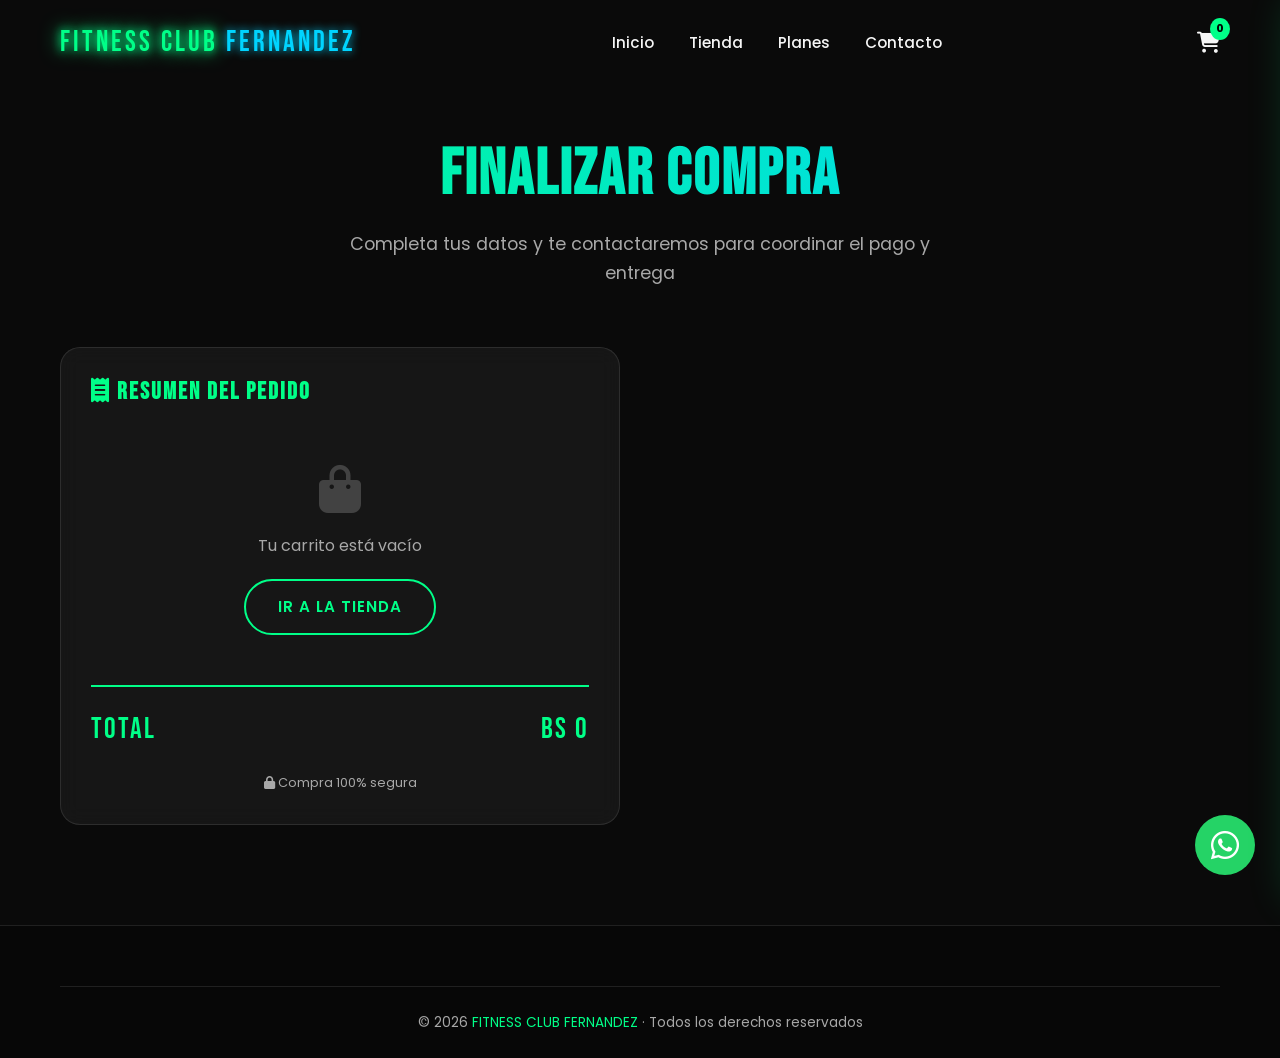
==== commit 06d0d035: "w watssap" ====
--- a/checkout.html
+++ b/checkout.html
@@ -135,7 +135,7 @@
     </div>
   </footer>
 
-  <a href="https://wa.me/59168466609" target="_blank" rel="noopener" class="whatsapp-float" aria-label="WhatsApp">
+  <a href="https://wa.me/59168466609?text=Quisiera%20m%C3%A1s%20informaci%C3%B3n%20sobre%20las%20clases.%20Gracias" target="_blank" rel="noopener" class="whatsapp-float" aria-label="WhatsApp">
     <i class="fab fa-whatsapp"></i>
     <span class="tooltip">¡Escríbenos!</span>
   </a>
--- a/css/components.css
+++ b/css/components.css
@@ -1002,4 +1002,36 @@
   border-radius:50px;color:var(--text);font-family:inherit;
 }
 .shop-search input:focus{outline:none;border-color:var(--neon-green);box-shadow:var(--shadow-green)}
-.shop-search i{position:absolute;left:18px;top:50%;transform:translateY(-50%);color:var+.shop-search i{position:absolute;left:18px;top:50%;transform:translateY(-50%);color:var(--neon-green)}
+.shop-cats{display:flex;gap:10px;flex-wrap:wrap}
+
+/* ============ CHECKOUT PAGE ============ */
+.checkout-grid{display:grid;grid-template-columns:1fr 1fr;gap:40px;align-items:start}
+.checkout-summary{
+  background:var(--glass);backdrop-filter:blur(10px);
+  border:1px solid var(--glass-border);border-radius:20px;padding:30px;
+  position:sticky;top:100px;
+}
+.checkout-summary h3{color:var(--neon-green);margin-bottom:20px;font-size:1.5rem}
+.checkout-item{
+  display:flex;justify-content:space-between;
+  padding:12px 0;border-bottom:1px solid var(--glass-border);
+  color:var(--text-dim);font-size:.9rem;
+}
+.checkout-item strong{color:var(--text)}
+.checkout-total{
+  display:flex;justify-content:space-between;
+  padding-top:20px;margin-top:10px;
+  border-top:2px solid var(--neon-green);
+  font-family:'Bebas Neue',sans-serif;font-size:1.8rem;
+  color:var(--neon-green);letter-spacing:2px;
+}
+.payment-methods{display:grid;grid-template-columns:repeat(auto-fit,minmax(120px,1fr));gap:12px;margin:20px 0}
+.payment-method{
+  padding:15px;text-align:center;
+  background:var(--glass);border:2px solid var(--glass-border);
+  border-radius:12px;cursor:pointer;transition:.3s;
+}
+.payment-method:hover,.payment-method.selected{border-color:var(--neon-green);color:var(--neon-green);box-shadow:var(--shadow-green)}
+.payment-method i{font-size:1.8rem;display:block;margin-bottom:6px}
+.payment-method span{font-size:.8rem;font-weight:600}
--- a/css/responsive.css
+++ b/css/responsive.css
@@ -44,4 +44,8 @@
 /* Móvil pequeño (≤ 400px) */
 @media (max-width:400px){
   .container{padding:0 15px}
-  .logo{font-size:1.4re+  .logo{font-size:1.4rem}
+  .cart-modal{width:100%}
+  .schedule-grid{grid-template-columns:60px repeat(7,1fr);padding:12px;gap:4px}
+  .schedule-cell{padding:10px 4px;min-width:60px;font-size:.65rem}
+}
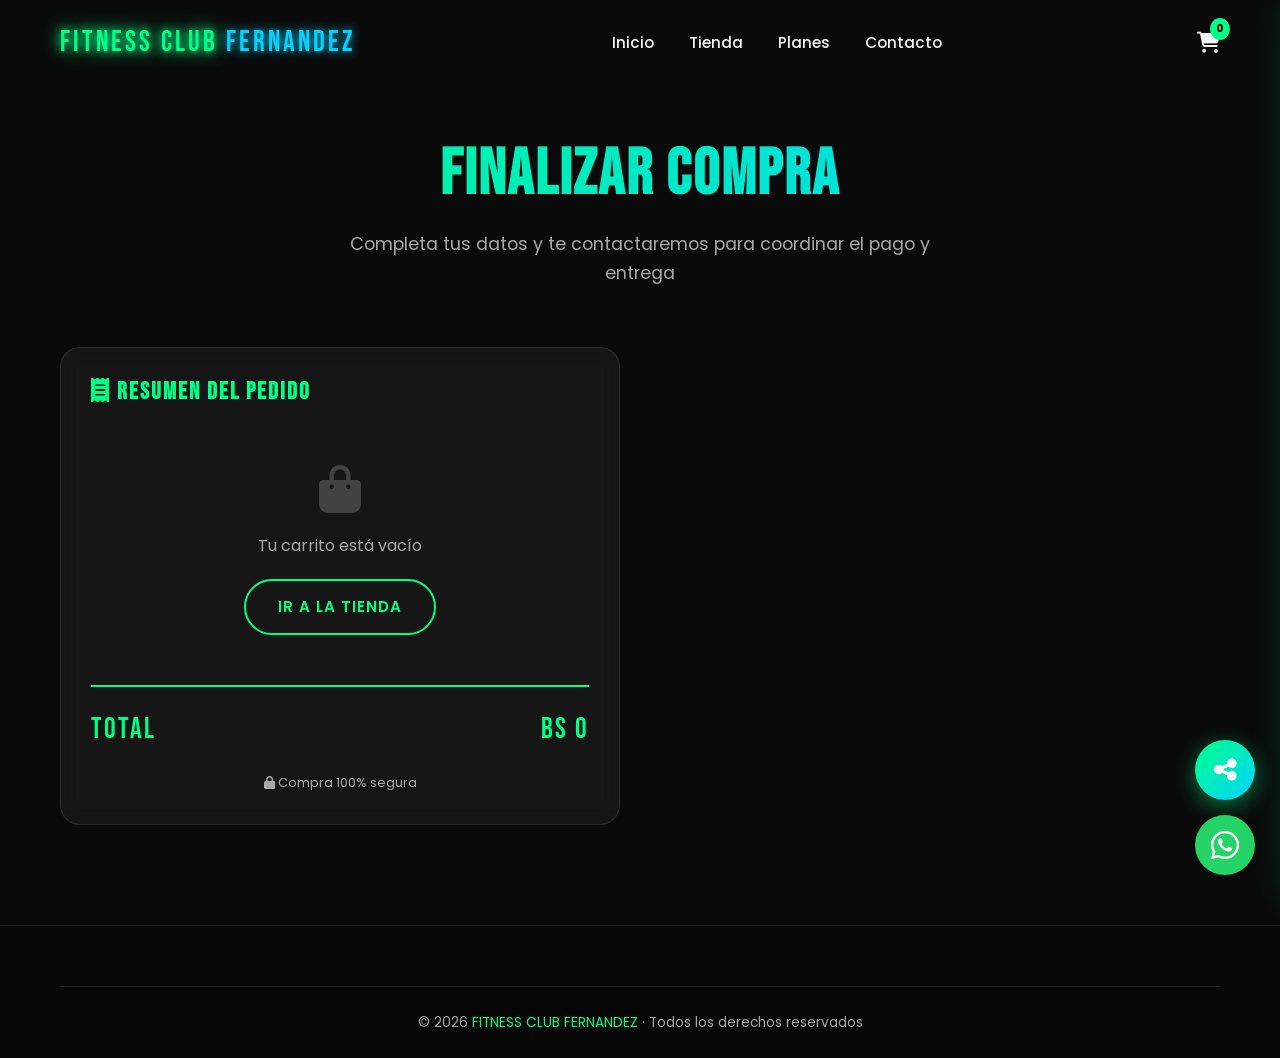
==== commit 6c846052: "a compartir" ====
--- a/checkout.html
+++ b/checkout.html
@@ -158,6 +158,7 @@
   <script src="js/cart.js?v=julio2026"></script>
   <script src="js/validation.js?v=julio2026"></script>
   <script src="js/whatsapp.js?v=julio2026"></script>
+  <script src="js/share.js?v=julio2026"></script>
 
   <!-- Script específico del checkout -->
   <script>
--- a/css/components.css
+++ b/css/components.css
@@ -487,6 +487,73 @@
   border:1px solid var(--neon-green);
 }
 .whatsapp-float:hover .tooltip{opacity:1;right:80px}
+
+/* ============ COMPARTIR (redes sociales) ============ */
+.share-float{
+  position:fixed;bottom:100px;right:25px;
+  width:60px;height:60px;border-radius:50%;
+  border:none;cursor:pointer;z-index:999;color:#fff;font-size:1.6rem;
+  display:flex;align-items:center;justify-content:center;
+  background:linear-gradient(135deg,var(--neon-green),var(--neon-blue));
+  box-shadow:0 6px 22px rgba(0,255,136,.45);
+  transition:transform .25s ease,box-shadow .25s ease;
+}
+.share-float:hover{transform:scale(1.1) rotate(8deg);box-shadow:0 8px 30px rgba(0,212,255,.6)}
+.share-float.active{transform:scale(1.05)}
+.share-float .share-tooltip{
+  position:absolute;right:75px;top:50%;transform:translateY(-50%);
+  background:#000;color:var(--neon-green);border:1px solid var(--neon-green);
+  padding:8px 14px;border-radius:8px;font-size:.85rem;font-weight:600;white-space:nowrap;
+  opacity:0;pointer-events:none;transition:.3s;
+}
+.share-float:hover .share-tooltip{opacity:1;right:80px}
+
+.share-panel{
+  position:fixed;bottom:172px;right:25px;z-index:1000;width:240px;
+  background:#0d0d0d;border:1px solid var(--glass-border);border-radius:16px;
+  padding:14px;box-shadow:0 20px 55px rgba(0,0,0,.65);
+  opacity:0;visibility:hidden;transform:translateY(15px) scale(.95);
+  transform-origin:bottom right;transition:.25s ease;
+}
+.share-panel.open{opacity:1;visibility:visible;transform:translateY(0) scale(1)}
+.share-panel-title{
+  color:var(--neon-green);font-weight:600;font-size:.9rem;
+  margin-bottom:12px;padding-bottom:10px;display:flex;align-items:center;gap:8px;
+  border-bottom:1px solid var(--glass-border);
+}
+.share-opts{display:flex;flex-direction:column;gap:8px}
+.share-opt{
+  display:flex;align-items:center;gap:12px;width:100%;text-align:left;
+  padding:9px 10px;border-radius:10px;border:none;cursor:pointer;
+  background:rgba(255,255,255,.04);color:#fff;font-size:.9rem;font-weight:500;
+  text-decoration:none;font-family:inherit;transition:.2s ease;
+}
+.share-opt i{
+  width:34px;height:34px;flex-shrink:0;border-radius:50%;color:#fff;font-size:1rem;
+  display:flex;align-items:center;justify-content:center;
+}
+.share-opt:hover{transform:translateX(4px)}
+.share-opt.wa i{background:#25D366}
+.share-opt.fb i{background:#1877F2}
+.share-opt.tg i{background:#229ED9}
+.share-opt.x i{background:#000;border:1px solid #444}
+.share-opt.copy i{background:linear-gradient(135deg,var(--neon-green),var(--neon-blue));color:#000}
+.share-opt.more i{background:#333}
+.share-opt.wa:hover{background:rgba(37,211,102,.15)}
+.share-opt.fb:hover{background:rgba(24,119,242,.15)}
+.share-opt.tg:hover{background:rgba(34,158,217,.15)}
+.share-opt.x:hover{background:rgba(255,255,255,.1)}
+.share-opt.copy:hover{background:rgba(0,255,136,.12)}
+.share-opt.more:hover{background:rgba(255,255,255,.08)}
+
+.share-toast{
+  position:fixed;bottom:172px;right:95px;z-index:2000;
+  background:#0a0a0a;color:var(--neon-green);border:1px solid var(--neon-green);
+  padding:10px 16px;border-radius:10px;font-size:.85rem;font-weight:600;
+  opacity:0;transform:translateY(10px);transition:.3s;pointer-events:none;
+  box-shadow:0 0 20px rgba(0,255,136,.4);
+}
+.share-toast.show{opacity:1;transform:translateY(0)}
 
 /* ============ CART MODAL ============ */
 .cart-modal{
--- a/css/responsive.css
+++ b/css/responsive.css
@@ -38,6 +38,9 @@
   .dropin-price{width:100%}
   .gallery-slide{height:280px}
   .whatsapp-float{width:55px;height:55px;font-size:1.7rem;bottom:20px;right:20px}
+  .share-float{width:50px;height:50px;font-size:1.35rem;bottom:85px;right:22px}
+  .share-panel{bottom:145px;right:20px;width:220px}
+  .share-toast{bottom:145px;right:80px}
   .shop-controls{flex-direction:column;align-items:stretch}
 }
 
